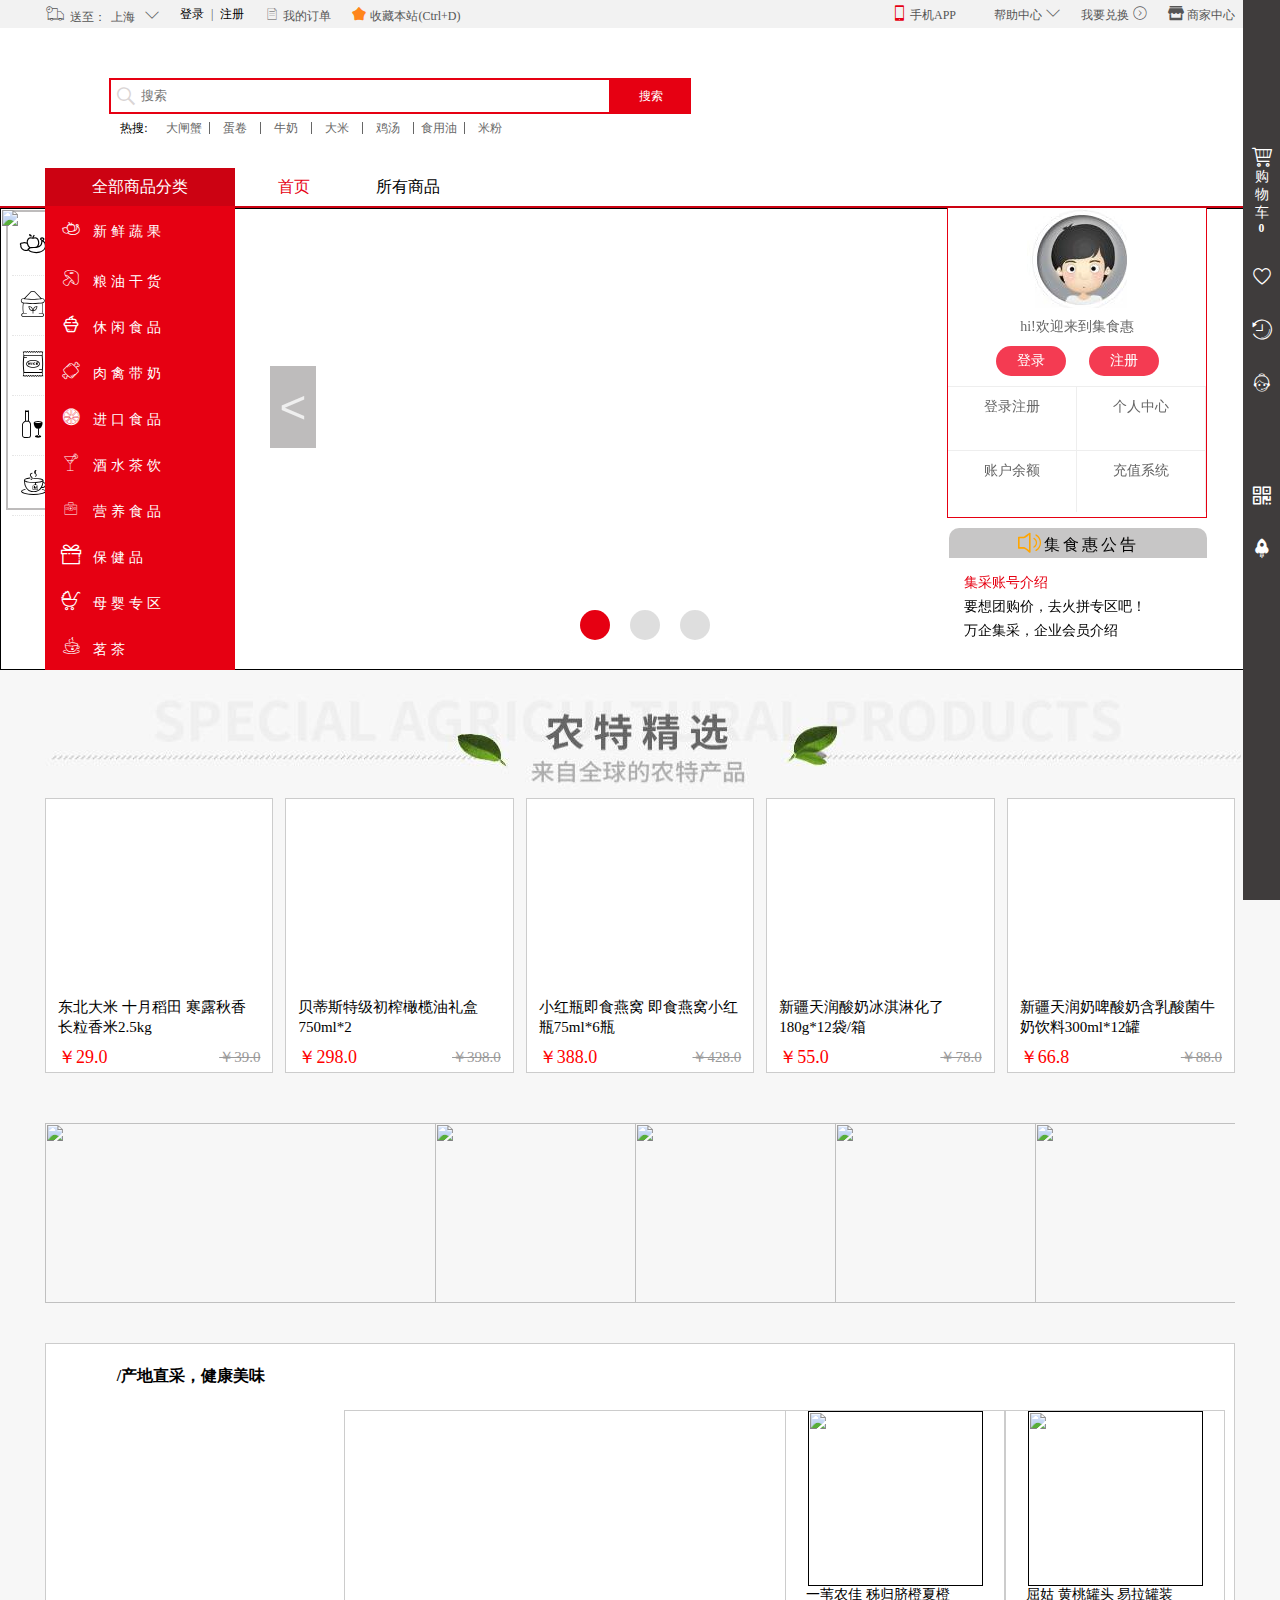
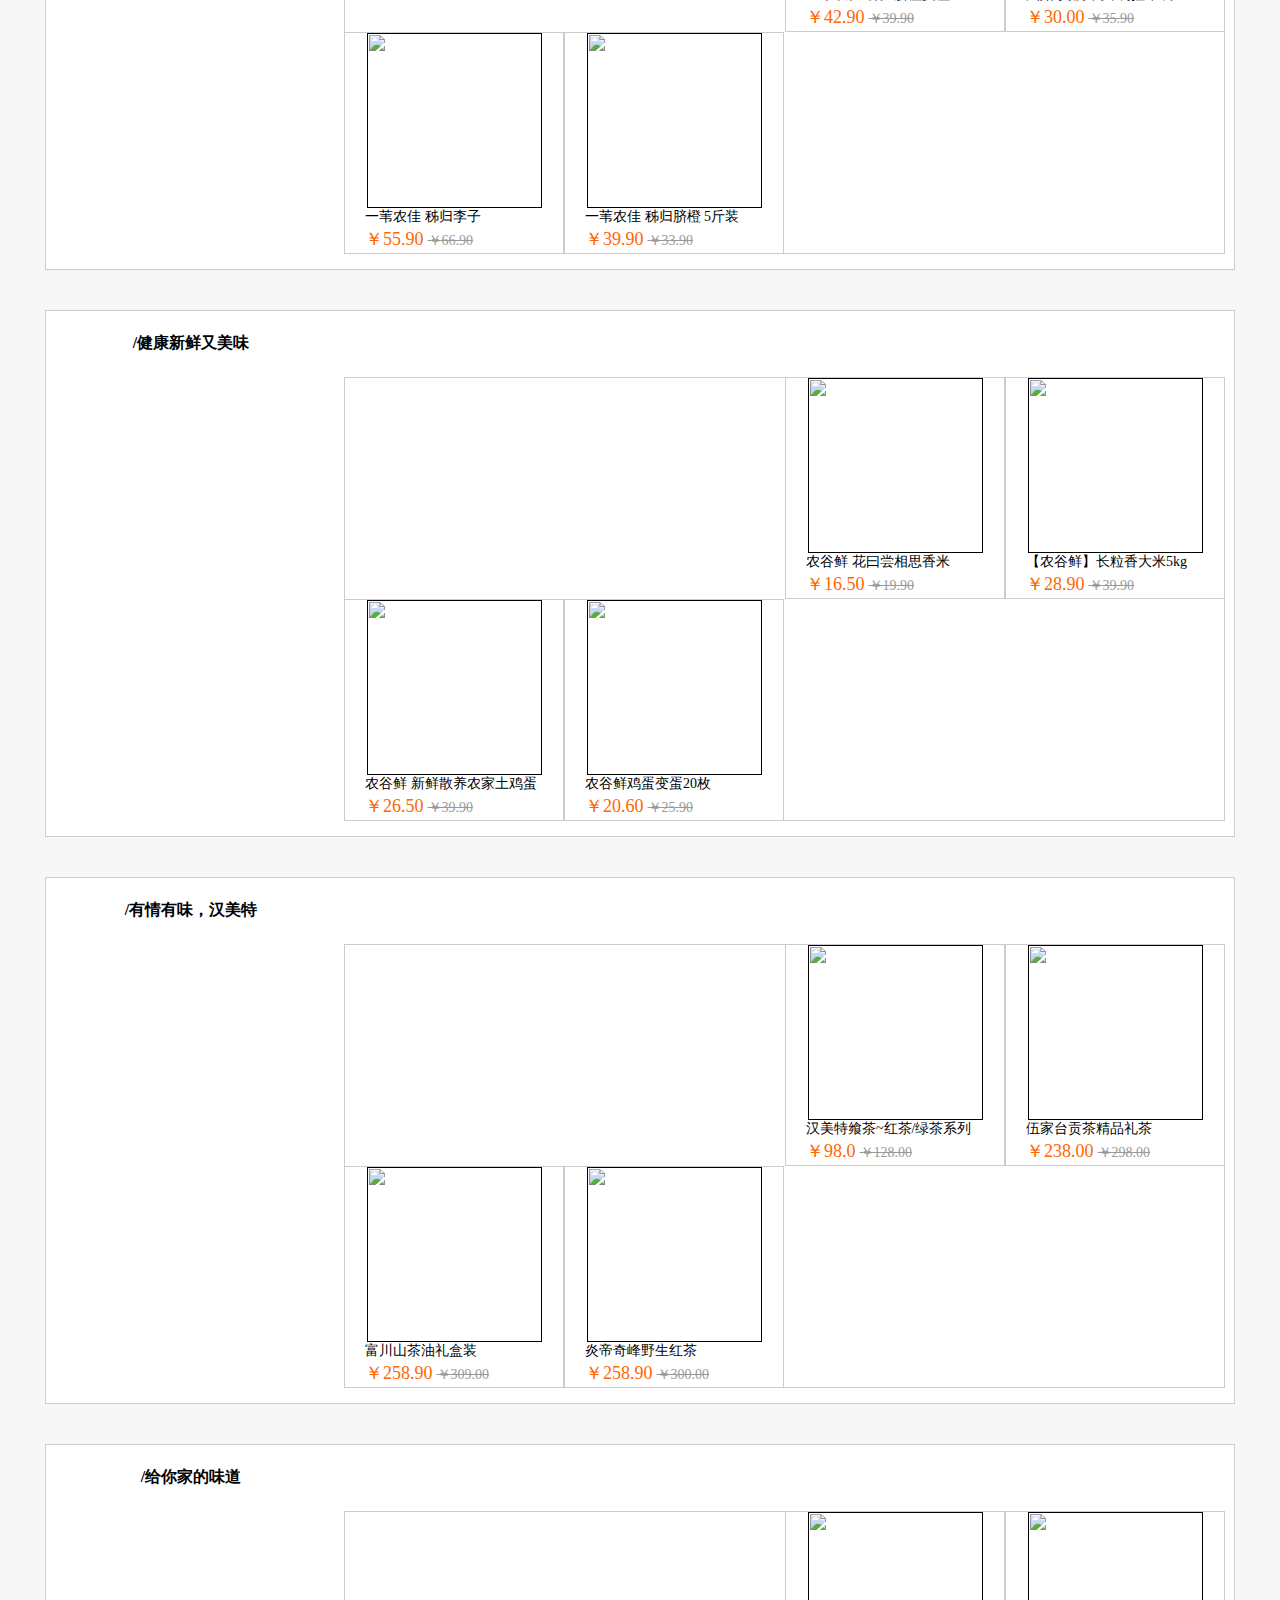
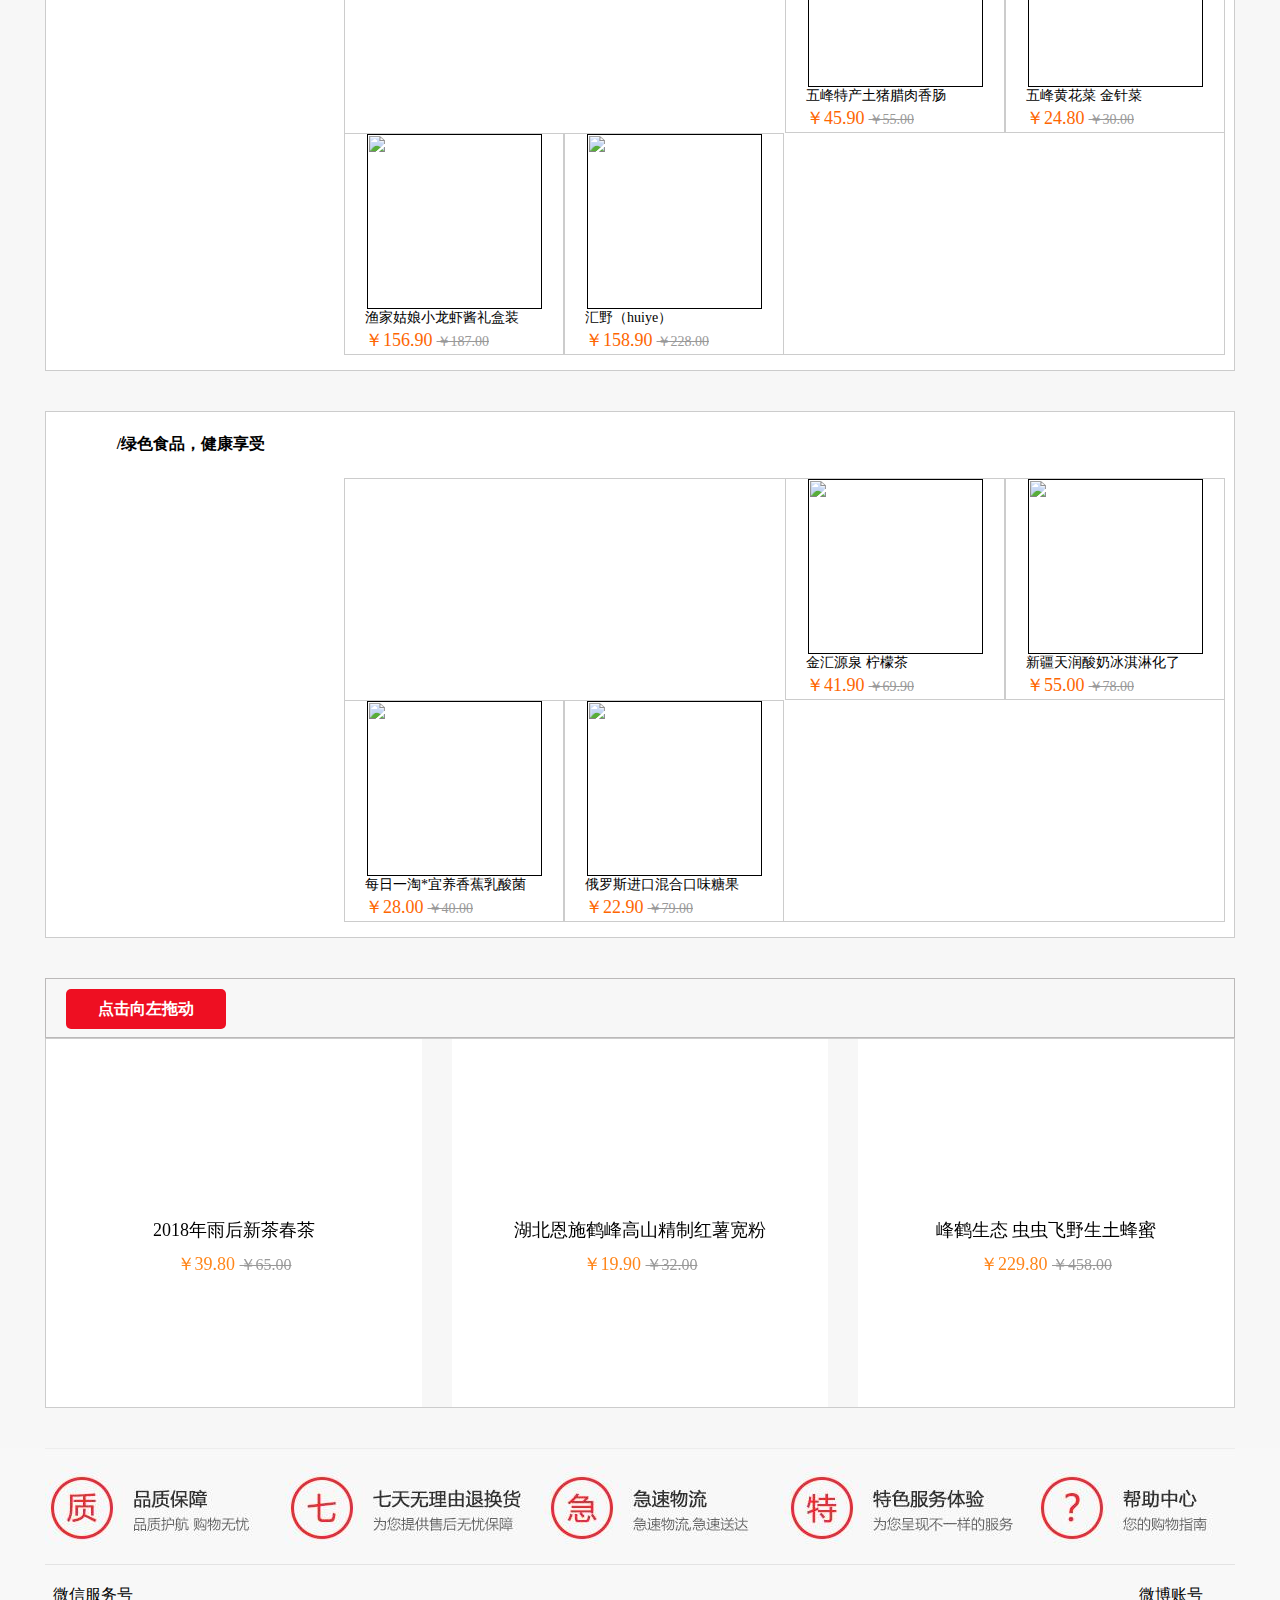
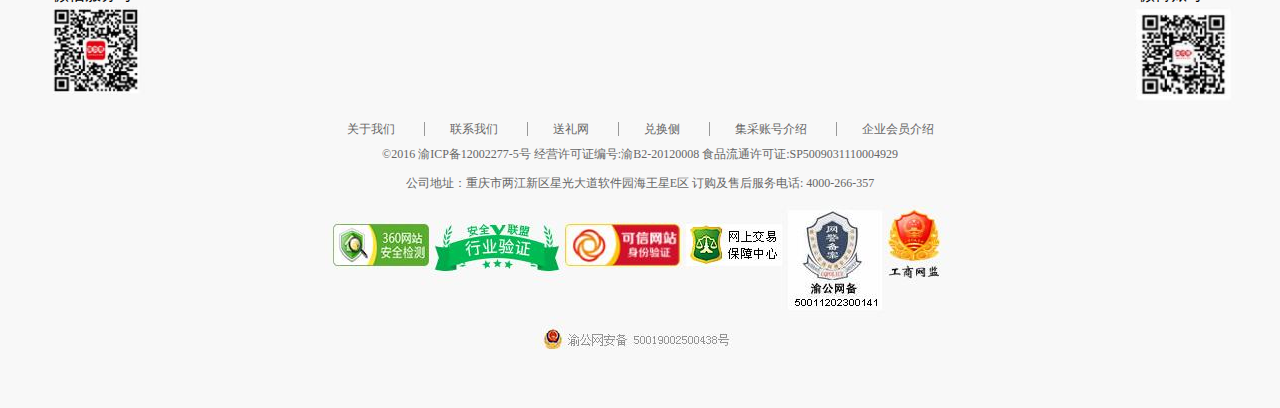
==== project/web/index.html @ 1cdd9e8d "第一次上传项目" ====
<!DOCTYPE html>
<html lang="en">

<head>
    <meta charset="UTF-8">
    <meta name="viewport" content="width=device-width, initial-scale=1.0">
    <meta http-equiv="X-UA-Compatible" content="ie=edge">
    <title>Document</title>
    <link rel="stylesheet" href="../libs/iconfont/iconfont.css">
    <link rel="stylesheet" href="../css/index.css">
    <link rel="stylesheet" href="../libs/css/swiper.min.css">
</head>

<body>
    <!-- 顶部小导航 -->
    <div class="s_top">
        <div class="container clearfix">
            <ul class="left">
                <li>
                    <i class="iconfont t">&#xe697;</i>
                    送至：
                    <span class="area">上海</span>
                    <i class="iconfont drop">&#xe60a;</i>
                    <!-- 鼠标经过 .drop时再显示 -->
                    <div class="dropdown">
                        <p class="title">请选择所在地区</p>
                        <div class="dropcity clearfix">
                            <label for="">热门省市</label>
                            <span>北京</span>
                            <span>上海</span>
                            <span>天津</span>
                            <span>江苏省</span>
                            <span>浙江省</span>
                            <span>山东省</span>
                            <span>河北省</span>
                            <span>福建省</span>
                        </div>
                        <div class="dropcity clearfix">
                            <label for="">华东</label>
                            <span>上海</span>
                            <span>江苏省</span>
                            <span>浙江省</span>
                            <span>山东省</span>
                            <span>江西省</span>
                            <span>安徽省</span>
                            <span>福建省</span>
                        </div>
                        <div class="dropcity clearfix">
                            <label for="">华南</label>
                            <span>广东省</span>
                            <span>海南区</span>
                            <span>广西区</span>
                        </div>
                        <div class="dropcity clearfix">
                            <label for="">华北</label>
                            <span>北京</span>
                            <span>内蒙古</span>
                            <span>天津</span>
                            <span>河北省</span>
                            <span>山西省</span>
                        </div>
                    </div>
                </li>
                <li>
                    <a href="" class="s_login">登录</a>
                    <span>|</span>
                    <a href="" class="s_register">注册</a>
                </li>
                <li>
                    <i class="iconfont">&#xe61e;</i>
                    我的订单
                </li>
                <li>
                    <i class="iconfont">&#xe65a;</i>
                    收藏本站(Ctrl+D)
                </li>
            </ul>
            <ul class="right">
                <li class="firstli">
                    <i class="iconfont">&#xe641;</i>
                    手机APP
                    <div class="dropdown_p">
                        <div class="dropdown_c clearfix">
                            <div class="item-qrcode">
                                <img src="http://www.lyzb.com/global/images/index2.0/qrcode-1.jpg"
                                    style="height:75px;width:75px">
                            </div>
                            <div class="item-info">
                                <p>集食惠手机客户端</p>
                                <p class="fc-red">手机下单，更多方便、实惠</p>
                                <div>
                                    <img src="http://www.lyzb.com/global/images/index2.0/thumb-iPhone.jpg">
                                    <img src="http://www.lyzb.com/global/images/index2.0/thumb-android.jpg">
                                </div>
                            </div>
                        </div>
                        <div class="dropdown_c clearfix">
                            <div class="item-qrcode">
                                <img src="http://www.lyzb.com/global/images/index2.0/qrcode-1.jpg"
                                    style="height:75px;width:75px">
                            </div>
                            <div class="item-info">
                                <p>集食惠手机网页版</p>
                                <p class="fc-red">手机下单，更多方便、实惠</p>
                                <div>
                                    <img src="http://www.lyzb.com/global/images/index2.0/thumb-iPhone.jpg">
                                    <img src="http://www.lyzb.com/global/images/index2.0/thumb-android.jpg">
                                    <img src="http://www.lyzb.com/global/images/index2.0/thumb-ipad.jpg">
                                </div>
                            </div>
                        </div>
                    </div>
                </li>
                <li class="uli">
                    帮助中心
                    <i class="iconfont">&#xe60a;</i>
                    <div class="drop_u">
                        <a href=""><span>售货服务</span></a>
                        <a href=""><span>会员介绍</span></a>
                        <a href=""><span>支付方式</span></a>
                    </div>
                </li>
                <li>
                    我要兑换
                    <i class="iconfont">&#xe84f;</i>
                </li>
                <li>
                    <i class="iconfont">&#xe634;</i>
                    商家中心
                </li>
            </ul>
        </div>
    </div>
    <!-- 中间logo部分 -->
    <div class="logo">
        <div class="container">
            <img src="http://www.lyzb.com/global/images/index2.0/logo.png" alt="">
            <div class="box">
                <div class="top clearfix">
                    <i class="iconfont mig">&#xe631;</i>
                    <input type="text" placeholder="搜索" name="" id="search">
                    <span>搜索</span>
                </div>
                <div class="bottom clearfix">
                    <a href="">热搜:</a>
                    <a href="">大闸蟹</a>
                    <a href="">蛋卷</a>
                    <a href="">牛奶</a>
                    <a href="">大米</a>
                    <a href="">鸡汤</a>
                    <a href="">食用油</a>
                    <a href="">米粉</a>
                </div>
            </div>
        </div>
    </div>
    <!-- 一级、二级、三级菜单 -->
    <div class="container">
        <div class="s_menu">
            <span>
                <a href="" class="num11">全部商品分类</a>
                <ul class="menu">
                    <li><a href="">
                            <i class="iconfont">&#xe63c;</i>新鲜蔬果
                        </a>
                        <!--  -->
                        <div class="displayno">
                            <div class="lists">
                                <dl>
                                    <dt>水果：</dt>
                                    <dd>水蜜桃</dd>
                                    <dd>苹果</dd>
                                    <dd>西瓜</dd>
                                    <dd>草莓</dd>
                                    <dd>樱桃</dd>
                                    <dd>车厘子</dd>
                                    <dd>李子</dd>
                                    <dd>火龙果</dd>
                                    <dd>葡萄</dd>
                                    <dd>百香果</dd>
                                    <dd>杏子</dd>
                                    <dd>香蕉</dd>
                                </dl>
                                <dl>
                                    <dt>蔬菜：</dt>
                                    <dd>有机蔬菜</dd>
                                    <dd>叶菜类</dd>
                                    <dd>根菜类</dd>
                                    <dd>菌菇类</dd>
                                    <dd>茄类</dd>
                                    <dd>瓜果类</dd>
                                    <dd>花菜类</dd>
                                    <dd>块茎类</dd>
                                    <dd>豆荚类</dd>
                                    <dd>蒜葱类</dd>
                                </dl>
                            </div>
                            <div class="listsimg">
                                <img src="http://www.tugoo.net/template/platform_default/new/images/pic1.jpg" alt="">
                            </div>
                        </div>
                    </li>
                    <li><a href="">
                            <i class="iconfont">&#xe603;</i>粮油干货
                        </a>
                        <div class="displayno">
                            <div class="lists">
                                <dl>
                                    <dt>食用油：</dt>
                                    <dd>山茶油</dd>
                                    <dd>调和油</dd>
                                    <dd>葵花籽油</dd>
                                    <dd>菜籽油</dd>
                                    <dd>花生油</dd>
                                    <dd>大豆油</dd>
                                    <dd>亚麻籽油</dd>
                                    <dd>玉米油</dd>
                                    <dd>葡萄籽油</dd>
                                    <dd>核桃油</dd>
                                    <dd>椰子油</dd>
                                    <dd>动物油</dd>
                                </dl>
                                <dl>
                                    <dt>米面杂粮：</dt>
                                    <dd>八宝粥黑豆</dd>
                                    <dd>黄豆红豆</dd>
                                    <dd>绿豆红薯</dd>
                                    <dd>玉米</dd>
                                    <dd>国产大米</dd>
                                    <dd>泰国香米</dd>
                                    <dd>薏仁米</dd>
                                    <dd>糯米黑米</dd>
                                    <dd>红米面</dd>
                                    <dd>面制品</dd>
                                </dl>
                            </div>
                            <div class="listsimg">
                                <img src="../data/images/liangyou.jpg" alt="">
                            </div>
                        </div>
                    </li>

                    <li><a href="">
                            <i class="iconfont">&#xe621;</i>休闲食品
                        </a>
                        <div class="displayno">
                            <div class="lists">
                                <dl>
                                    <dt>坚果炒货：</dt>
                                    <dd>核桃碧根果</dd>
                                    <dd>长寿果</dd>
                                    <dd>巴旦木</dd>
                                    <dd>夏威夷果</dd>
                                    <dd>开心果</dd>
                                    <dd>腰果</dd>
                                    <dd>无花果</dd>
                                    <dd>鲍鱼</dd>
                                    <dd>银杏果</dd>
                                    <dd>松子</dd>
                                    <dd>榛子</dd>
                                    <dd>瓜子</dd>
                                </dl>
                                <dl>
                                    <dt>肉类膨化：</dt>
                                    <dd>笋类</dd>
                                    <dd>牛羊类</dd>
                                    <dd>猪肉类</dd>
                                    <dd>禽类</dd>
                                    <dd>虾制品</dd>
                                    <dd>豆腐干</dd>
                                    <dd>牛肉干</dd>
                                    <dd>猪肉脯</dd>
                                    <dd>蟹贝制品</dd>
                                    <dd>豆干制品</dd>
                                </dl>
                            </div>
                            <div class="listsimg">
                                <img src="../data/images/niu.jpg" alt="">
                            </div>
                        </div>
                    </li>
                    <li><a href="">
                            <i class="iconfont">&#xe606;</i>肉禽带奶
                        </a>
                        <div class="displayno">
                            <div class="lists">
                                <dl>
                                    <dt>蛋禽肉类：</dt>
                                    <dd>猪肉</dd>
                                    <dd>牛肉</dd>
                                    <dd>羊肉</dd>
                                    <dd>鸡肉</dd>
                                    <dd>鸭肉</dd>
                                    <dd>鹅肉</dd>
                                    <dd>鱼肉</dd>
                                    <dd>鸡蛋</dd>
                                    <dd>腊肉</dd>
                                    <dd>腊肠</dd>
                                    <dd>鸭蛋</dd>
                                    <dd>卤蛋</dd>
                                </dl>

                                <dl>
                                    <dt>海鲜水产：</dt>
                                    <dd>鲍鱼</dd>
                                    <dd>鱼类</dd>
                                    <dd>虾类蟹</dd>
                                    <dd>贝类</dd>
                                    <dd>虾制品</dd>
                                    <dd>龟鳖类</dd>
                                    <dd>藻类</dd>
                                    <dd>软体类</dd>
                                    <dd>蟹贝制品</dd>
                                    <dd>海产干货</dd>
                                </dl>
                            </div>
                            <div class="listsimg">
                                <img src="../data/images/dan.jpg" alt="">
                            </div>
                        </div>
                    </li>
                    <li><a href="">
                            <i class="iconfont">&#xe62c;</i>进口食品
                        </a>
                        <div class="displayno">
                            <div class="lists">
                                <dl>
                                    <dt>进口水果：</dt>
                                    <dd>奇异果</dd>
                                    <dd>车厘子</dd>
                                    <dd>蓝莓</dd>
                                    <dd>牛油果</dd>
                                    <dd>提子</dd>
                                    <dd>苹果</dd>
                                    <dd>柑橘</dd>
                                    <dd>橙子</dd>
                                    <dd>菠萝</dd>
                                    <dd>火龙果</dd>
                                    <dd>橘子</dd>
                                    <dd>其他进口水果</dd>
                                </dl>
                                <dl>
                                    <dt>进口：</dt>
                                    <dd>红酒</dd>
                                    <dd>啤酒</dd>
                                    <dd>饮料 </dd>
                                    <dd>进口冲饮</dd>
                                    <dd>咖啡</dd>
                                    <dd>果茶</dd>
                                    <dd>藻类</dd>
                                    <dd>麦片</dd>
                                    <dd>蜂蜜</dd>
                                    <dd>饮料</dd>
                                </dl>
                            </div>
                            <div class="listsimg">
                                <img src="../data/images/jin.jpg" alt="">
                            </div>
                        </div>
                    </li>
                    <li><a href="">
                            <i class="iconfont">&#xe61a;</i>酒水茶饮
                        </a>
                        <div class="displayno">
                            <div class="lists">
                                <dl>
                                    <dt>白酒：</dt>
                                    <dd>茅台</dd>
                                    <dd>五粮液</dd>
                                    <dd>剑南春</dd>
                                    <dd>洋河</dd>
                                    <dd>泸州老窖</dd>
                                    <dd>郎酒</dd>
                                    <dd>古井贡酒</dd>
                                    <dd>衡水老白干</dd>
                                    <dd>洋河大曲</dd>
                                    <dd>二锅头</dd>
                                    <dd>汾酒</dd>
                                    <dd>其他酒类</dd>
                                </dl>
                                <!-- *剑南春牛栏山西汾酒其他 -->
                                <dl>
                                    <dt>黄酒：</dt>
                                    <dd>糯米黄酒</dd>
                                    <dd>大米黄酒</dd>
                                    <dd>黍米黄酒 </dd>
                                    <dd>红曲黄酒</dd>
                                    <dd>绍兴黄酒</dd>
                                    <dd>即墨黄酒</dd>
                                    <dd>客家黄酒</dd>
                                    <dd>客家黄酒</dd>
                                    <dd>其他</dd>

                                </dl>
                            </div>
                            <div class="listsimg">
                                <img src="../data/images/jiu.jpg" alt="">
                            </div>
                        </div>
                    </li>
                    <li><a href="">
                            <i class="iconfont">&#xe60c;</i>营养食品
                        </a>
                        <div class="displayno">
                            <div class="lists">
                                <dl>
                                    <dt>进口水果：</dt>
                                    <dd>奇异果</dd>
                                    <dd>车厘子</dd>
                                    <dd>蓝莓</dd>
                                    <dd>牛油果</dd>
                                    <dd>提子</dd>
                                    <dd>苹果</dd>
                                    <dd>柑橘</dd>
                                    <dd>橙子</dd>
                                    <dd>菠萝</dd>
                                    <dd>火龙果</dd>
                                    <dd>橘子</dd>
                                    <dd>其他进口水果</dd>
                                </dl>
                                <dl>
                                    <dt>进口：</dt>
                                    <dd>红酒</dd>
                                    <dd>啤酒</dd>
                                    <dd>饮料 </dd>
                                    <dd>进口冲饮</dd>
                                    <dd>咖啡</dd>
                                    <dd>果茶</dd>
                                    <dd>藻类</dd>
                                    <dd>麦片</dd>
                                    <dd>蜂蜜</dd>
                                    <dd>饮料</dd>
                                </dl>
                            </div>
                            <div class="listsimg">
                                <img src="../data/images/ying.jpg" alt="">
                            </div>
                        </div>
                    </li>
                    <li><a href="">
                            <i class="iconfont">&#xe602;</i>保健品
                        </a>
                        <div class="displayno">
                            <div class="lists">
                                <dl>
                                    <dt>进口水果：</dt>
                                    <dd>奇异果</dd>
                                    <dd>车厘子</dd>
                                    <dd>蓝莓</dd>
                                    <dd>牛油果</dd>
                                    <dd>提子</dd>
                                    <dd>苹果</dd>
                                    <dd>柑橘</dd>
                                    <dd>橙子</dd>
                                    <dd>菠萝</dd>
                                    <dd>火龙果</dd>
                                    <dd>橘子</dd>
                                    <dd>其他进口水果</dd>
                                </dl>
                                <dl>
                                    <dt>进口：</dt>
                                    <dd>红酒</dd>
                                    <dd>啤酒</dd>
                                    <dd>饮料 </dd>
                                    <dd>进口冲饮</dd>
                                    <dd>咖啡</dd>
                                    <dd>果茶</dd>
                                    <dd>藻类</dd>
                                    <dd>麦片</dd>
                                    <dd>蜂蜜</dd>
                                    <dd>饮料</dd>
                                </dl>
                            </div>
                            <div class="listsimg">
                                <img src="../data/images/bao.jpg" alt="">
                            </div>
                        </div>
                    </li>
                    <li><a href="">
                            <i class="iconfont">&#xe600;</i>母婴专区
                        </a>
                        <div class="displayno">
                            <div class="lists">
                                <dl>
                                    <dt>进口水果：</dt>
                                    <dd>奇异果</dd>
                                    <dd>车厘子</dd>
                                    <dd>蓝莓</dd>
                                    <dd>牛油果</dd>
                                    <dd>提子</dd>
                                    <dd>苹果</dd>
                                    <dd>柑橘</dd>
                                    <dd>橙子</dd>
                                    <dd>菠萝</dd>
                                    <dd>火龙果</dd>
                                    <dd>橘子</dd>
                                    <dd>其他进口水果</dd>
                                </dl>
                                <dl>
                                    <dt>进口：</dt>
                                    <dd>红酒</dd>
                                    <dd>啤酒</dd>
                                    <dd>饮料 </dd>
                                    <dd>进口冲饮</dd>
                                    <dd>咖啡</dd>
                                    <dd>果茶</dd>
                                    <dd>藻类</dd>
                                    <dd>麦片</dd>
                                    <dd>蜂蜜</dd>
                                    <dd>饮料</dd>
                                </dl>
                            </div>
                            <div class="listsimg">
                                <img src="../data/images/mu.jpg" alt="">
                            </div>
                        </div>
                    </li>
                    <li><a href="">
                            <i class="iconfont">&#xe609</i>茗茶
                        </a>
                        <div class="displayno">
                            <div class="lists">
                                <dl>
                                    <dt>进口水果：</dt>
                                    <dd>奇异果</dd>
                                    <dd>车厘子</dd>
                                    <dd>蓝莓</dd>
                                    <dd>牛油果</dd>
                                    <dd>提子</dd>
                                    <dd>苹果</dd>
                                    <dd>柑橘</dd>
                                    <dd>橙子</dd>
                                    <dd>菠萝</dd>
                                    <dd>火龙果</dd>
                                    <dd>橘子</dd>
                                    <dd>其他进口水果</dd>
                                </dl>
                                <dl>
                                    <dt>进口：</dt>
                                    <dd>红酒</dd>
                                    <dd>啤酒</dd>
                                    <dd>饮料 </dd>
                                    <dd>进口冲饮</dd>
                                    <dd>咖啡</dd>
                                    <dd>果茶</dd>
                                    <dd>藻类</dd>
                                    <dd>麦片</dd>
                                    <dd>蜂蜜</dd>
                                    <dd>饮料</dd>
                                </dl>
                            </div>
                            <div class="listsimg">
                                <img src="../data/images/cha.jpg" alt="">
                            </div>
                        </div>
                    </li>
                </ul>
                <a href="" class="num22 active">首页</a>
                <a href="" class="num33">所有商品</a>
            </span>

        </div>
    </div>
    <!-- 中间大的banner图部分 -->
    <div class="b_banner">
        <div class="i_banner">
            <!-- 子绝父相 -->
            <li class="autofirst listonly"><a href=""><img
                        src="http://admin.lyzb.cn/Upload/Banner/2018072715424848395683.jpg" alt=""></a></li>
            <li class="listonly"><a href=""><img src="http://admin.lyzb.cn/Upload/Banner/2018041116525095299870.jpg"
                        alt=""></a></li>
            <li class="listonly"><a href=""><img src="http://admin.lyzb.cn/Upload/Banner/2018041116530731178011.jpg"
                        alt=""></a></li>
        </div>
        <div class="container">
            <div class="btn">
                <input type="text" name="" id="leftbtn" value="<" readonly="true">
                <input type="text" name="" id="rightbtn" value=">" readonly="true">
            </div>
            <!-- 接下来是右侧部分 -->
            <div class="user">
                <div class="user_info">
                    <img src="../data/images/user.jpg" alt="">
                </div>
                <div class="login_info">
                    <div class="say">
                        hi!欢迎来到集食惠
                    </div>
                    <div class="lbtn">
                        <span class="userlogin">
                            <a href="">登录</a>
                        </span>
                        <span class="userregister">
                            <a href="">
                                注册
                            </a>
                        </span>

                    </div>
                </div>
                <div class="four">
                    <ul>
                        <li>
                            <img src="http://www.hangowa.com/shop/templates/default/images/shop/01_login_icon.png"
                                alt="">
                            <a href="##">登录注册</a>
                        </li>
                        <li>
                            <img src="http://www.hangowa.com/shop/templates/default/images/shop/02_mine_icon.png"
                                alt="">
                            <a href="##">个人中心</a>
                        </li>
                        <li>
                            <img src="http://www.hangowa.com/shop/templates/default/images/shop/03_wallet_icon.png"
                                alt="">
                            <a href="##">账户余额</a>
                        </li>
                        <li>
                            <img src="http://www.hangowa.com/shop/templates/default/images/shop/04_card_icon.png"
                                alt="">
                            <a href="##">充值系统</a>
                        </li>
                    </ul>
                </div>
            </div>
            <div class="text">
                <span><i class="iconfont">&#xe60f;</i>集食惠公告</span>
                <div class="content">
                    <dl>
                        <dt>集采账号介绍</dt>
                        <dd>要想团购价，去火拼专区吧！</dd>
                        <dd>万企集采，企业会员介绍</dd>
                    </dl>
                   
                </div>
            </div>
        </div>
    </div>

    <!-- 推荐部分 -->
    <div class="t_Recom">
        <div class="container">
            <img src="../data/images/texuan.jpg" alt="">
        </div>
    </div>
    <div class="c_Recom">
        <div class="container">
            <!-- 这是选项卡的标题部分 -->
            <div class="option_title">

            </div>

            <!-- glist为选项卡内容部分 -->
            <div class="glist">
                <li>
                    <div class="goodimg">
                        <a href="">
                            <img src="http://www.hangowa.com/data/upload/shop/store/goods/229/2019/229_06058844010817613_240.png"
                                alt="">
                        </a>
                    </div>
                    <div class="goodcontent">
                        <div class="gname">
                            <a href="">东北大米 十月稻田 寒露秋香长粒香米2.5kg</a>
                        </div>
                        <div class="gprice">
                            <span class="now">￥29.0</span>
                            <span class="before">￥39.0</span>
                        </div>
                    </div>
                </li>
                <li>
                    <div class="goodimg">
                        <a href="">
                            <img src="http://www.hangowa.com/data/upload/shop/store/goods/201/2018/201_05994198335248307_240.jpg"
                                alt="">
                        </a>
                    </div>
                    <div class="goodcontent">
                        <div class="gname">
                            <a href="">贝蒂斯特级初榨橄榄油礼盒750ml*2</a>
                        </div>
                        <div class="gprice">
                            <span class="now">￥298.0</span>
                            <span class="before">￥398.0</span>
                        </div>
                    </div>
                </li>
                <li>
                    <div class="goodimg">
                        <a href="">
                            <img src="http://www.hangowa.com/data/upload/shop/store/goods/234/2019/234_06111688907357378_240.jpg"
                                alt="">
                        </a>
                    </div>
                    <div class="goodcontent">
                        <div class="gname">
                            <a href="">小红瓶即食燕窝 即食燕窝小红瓶75ml*6瓶</a>
                        </div>
                        <div class="gprice">
                            <span class="now">￥388.0</span>
                            <span class="before">￥428.0</span>
                        </div>
                    </div>
                </li>
                <li>
                    <div class="goodimg">
                        <a href="">
                            <img src="http://www.hangowa.com/data/upload/shop/store/goods/177/2018/177_05745237497250547_240.jpg"
                                alt="">
                        </a>
                    </div>
                    <div class="goodcontent">
                        <div class="gname">
                            <a href="">新疆天润酸奶冰淇淋化了180g*12袋/箱</a>
                        </div>
                        <div class="gprice">
                            <span class="now">￥55.0</span>
                            <span class="before">￥78.0</span>
                        </div>
                    </div>
                </li>
                <li>
                    <div class="goodimg">
                        <a href="">
                            <img src="http://www.hangowa.com/data/upload/shop/store/goods/238/2019/238_06150364566155086_240.jpg"
                                alt="">
                        </a>
                    </div>
                    <div class="goodcontent">
                        <div class="gname">
                            <a href="">新疆天润奶啤酸奶含乳酸菌牛奶饮料300ml*12罐</a>
                        </div>
                        <div class="gprice">
                            <span class="now">￥66.8</span>
                            <span class="before">￥88.0</span>
                        </div>
                    </div>
                </li>
                
            </div>
        </div>
    </div>



    <!-- 两边的固定定位 -->
    <div class="nav_left">
        <ul>
            <li class="lou">
                <a href="##">
                    <i class="iconfont">&#xe63c;</i>

                </a>
            </li>
            <li>
                <a href="##">
                    <i class="iconfont">&#xe60d;</i>

                </a>
            </li>
            <li>
                <a href="##">
                    <i class="iconfont">&#xe618;</i>

                </a>
            </li>
            <li>
                <a href="##">
                    <i class="iconfont">&#xe60e;</i>

                </a>
            </li>
            <li>
                <a href="##">
                    <i class="iconfont">&#xe609;</i>

                </a>
            </li>
        </ul>
    </div>

    <div class="nav_right">
        <div class="sort1">
            <div class="car">
                <i class="iconfont">&#xe6b8;</i>
                <p>购</p><p>物</p>
                <p>车</p>
                <h5>0</h5>
            </div>
            <div class="like">
                <i class="iconfont">&#xe617;</i>
                <span>我的收藏</span>
            </div>
            <div class="history">
                <i class="iconfont">&#xe614;</i>
                <span>浏览记录</span>
            </div>
            <div class="server">
                <i class="iconfont">&#xe646;</i>
                <img src="../data/images/kefu.jpg" alt="">
            </div>
        </div>
        <div class="sort2">
            <div class="ma">
                <i class="iconfont">&#xe616;</i>
                <img src="../data/images/erweima.jpg" alt="">
            </div>
            <div class="backtop">
                <i class="iconfont">&#xe633;</i>
            </div>
        </div>
    </div>





    <!-- 手风琴banner图 -->
    <div class="b_img">
        <div class="container">
            <div class="wrap">
                <ul>
                    <li style='width:390px'><img src="http://admin.lyzb.cn/Upload/Banner/2017092817035832989539.jpg"
                            alt="">
                    </li>
                    <li><img src="http://admin.lyzb.cn/Upload/Banner/2017041111111800614400.jpg" alt=""></li>
                    <li><img src="http://admin.lyzb.cn/Upload/Banner/2017041111215009230278.jpg" alt=""></li>
                    <li><img src="http://admin.lyzb.cn/Upload/Banner/2017092817051373992781.jpg" alt=""></li>
                    <li><img src="http://admin.lyzb.cn/Upload/Banner/2017041113104980313374.jpg" alt=""></li>
                </ul>
            </div>
        </div>
    </div>

    <!-- 生鲜果蔬部分 -->
    <div class="outerlayer">
        <div class="container">
            <div class="f_layout clearfix">
                <div class="f_top">
                    <div class="title">
                        <a href="">
                            <img src="http://www.hangowa.com/data/upload/shop/editor/web-1-11.png?900" alt="">
                        </a>
                        <span>/产地直采，健康美味</span>
                    </div>
                </div>
                <div class="f_middle clearfix">

                    <div class="left_side ">
                        <div id="sbox fruit">
                            <li>
                                <a href="">
                                    <img src="http://www.hangowa.com/data/upload/shop/editor/web-1-18-1.jpg?578" alt="">
                                </a>
                            </li>
                        </div>
                    </div>
                    <div class="right_side clearfix">
                        <div class="f_img1">
                            <a href="">
                                <img src="http://www.hangowa.com/data/upload/shop/editor/web-1-18-2.jpg?413" alt="">
                            </a>
                        </div>
                        <li>
                            <dl>
                                <dd class="goodsig"><a href=""><img
                                            src="http://www.hangowa.com/data/upload/shop/store/goods/41/2018/41_05818578862919515_240.jpg"
                                            alt=""></a></dd>
                                <dt><a href="">一苇农佳 秭归脐橙夏橙 </a></dt>
                                <dd class="goodsp">
                                    <span class="now">￥42.90</span>
                                    <span class="before">￥39.90</span>
                                </dd>
                            </dl>
                        </li>
                        <li>
                            <dl>
                                <dd class="goodsig"><a href=""><img
                                            src="http://www.hangowa.com/data/upload/shop/store/goods/41/2018/41_05823046628935574_240.jpg"
                                            alt=""></a></dd>
                                <dt><a href="">屈姑 黄桃罐头 易拉罐装</a></dt>
                                <dd class="goodsp">
                                    <span class="now">￥30.00</span>
                                    <span class="before">￥35.90</span>
                                </dd>
                            </dl>
                        </li>
                        <li>
                            <dl>
                                <dd class="goodsig"><a href=""><img
                                            src="http://www.hangowa.com/data/upload/shop/store/goods/41/2018/41_05842715329287940_240.jpg"
                                            alt=""></a></dd>
                                <dt><a href="">一苇农佳 秭归李子</a></dt>
                                <dd class="goodsp">
                                    <span class="now">￥55.90</span>
                                    <span class="before">￥66.90</span>
                                </dd>
                            </dl>
                        </li>
                        <li>
                            <dl>
                                <dd class="goodsig"><a href=""><img
                                            src="http://www.hangowa.com/data/upload/shop/store/goods/41/2018/41_05818583086201462_240.jpg"
                                            alt=""></a></dd>
                                <dt><a href="">一苇农佳 秭归脐橙 5斤装</a></dt>
                                <dd class="goodsp">
                                    <span class="now">￥39.90</span>
                                    <span class="before">￥33.90</span>
                                </dd>
                            </dl>
                        </li>
                        <div class="f_img2">
                            <a href="">
                                <img src="http://www.hangowa.com/data/upload/shop/editor/web-1-18-3.jpg?608" alt="">
                            </a>
                        </div>
                    </div>
                </div>
            </div>

        </div>
    </div>

    <!-- 农谷鲜部分 -->
    <div class="outerlayer">
        <div class="container">
            <div class="f_layout clearfix">
                <div class="f_top">
                    <div class="title">
                        <a href="">
                            <img src="http://www.hangowa.com/data/upload/shop/editor/web-5-51.png?642" alt="">
                        </a>
                        <span>/健康新鲜又美味</span>
                    </div>
                </div>
                <div class="f_middle clearfix">

                    <div class="left_side ">
                        <div id="sbox rice">
                            <li><a href="">
                                    <img src="http://www.hangowa.com/data/upload/shop/editor/web-5-58-1.jpg?567" alt="">
                                </a></li>
                        </div>
                    </div>
                    <div class="right_side clearfix">
                        <div class="f_img1">
                            <a href="">
                                <img src="http://www.hangowa.com/data/upload/shop/editor/web-5-58-2.jpg?137" alt="">
                            </a>
                        </div>
                        <li>
                            <dl>
                                <dd class="goodsig"><a href=""><img
                                            src="http://www.hangowa.com/data/upload/shop/store/goods/15/2019/15_06058026489050633_240.jpg"
                                            alt=""></a></dd>
                                <dt><a href="">农谷鲜 花曰尝相思香米 </a></dt>
                                <dd class="goodsp">
                                    <span class="now">￥16.50</span>
                                    <span class="before">￥19.90</span>
                                </dd>
                            </dl>
                        </li>
                        <li>
                            <dl>
                                <dd class="goodsig"><a href=""><img
                                            src="http://www.hangowa.com/data/upload/shop/store/goods/213/2019/213_06150294687641136_240.jpg"
                                            alt=""></a></dd>
                                <dt><a href="">【农谷鲜】长粒香大米5kg</a></dt>
                                <dd class="goodsp">
                                    <span class="now">￥28.90</span>
                                    <span class="before">￥39.90</span>
                                </dd>
                            </dl>
                        </li>
                        <li>
                            <dl>
                                <dd class="goodsig"><a href=""><img
                                            src="http://www.hangowa.com/data/upload/shop/store/goods/15/2019/15_06058022446225494_240.jpg"
                                            alt=""></a></dd>
                                <dt><a href="">农谷鲜 新鲜散养农家土鸡蛋</a></dt>
                                <dd class="goodsp">
                                    <span class="now">￥26.50</span>
                                    <span class="before">￥39.90</span>
                                </dd>
                            </dl>
                        </li>
                        <li>
                            <dl>
                                <dd class="goodsig"><a href=""><img
                                            src="http://www.hangowa.com/data/upload/shop/store/goods/171/2019/171_06058007703676257_240.jpg"
                                            alt=""></a></dd>
                                <dt><a href="">农谷鲜鸡蛋变蛋20枚</a></dt>
                                <dd class="goodsp">
                                    <span class="now">￥20.60</span>
                                    <span class="before">￥25.90</span>
                                </dd>
                            </dl>
                        </li>
                        <div class="f_img2">
                            <a href="">
                                <img src="http://www.hangowa.com/data/upload/shop/editor/web-5-58-3.jpg?704" alt="">
                            </a>
                        </div>
                    </div>
                </div>
            </div>

        </div>
    </div>


    <!-- 汉美特部分 -->
    <div class="outerlayer">
        <div class="container">
            <div class="f_layout clearfix">
                <div class="f_top">
                    <div class="title">
                        <a href="">
                            <img src="http://www.hangowa.com/data/upload/shop/editor/web-6-61.png?777" alt="">
                        </a>
                        <span>/有情有味，汉美特</span>
                    </div>
                </div>
                <div class="f_middle clearfix">

                    <div class="left_side ">
                        <div id="sbox fruit">
                            <li>
                                <a href="">
                                    <img src="http://www.hangowa.com/data/upload/shop/editor/web-6-68-1.jpg?995" alt="">
                                </a>
                            </li>
                        </div>
                    </div>
                    <div class="right_side clearfix">
                        <div class="f_img1">
                            <a href="">
                                <img src="http://www.hangowa.com/data/upload/shop/editor/web-6-68-2.jpg?495" alt="">
                            </a>
                        </div>
                        <li>
                            <dl>
                                <dd class="goodsig"><a href=""><img
                                            src="http://www.hangowa.com/data/upload/shop/store/goods/202/2018/202_05854092634625425_240.jpg"
                                            alt=""></a></dd>
                                <dt><a href="">汉美特飨茶~红茶/绿茶系列 </a></dt>
                                <dd class="goodsp">
                                    <span class="now">￥98.0</span>
                                    <span class="before">￥128.00</span>
                                </dd>
                            </dl>
                        </li>
                        <li>
                            <dl>
                                <dd class="goodsig"><a href=""><img
                                            src="http://www.hangowa.com/data/upload/shop/store/goods/202/2018/202_05854346774067954_240.jpg"
                                            alt=""></a></dd>
                                <dt><a href="">伍家台贡茶精品礼茶</a></dt>
                                <dd class="goodsp">
                                    <span class="now">￥238.00</span>
                                    <span class="before">￥298.00</span>
                                </dd>
                            </dl>
                        </li>
                        <li>
                            <dl>
                                <dd class="goodsig"><a href=""><img
                                            src="http://www.hangowa.com/data/upload/shop/store/goods/202/2018/202_05854835912609539_240.jpg"
                                            alt=""></a></dd>
                                <dt><a href="">富川山茶油礼盒装</a></dt>
                                <dd class="goodsp">
                                    <span class="now">￥258.90</span>
                                    <span class="before">￥309.00</span>
                                </dd>
                            </dl>
                        </li>
                        <li>
                            <dl>
                                <dd class="goodsig"><a href=""><img
                                            src="http://www.hangowa.com/data/upload/shop/store/goods/202/2018/202_05855098490169079_240.jpg"
                                            alt=""></a></dd>
                                <dt><a href="">炎帝奇峰野生红茶 </a></dt>
                                <dd class="goodsp">
                                    <span class="now">￥258.90</span>
                                    <span class="before">￥300.00</span>
                                </dd>
                            </dl>
                        </li>
                        <div class="f_img2">
                            <a href="">
                                <img src="http://www.hangowa.com/data/upload/shop/editor/web-6-68-3.jpg?267" alt="">
                            </a>
                        </div>
                    </div>
                </div>
            </div>

        </div>
    </div>


    <!-- 汉购特产部分 -->
    <div class="outerlayer">
        <div class="container">
            <div class="f_layout clearfix">
                <div class="f_top">
                    <div class="title">
                        <a href="">
                            <img src="http://www.hangowa.com/data/upload/shop/editor/web-7-71.jpg?669" alt="">
                        </a>
                        <span>/给你家的味道</span>
                    </div>
                </div>
                <div class="f_middle clearfix">

                    <div class="left_side ">
                        <div id="sbox fruit">
                            <li>
                                <a href="">
                                    <img src="http://www.hangowa.com/data/upload/shop/editor/web-7-78-1.jpg?760" alt="">
                                </a>
                            </li>
                        </div>
                    </div>
                    <div class="right_side clearfix">
                        <div class="f_img1">
                            <a href="">
                                <img src="http://www.hangowa.com/data/upload/shop/editor/web-7-78-2.jpg?890" alt="">
                            </a>
                        </div>
                        <li>
                            <dl>
                                <dd class="goodsig"><a href=""><img
                                            src="http://www.hangowa.com/data/upload/shop/store/goods/58/2019/58_06046607266071653_240.jpg"
                                            alt=""></a></dd>
                                <dt><a href="">五峰特产土猪腊肉香肠 </a></dt>
                                <dd class="goodsp">
                                    <span class="now">￥45.90</span>
                                    <span class="before">￥55.00</span>
                                </dd>
                            </dl>
                        </li>
                        <li>
                            <dl>
                                <dd class="goodsig"><a href=""><img
                                            src="http://www.hangowa.com/data/upload/shop/store/goods/58/2019/58_06062223325214362_240.jpg"
                                            alt=""></a></dd>
                                <dt><a href="">五峰黄花菜 金针菜</a></dt>
                                <dd class="goodsp">
                                    <span class="now">￥24.80</span>
                                    <span class="before">￥30.00</span>
                                </dd>
                            </dl>
                        </li>
                        <li>
                            <dl>
                                <dd class="goodsig"><a href=""><img
                                            src="http://www.hangowa.com/data/upload/shop/store/goods/202/2018/202_05855010161512299_240.jpg"
                                            alt=""></a></dd>
                                <dt><a href="">渔家姑娘小龙虾酱礼盒装</a></dt>
                                <dd class="goodsp">
                                    <span class="now">￥156.90</span>
                                    <span class="before">￥187.00</span>
                                </dd>
                            </dl>
                        </li>
                        <li>
                            <dl>
                                <dd class="goodsig"><a href=""><img
                                            src="http://www.hangowa.com/data/upload/shop/store/goods/231/2019/231_06112359975776319_240.jpg"
                                            alt=""></a></dd>
                                <dt><a href="">汇野（huiye） </a></dt>
                                <dd class="goodsp">
                                    <span class="now">￥158.90</span>
                                    <span class="before">￥228.00</span>
                                </dd>
                            </dl>
                        </li>
                        <div class="f_img2">
                            <a href="">
                                <img src="http://www.hangowa.com/data/upload/shop/editor/web-7-78-3.jpg?545" alt="">
                            </a>
                        </div>
                    </div>
                </div>
            </div>

        </div>
    </div>



    <!-- 食品饮料部分 -->
    <div class="outerlayer">
        <div class="container">
            <div class="f_layout clearfix">
                <div class="f_top">
                    <div class="title">
                        <a href="">
                            <img src="http://www.hangowa.com/data/upload/shop/editor/web-3-31.png?598" alt="">
                        </a>
                        <span>/绿色食品，健康享受</span>
                    </div>
                </div>
                <div class="f_middle clearfix">

                    <div class="left_side ">
                        <div id="sbox fruit">
                            <li>
                                <a href="">
                                    <img src="http://www.hangowa.com/data/upload/shop/editor/web-3-38-1.jpg?994" alt="">
                                </a>
                            </li>
                        </div>
                    </div>
                    <div class="right_side clearfix">
                        <div class="f_img1">
                            <a href="">
                                <img src="http://www.hangowa.com/data/upload/shop/editor/web-3-38-2.jpg?917" alt="">
                            </a>
                        </div>
                        <li>
                            <dl>
                                <dd class="goodsig"><a href=""><img
                                            src="http://www.hangowa.com/data/upload/shop/store/goods/213/2019/213_06179867927684925_240.jpg"
                                            alt=""></a></dd>
                                <dt><a href="">金汇源泉 柠檬茶 </a></dt>
                                <dd class="goodsp">
                                    <span class="now">￥41.90</span>
                                    <span class="before">￥69.90</span>
                                </dd>
                            </dl>
                        </li>
                        <li>
                            <dl>
                                <dd class="goodsig"><a href=""><img
                                            src="http://www.hangowa.com/data/upload/shop/store/goods/177/2018/177_05745237497250547_240.jpg"
                                            alt=""></a></dd>
                                <dt><a href="">新疆天润酸奶冰淇淋化了</a></dt>
                                <dd class="goodsp">
                                    <span class="now">￥55.00</span>
                                    <span class="before">￥78.00</span>
                                </dd>
                            </dl>
                        </li>
                        <li>
                            <dl>
                                <dd class="goodsig"><a href=""><img
                                            src="http://www.hangowa.com/data/upload/shop/store/goods/243/2019/243_06166925683893218_240.jpg"
                                            alt=""></a></dd>
                                <dt><a href="">每日一淘*宜养香蕉乳酸菌</a></dt>
                                <dd class="goodsp">
                                    <span class="now">￥28.00</span>
                                    <span class="before">￥40.00</span>
                                </dd>
                            </dl>
                        </li>
                        <li>
                            <dl>
                                <dd class="goodsig"><a href=""><img
                                            src="http://www.hangowa.com/data/upload/shop/store/goods/231/2019/231_06066558733186295_240.jpg"
                                            alt=""></a></dd>
                                <dt><a href="">俄罗斯进口混合口味糖果 </a></dt>
                                <dd class="goodsp">
                                    <span class="now">￥22.90</span>
                                    <span class="before">￥79.00</span>
                                </dd>
                            </dl>
                        </li>
                        <div class="f_img2">
                            <a href="">
                                <img src="http://www.hangowa.com/data/upload/shop/editor/web-3-38-3.jpg?518" alt="">
                            </a>
                        </div>
                    </div>
                </div>
            </div>

        </div>
    </div>

    <!-- 更多商品 -->
    <div class="more">
        <div class="container">
            <div class="lookm">
                <h3>点击向左拖动</h3>

            </div>

            <div class="borders swiper-container">
                <div class="swiper-wrapper">
                    <div class="swiper-slide">
                        <dl>
                            <dd class="goodsig"><a href=""><img
                                        src="http://www.tujiago.com/Public/Upload/Store/16/201807/17/1531810573_5b4d930d7e836_240.jpg"
                                        alt=""></a></dd>
                            <dt><a href="">2018年雨后新茶春茶 </a></dt>
                            <dd class="goodsp">
                                <span class="now">￥39.80</span>
                                <span class="before">￥65.00</span>
                            </dd>
                        </dl>
                    </div>
                    <div class="swiper-slide">
                        <dl>
                            <dd class="goodsig"><a href=""><img
                                        src="http://www.tujiago.com/Public/Upload/Store/2/201807/17/1531811665_5b4d97515fe67_240.jpg"
                                        alt=""></a></dd>
                            <dt><a href="">湖北恩施鹤峰高山精制红薯宽粉</a></dt>
                            <dd class="goodsp">
                                <span class="now">￥19.90</span>
                                <span class="before">￥32.00</span>
                            </dd>
                        </dl>
                    </div>
                    <div class="swiper-slide">
                        <dl>
                            <dd class="goodsig"><a href=""><img
                                        src="http://www.tujiago.com/Public/Upload/Store/20/201807/17/1531813075_5b4d9cd3b6283_240.jpg"
                                        alt=""></a></dd>
                            <dt><a href="">峰鹤生态 虫虫飞野生土蜂蜜 </a></dt>
                            <dd class="goodsp">
                                <span class="now">￥229.80</span>
                                <span class="before">￥458.00</span>
                            </dd>
                        </dl>
                    </div>
                    <div class="swiper-slide">
                        <dl>
                            <dd class="goodsig"><a href=""><img
                                        src="http://www.tujiago.com/Public/Upload/Store/13/201805/31/1527751787_5b0fa46b9b796_240.jpg"
                                        alt=""></a></dd>
                            <dt><a href="">鑫农绿茶毛茶</a></dt>
                            <dd class="goodsp">
                                <span class="now">￥15.80</span>
                                <span class="before">￥29.00</span>
                            </dd>
                        </dl>
                    </div>
                    <div class="swiper-slide">
                        <dl>
                            <dd class="goodsig"><a href=""><img
                                        src="http://www.tujiago.com/Public/Upload/Store/20/201803/30/1522397597_5abdf21dc89e8_240.jpg"
                                        alt=""></a></dd>
                            <dt><a href="">峰鹤生态 虫虫飞野生蜂蜜</a></dt>
                            <dd class="goodsp">
                                <span class="now">￥49.80</span>
                                <span class="before">￥78.00</span>
                            </dd>
                        </dl>
                    </div>
                    <div class="swiper-slide">
                        <dl>
                            <dd class="goodsig"><a href=""><img
                                        src="http://www.tujiago.com/Public/Upload/Store/20/201803/30/1522398294_5abdf37c0ee7d_240.jpg"
                                        alt=""></a></dd>
                            <dt><a href="">峰鹤生态 走马葛仙米臻稀系列 </a></dt>
                            <dd class="goodsp">
                                <span class="now">￥980.00</span>
                                <span class="before">￥1960.00</span>
                            </dd>
                        </dl>
                    </div>
                    <div class="swiper-slide">
                        <dl>
                            <dd class="goodsig"><a href=""><img
                                        src="http://www.tujiago.com/Public/Upload/Store/20/201803/30/1522398533_5abdf37e4ead8_240.jpg"
                                        alt=""></a></dd>
                            <dt><a href="">峰鹤生态 走马葛仙米水精系列 </a></dt>
                            <dd class="goodsp">
                                <span class="now">￥480.80</span>
                                <span class="before">￥960.00</span>
                            </dd>
                        </dl>
                    </div>
                </div>
            </div>
        </div>
    </div>



    <!-- 这是底部 -->
    <div class="lastbottom">
        <div class="container">
            <div class="b1">
                <img src="../data/images/bottom.jpg" alt="">
            </div>
            <div class="b2 clearfix">
                <div class="wechat">
                    &nbsp;&nbsp;微信服务号<img src="../data/images/er1.jpg" alt="">
                </div>
                <div class="webo">
                    &nbsp;微博账号<img src="../data/images/er2.jpg" alt="">
                </div>
            </div>
            <div class="b3">
                <ul class="clearfix">
                    <li><a href="">关于我们</a></li>
                    <li><a href="">联系我们</a></li>
                    <li><a href="">送礼网</a></li>
                    <li><a href="">兑换侧</a></li>
                    <li><a href="">集采账号介绍</a></li>
                    <li><a href="">企业会员介绍</a></li>
                </ul>
                <p>
                    &copy;2016 渝ICP备12002277-5号 经营许可证编号:渝B2-20120008 食品流通许可证:SP5009031110004929
                </p>
                <p>
                    公司地址：重庆市两江新区星光大道软件园海王星E区 订购及售后服务电话: 4000-266-357
                </p>
            </div>
            <div class="b4">
                <img src="../data/images/last.jpg" alt="">
            </div>
        </div>
    </div>




</body>
<script src="../js/move.js"></script>
<script src="../libs/js/jquery.1.12.4.js"></script>
<script src="../js/jq.banner.js"></script>
<script src="../libs/js/swiper.min.js"></script>
<script src="../js/index.js"></script>
<script>

</script>


</html>
---- project/libs/iconfont/iconfont.css ----
@font-face {font-family: "iconfont";
  src: url('iconfont.eot?t=1564832148485'); /* IE9 */
  src: url('iconfont.eot?t=1564832148485#iefix') format('embedded-opentype'), /* IE6-IE8 */
  url('[data-uri]') format('woff2'),
  url('iconfont.woff?t=1564832148485') format('woff'),
  url('iconfont.ttf?t=1564832148485') format('truetype'), /* chrome, firefox, opera, Safari, Android, iOS 4.2+ */
  url('iconfont.svg?t=1564832148485#iconfont') format('svg'); /* iOS 4.1- */
}

.iconfont {
  font-family: "iconfont" !important;
  font-size: 16px;
  font-style: normal;
  -webkit-font-smoothing: antialiased;
  -moz-osx-font-smoothing: grayscale;
}

.icon-muyingwanju:before {
  content: "\e600";
}

.icon-gouwuche:before {
  content: "\e726";
}

.icon-unie62d:before {
  content: "\e6b8";
}

.icon-liulanjilu:before {
  content: "\e614";
}

.icon-shouye:before {
  content: "\e619";
}

.icon-dianhua:before {
  content: "\e688";
}

.icon-kefu:before {
  content: "\e646";
}

.icon-huoche01:before {
  content: "\e697";
}

.icon-mima54:before {
  content: "\e673";
}

.icon-iconfontzhizuobiaozhun20:before {
  content: "\e613";
}

.icon-tel:before {
  content: "\e641";
}

.icon-jiantou6:before {
  content: "\e60a";
}

.icon-shangjia:before {
  content: "\e634";
}

.icon-aixin:before {
  content: "\e617";
}

.icon-yonghu:before {
  content: "\e811";
}

.icon-fanhuidingbu:before {
  content: "\e633";
}

.icon-sousuo:before {
  content: "\e631";
}

.icon-shoucang:before {
  content: "\e61f";
}

.icon-xiaohuoche1:before {
  content: "\e620";
}

.icon-laba-:before {
  content: "\e623";
}

.icon-lihe:before {
  content: "\e602";
}

.icon-xiaohuoche:before {
  content: "\e674";
}

.icon-shoucang1:before {
  content: "\e65a";
}

.icon-meishi:before {
  content: "\e608";
}

.icon-v-icon-horn:before {
  content: "\e60f";
}

.icon-jiantou:before {
  content: "\e615";
}

.icon-erweima:before {
  content: "\e616";
}

.icon-shuiguo:before {
  content: "\e63c";
}

.icon-chengzi-danse-:before {
  content: "\e62c";
}

.icon-liangyou:before {
  content: "\e60d";
}

.icon-xianqulingshi:before {
  content: "\e618";
}

.icon-yaoxiang:before {
  content: "\e60c";
}

.icon-rou:before {
  content: "\e606";
}

.icon-mogu:before {
  content: "\e603";
}

.icon-milk:before {
  content: "\e6fc";
}

.icon-tubiao-:before {
  content: "\e609";
}

.icon-jiushui:before {
  content: "\e60e";
}

.icon-jiweijiubeigaojiaobei:before {
  content: "\e61a";
}

.icon-pingguo:before {
  content: "\e61b";
}

.icon-icon-test:before {
  content: "\e622";
}

.icon-brightness:before {
  content: "\e69b";
}

.icon-jiantou1:before {
  content: "\e84f";
}

.icon-Cake:before {
  content: "\e621";
}

.icon-ding_huabanfuben:before {
  content: "\e61e";
}

.icon-icon-test1:before {
  content: "\e635";
}

.icon-icon-test2:before {
  content: "\e636";
}

.icon-icon-test3:before {
  content: "\e658";
}

.icon-icon-test4:before {
  content: "\e659";
}

.icon-alipay:before {
  content: "\e666";
}

.icon-lizhi:before {
  content: "\e89a";
}

.icon-lizi:before {
  content: "\e89b";
}

.icon-xiangjiao:before {
  content: "\e89c";
}

.icon-yingtao:before {
  content: "\e89d";
}
---- project/css/index.css ----
/*预定义样式*/
html,body,div,a,i,input,span,ul,li,h1,h2,h3,h4,h5,h6,p,dl,dt,dd,ol,img,form,input,textarea,th,td,select{
	margin: 0;
	padding: 0;
}
span,li,a,dt,dd{
	cursor: pointer;
}
span:hover,li:hover,a:hover,dt:hover,dd:hover{
	color: #E60012;
}
a{
	text-decoration: none;
	color: black;
	font-weight: normal;
}
/* i{
	display: inline-block;
	margin-top: 2px;
} */
body{
	position: relative;
}
ul li,ul ol,li{
	list-style: none;
}
input, textarea {
    outline: none;
    border: none;
}
textarea {
    resize: none;
    overflow: auto;
}
img{
	border: none;
	vertical-align: middle;
}
.container{
	width:1190px;
	margin: 0 auto; 
}
.clearfix {
    *zoom: 1;
}

.clearfix:before, .clearfix:after {
    content: " ";
    display: table;
}
.clearfix:after {
    clear: both;
}

/* 这是顶部小导航条部分 */
.s_top{
	width: 100%;
	height: 28px;
	background: #F2F2F2;
	font-size: 12px;
	color:#555;
}
.s_top .left{
	float: left;
	display: flex;
	height: 27px;
	line-height: 28px;
}

.s_top .left li{
	margin-right:20px;
}
.s_top .left li:last-child i{
	color:#FF861B ;
}
.s_top .left li:first-child:hover .dropdown{
	display: block;
}
.s_top .left li:first-child:hover{
	background: #fff;
}
.left .dropdown{
	padding: 0 10px 10px 10px;
    width: 390px;
    position: absolute;
    top: 27px;
    left:80px;
    line-height: 30px;
    margin-top: 1px;
    border-left: 1px solid #e5e5e5;
    border-right: 1px solid #e5e5e5;
    border-bottom: 1px solid #e5e5e5;
    background-color: #fff;
    z-index: 11;
	zoom: 1;
	display: none;
}
.left .dropdown p{
	border-bottom: 1px dashed #e5e5e5;
}
.left .dropdown .dropcity{
	display: block;
    position: relative;
	line-height: 30px;
	
}
.left .dropdown .dropcity label{
	float: left;
    width: 52px;
    text-align: left;
    margin-right: 8px;
    color: #333;
}
.left .dropdown .dropcity span{
	margin-right: 10px;
    margin-top: 2.5px;
    display: block;
    float: left;
    width: 50px;
    height: 25px;
    line-height: 25px;
    text-align: center;
	color: #666;
}



.s_top .left li:nth-child(1) .t{
	font-size: 20px;
	margin-right: 2px;
}
.s_top .left li:nth-child(1) span{
	margin-left:2px;
	margin-right: 6px;
}
.s_top .left li:nth-child(2) span{
	margin-left: 4px;
	margin-right: 4px;
}
.s_top .right{
	float: right;
	display: flex;
	height: 27px;
	line-height: 27px;
}
.s_top .right li{
	margin-left:20px;
}
.s_top .right li:first-child i{
	color: #E60012;
}
.right .firstli .dropdown_p{
	width: 250px;
	right:350px;
	padding: 0 10px 10px 10px;
    position: absolute;
    top: 27px;
    line-height: 30px;
    margin-top: 1px;
    border-left: 1px solid #e5e5e5;
    border-right: 1px solid #e5e5e5;
    border-bottom: 1px solid #e5e5e5;
    background-color: #fff;
    z-index: 11;
	zoom: 1;
	display: none;
}
.right .firstli{
	padding: 0 10px;
}
.right .firstli:hover{
	background: #fff;
}
.right .firstli:hover .dropdown_p{
	display: block;
}
.right .firstli .dropdown_p .dropdown_c{
	height: auto;
    padding-top: 10px;
	border-bottom: 1px dashed #e5e5e5;
	display: block;
    position: relative;
    line-height: 30px;
}
.right .firstli .dropdown_p .dropdown_c .item-qrcode{
	float: left;
    width: 76px;
	height: 76px;
}
.right .firstli .dropdown_p .dropdown_c .item-qrcode img{
	width: 75px;
	height: 75px;
	vertical-align:middle;
}
.right .firstli .dropdown_c .item-info{
	float: left;
	padding-left: 10px;
	line-height: 12px;
}
.right .firstli .dropdown_c .item-info p{
	display: block;
    /* margin-block-start: 1em;
    margin-block-end: 1em;
    margin-inline-start: 0px;
	margin-inline-end: 0px; */
	line-height: 18px;
}
.right .uli .drop_u{
	padding: 0 10px 10px 10px;
    width: 68px;
    position: absolute;
    top: 27px;
    right:254px;
    line-height: 30px;
    margin-top: 1px;
    border-left: 1px solid #e5e5e5;
    border-right: 1px solid #e5e5e5;
    border-bottom: 1px solid #e5e5e5;
    background-color: #fff;
    z-index: 11;
	zoom: 1;
	display: none;
}
.right .uli:hover .drop_u{
	display: block
}
.right .uli{
	padding-left:8px;
}
.right .uli:hover{
	background: white;
}
.right .uli .drop_u a{
	display: block;
    position: relative;
	line-height: 30px;
	cursor: pointer;
}
.right .uli .drop_u a span{
	width: auto;
    line-height: 30px;
	margin-right: 0;
	margin-top: 2.5px;
    display: block;
	float: left;
	height: 25px;
	text-align: center;
    cursor: pointer;
}


/* 中间banner部分 */
.logo{
	width: 100%;
	height: 140px;
	padding: 30px 0;
	box-sizing: border-box;
}
.logo img{
	display: inline-block;
	margin-top:-40px;
}
.logo .box{
	
	width: 600px;
	height: 60px;
	display: inline-block;
	margin-left: 60px;
	
}
.logo .box .top{
	width: 600px;
	position: relative;
	
}
.logo .box .top .mig{
	position: absolute;
	color: rgb(218, 213, 213);
	font-size: 18px;
	left:8px;
	top:28px;
}

.logo .box .top input{
	box-sizing: border-box;
	width: 502px;
	height: 36px;
	border:2px solid #E60012;
	margin-top: 20px;
	line-height: 36px;
	padding-left:30px;
	float: left;
}
.logo .box .top span{
	margin-top: 20px;
	display: block;
	width: 80px;
	height: 36px;
	line-height: 36px;
	text-align: center;
	font-size: 12px;
	color: white;
	background: #E60012;
	float: left;
}
.logo .bottom{
	box-sizing: border-box;
	width: 600px;
	height: 23px;
	padding:8px 0; 
}
.logo .bottom a{
	float: left;
	width: 50px;
	height: 12px;
	line-height: 12px;
	font-size: 12px;
	color: #666;
	text-align: center;
	border-right: 1px solid #666;
}
.logo .bottom a:first-child{
	color: black;
}
.logo .bottom a:first-child,.logo .bottom a:last-child{
	border: none;
}

/* 一级、二级、三级菜单 */
.s_menu{
	width: 100%;
	height:38px; 
	display: flex;
}
.s_menu span{
	position: relative;
	display: inline-block;
}
.s_menu>span .num11{
	display: inline-block;
	width: 190px;
	height: 38px;
	font-size: 16px;
	line-height: 38px;
	text-align: center;
	background: #CC0212;
	color: #fff;
}
.s_menu span .num22,.s_menu span .num33{
	display: inline-block;
	width: 110px;
	height: 38px;
	font-size: 16px;
	line-height: 38px;
	text-align: center;
	font-style: normal;
}
.s_menu>li:nth-child(2) a,.s_menu>li:nth-child(3) a{
	display: inline-block;
	width: 100px;
	height: 38px;
	font-size: 16px;
	line-height: 38px;
	text-align: center;
}
.s_menu .menu .displayno{
	width: 300px;
	height: 463px;
	position: absolute;
	left: 190px;
	top:2px;;
	background: #fff;
	box-sizing: border-box;
	color: #333;
	padding: 20px 0 0 30px;
	display: none;
	z-index: 4;
}

.s_menu .menu .displayno .lists dl dt{
	color: orangered;
}
.s_menu .menu .displayno .lists dl dd{
	display: inline-block;
	font-size: 14px;
	margin:4px 6px;
}
.s_menu .menu .displayno .listsimg{
	padding-top: 50px;
	width: 100%;
	text-align: right;
}

.active{
	color: #E60012;
}
.s_menu .menu{
	position: absolute;
	left: 0;
	top:38px;
	z-index:5; 

}
.menu li{
	width:190px;
	background: #E60012;
	color: #fff; 
}

.menu li a{
	display: block;
	letter-spacing:4px;
	height: 46px;
	line-height: 46px;
	background: #E60012;
	color: #fff;
	width: 150px;
	text-align: left;
	margin-left: 16px;
	font-size: 14px;
}
.menu li:first-child a{
	height:50px;
}
.menu li a i{
	font-size: 20px;
	margin-right:8px;
}
.menu li:hover{
	background: #fff;
}
.menu li:hover a{
	background: #fff;
	color: #E60012;
	margin-left: 40px;
}
.menu li:hover>.displayno{
	display: block;
}

/* 中间大banner图部分 */
.b_banner{
	z-index: 3;
	width: 100%;
	box-sizing: border-box;
	border-top:2px solid  #CC0212;
	position: relative;
	overflow: hidden;
	/* margin-bottom:30px; */
}
/* 子绝父相 */
.b_banner .i_banner{
	width: 100%;
	height: 462px;
}
/* 显示第一个 */
.b_banner .i_banner .autofirst{
	left: 0;
}
.b_banner .i_banner li{
	width: 100%;
	height: 462px;
	position: absolute;
	left: 1349px;
	top: 0;
}
.b_banner .i_banner li:first-child{
	left: 0;
}
.b_banner .i_banner li a img{
	width: 100%;
	height: 462px;
	
}
.b_banner .btn  input{
	cursor: pointer;
	width: 46px;
	height: 82px;
	position: absolute;
	top: 158px;
	left:270px;
	font-size: 46px;
	color: rgba(253, 253, 253, 0.8);
	text-align: center;
	line-height: 82px;
	background: rgba(146, 143, 143, 0.6);
	border: none;
}
.b_banner .btn #rightbtn{
	left:980px;
}
/* 接下来是右侧部分 */
.b_banner .user{
	position: absolute;
	width: 260px;
	height:310px;
	background: #fff;
	border: 1px solid #E60012;
	border-top: none;
	right:73px;
	top: 0;
	box-sizing: border-box;
	overflow: hidden;
}
.user .user_info{
	width: 100px;
    height: 100px;
    overflow: hidden;
    margin: auto;
    text-align: center;
    position: relative;
}
.user .login_info .say{
	padding: 10px 0;
    font-size: 14px;
    color: #666;
    text-align: center;
}
.user .login_info .lbtn{
	text-align: center;
    font-size: 12px;
	color: #999;
	margin-bottom: 10px;
}
.user .login_info .lbtn span{
	margin: 0 10px;
	text-align: center;
    font-size: 12px;
    color: #999;
}
.user .login_info .lbtn span a{
	background: #F43B52;
	color: #fff;
	font-size: 14px;
    width: 70px;
    height: 30px;
    display: inline-block;
    line-height: 30px;
    border-radius: 15px;
    text-align: center;
}
.user .four{
	width: 100%;
	height: 125px;
}
.user .four ul{
	width: 100%;
    height: 125px;
    overflow: hidden;
    border-top: 1px solid #EEEEEE;
}
.user .four ul li{
	float: left;
    width: 50%;
    height: 64px;
    overflow: hidden;
    border-bottom: 1px solid #EEEEEE;
    border-right: 1px solid #EEEEEE;
    box-sizing: border-box;
    text-align: center;
}
.user .four ul li img{
	display: block;
	margin: 5px auto 5px;
	text-align: center;
} 
.user .four ul li a{
	color: #666666;
	font-size: 14px;
	text-align: center;
}


.b_banner .text{
	width: 258px;
	height:140px;
	box-sizing: border-box;
	background: #fff;
	position: absolute;
	top: 320px;
	right: 73px;
	border-radius:10px 10px 0 0;
	overflow: hidden;
}
.text span{
	display: block;
	width: 258px;
	height:30px;
	text-align: center;
	line-height: 30px;
	letter-spacing: 3px;
	background: rgba(185, 184, 184,0.8);
}
.text span .iconfont{
	font-size: 20px;
	color: orange;
}
.text .content{
	width: 258px;
	height:220px;
	box-sizing: border-box;
	padding-left: 15px;
	padding-right: 15px;
	padding-top: 10px;
	font-size: 14px; 
}
.text .content dl dt{
	color: #E60012;
	margin:6px 0;
}
.text .content dl dd{
	margin:6px 0;
}



/* 推荐部分 */
.t_Recom{
	width: 100%;
	background: #F7F7F7;
}
.c_Recom{
	width:100%;
	background: #F7F7F7;
	padding-bottom: 50px;
}
.c_Recom .glist{
	width: 100%;
	display: flex;
}
.c_Recom li{
	width: 228px;
	border: 1px solid rgba(204,204,204,1);
	margin-left: 12px;
	overflow: hidden;
	background: white;
}
.c_Recom li:hover{
	box-shadow: 0px 0px 15px #cdcdcd;
}

.c_Recom li:first-child{
	margin-left: 0;
}
.c_Recom li .goodimg{
	width: 191px;
    height: 193px;
    overflow: hidden;
    position: relative;
	margin: auto;
}

.c_Recom li .goodimg a{
	display: table-cell;
    width: 191px;
    height: 193px;
    vertical-align: middle;
    text-align: center;
}
.c_Recom li .goodimg a img{
	width: 176px;
    max-height: 183px;
	vertical-align: middle;
	transition: all 0.6s;
    
}
.c_Recom li .goodimg:hover a img{
	transform: scale(1.1);
}
.c_Recom li .goodcontent .gname{
	font-size: 15px;
    color: #333;
    line-height: 20px;
    padding: 5px 12px;
    box-sizing: border-box;
}
.c_Recom li .gprice{
	line-height: 30px;
    overflow: hidden;
    width: 100%;
    font-weight: normal;
    padding: 0 12px;
    box-sizing: border-box;
}
.c_Recom li .gprice .now{
	font-size: 18px;
    color: #FF0000;
    float: left !important;
}
.c_Recom li .gprice .before{
	text-decoration: line-through;
    font-size: 15px;
    color: #999;
    float: right;
}



/* 两边固定定位 */
.nav_left{
	width: 54px;
	height:300px;
	box-sizing: border-box;
	position:fixed;
	left:6px;
	top:210px;
	padding: 4px;
	border: 2px solid rgba(146, 143, 143, 0.6);
}
.nav_left ul li{
	border-bottom: 1px dotted #e6e6e6;
	width: 100%;
	height:60px;
	padding: 5px 0;
	display: block;
	box-sizing: border-box;
}
.nav_left ul li a{
	width: 42px;
	height: 47px;
	line-height: 47px;
	text-align: center;
	display: block;
}
.nav_left ul li a .iconfont{
	font-size: 30px;
}


.nav_left ul li:hover .iconfont{
	font-size: 34px;
	color: orangered;
}
.nav_right{
	position: fixed;
	width: 37px;
	height: 100%;
	background: #3f3c3c;
	z-index: 33;
	right: 0;
	top: 0;
	box-sizing: border-box;
	padding-top: 120px;
	color: #fff;
	font-size: 14px;
}
.nav_right .iconfont{
	font-size: 20px;
}
.nav_right .sort1{
	width: 100%;
}
.nav_right .sort1>div{
	width: 100%;
	text-align: center;
	margin:20px 0;
	cursor: pointer;
	padding: 5px 0;
	position: relative;
}
.nav_right .sort1>div:hover{
	background: #E60012;
}
.nav_right .sort1 .car{
	display: flex;
	flex-direction: column;
	text-align: center;
}
.nav_right .sort1>div span{
	width: 90px;
	height:34px;
	text-align: center;
	line-height:34px;
	display: block;
	position: absolute;
	top: 0;
	right: 37px;
	background: #CC0212;
	color: #fff;
	display: none;
}
.nav_right .sort1>div:hover span{
	display: block;
}
.nav_right .sort1 .server img{
	display: block;
	position: absolute;
	bottom: 0;
	right: 37px;
	display: none;	
}
.nav_right .sort1 .server:hover img{
	display: block;
}
.nav_right .sort2{
	width: 100%;
	margin-top: 80px;
}
.nav_right .sort2>div{
	width: 100%;
	text-align: center;
	margin:20px 0;
	cursor: pointer;
	padding: 5px 0;
}
.nav_right .sort2>div:hover{
	background: #E60012;
}
.nav_right .sort2 .ma img{
	display: block;
	position: absolute;
	bottom: 0;
	right: 37px;
	display: none;
}
.nav_right .sort2 .ma:hover img{
	display: block;
}









/* 手风琴banner图 */
.b_img{
	width: 100%;
	background: #F7F7F7;
	padding-bottom: 40px;
}
.wrap{
	width: 1190px;;
	height: 180px;
	overflow: hidden;
	position: relative;
}
.wrap  ul li{
	float: left;
	width: 200px;
	height: 180px;
	overflow: hidden;
	position: relative;
}
.wrap  ul{
	width: 2000px;
}
.wrap  ul li img{
	display: inline-block;
	width:590px;
	height: 180px;
	position: absolute;
	left: 0;
	top: 0;
}



/* 公共部分 */
.outerlayer{
	width: 100%;
	background: #F7F7F7;
	padding-bottom:40px;
}
.outerlayer .f_layout{
	width: 100%;
	border: 1px solid rgba(204, 204, 204, 1);
	box-sizing: border-box;
	background: #fff;
	padding: 17px 8px 14px 11px;
}
.f_layout .f_top{
	float: left;
	width: 100%;
	box-sizing: border-box;
	padding: 5px 0 14px 20px;
}
.f_top .title span{
	box-sizing: border-box;
	display: inline-block;
	width: 220px;
	height: 30px;
	text-align: center;
	font-weight: bold;
}





/* 左侧要做光波效果的部分 */
.f_middle .left_side{
	width: 286px;
	height: 445px;
	float: left;
	position: relative;
	overflow: hidden;
	box-sizing: border-box;
}
.f_middle .left_side #sbox{
	width: 100%;
	height: 445px;
}
.f_middle .left_side #sbox li{
	width: 100%;
	height: 445px;
	position: absolute;
	left: 286px;
	top: 0;
}
.f_middle .left_side:before {
	content: "";
	position: absolute;
	width: 40px;
	height:560px;
	background:white;
	transform: rotate(30deg);
	opacity: 0.1;
	top: -300px;
	left: -300px;
  }
  @keyframes blink {
	0% {
	  top: -480px;
	  left: -300px;
	}
	100% {
	  top: 80px;
	  left: 300px;
	}
  }
  .f_middle .left_side:hover::before {
	animation: blink 1s 5 linear;
  }



.f_middle .left_side #sbox li:first-child{
	left: 0;
}
.f_middle .left_side #sbox li a img{
	width: 286px;
	height: 445px;
}

/* 截止 */

.f_middle .right_side{
	width:882px !important;
	height: 445px;
	float: right;
	overflow: hidden;
}
.f_middle .right_side .f_img1{
	width: 440px;
    height: 221px;
    float: left;
    overflow: hidden;
    background: #fff;
    border-left: 1px solid rgba(204,204,204,1);
    border-top: 1px solid rgba(204,204,204,1);
}
.f_middle .right_side .f_img2{
	width: 440px;
    height: 221px;
    float: left;
    overflow: hidden;
    background: #fff;
    border-right: 1px solid rgba(204,204,204,1);
    border-bottom: 1px solid rgba(204,204,204,1);
}
.f_middle .right_side .f_img1 a img,.f_middle .right_side .f_img2 a img{
	transition: all 1s;
}
.f_middle .right_side .f_img1:hover a img,.f_middle .right_side .f_img2:hover a img{
	transform: scale(1.06);
}
.f_middle .right_side li{
	float: left;
    overflow: hidden;
    width: 220px;
    height: 222px;
    border: 1px solid rgba(204,204,204,1);
    box-sizing: border-box;
}
.f_middle .right_side li dl{
	width: 100%;
	height: 100%;
}
.f_middle .right_side li dl .goodsig{
	width: 175px;
	height: 175px;
	margin: auto;
	overflow: hidden;
}
.f_middle .right_side li dl .goodsig a{
	vertical-align: middle;
	text-align: center;
	width: 175px;
	height: 175px;
	overflow: hidden;
}
.f_middle .right_side li dl .goodsig a img{
	display: inline-block;
	width: 175px;
	height: 175px;
	vertical-align: middle;
	transition: all 1s;
}
.f_middle .right_side li dl .goodsig a:hover img{
	transform: scale(1.1);
}
.f_middle .right_side li dl dt{
	width: 100%;
	height: 20px;
	font-size: 14px;
	text-align: left;
	padding: 0 20px;
	box-sizing: border-box;
}
.f_middle .right_side li dl .goodsp{
	height: 20px;
	line-height: 20px;
	box-sizing: border-box;
	font-family: Verdana;
	padding: 1px 20px 0 20px ;
}
.f_middle .right_side li dl .goodsp .now{
	font-size: 18px;
	color: #fe6601;
	
}
.f_middle .right_side li dl .goodsp .before{
	font-size: 14px;
	text-decoration: line-through;
	color: #999;
}




/* 更多商品部分 */
.more{
	width: 100%;
	background: #F7F7F7;
	padding-bottom: 40px;
}
.more .lookm{
	width: 100%;
	height: 60px;
	box-sizing: border-box;
	border: 1px solid rgba(146, 143, 143, 0.6);
	padding: 10px 0 2px 20px;
	display: flex;
}
.more .lookm h3{
	display: inline-block;
	width: 160px;
	height:40px;
	text-align: center;
	font-size: 16px;
	line-height: 40px;
	border-radius: 5px;
	background: rgb(238, 15, 34);
	color: #fff;
	margin-right: 10px;

}
.more .lookm p{
	height: 40px;
	line-height: 40px;
}
.more .lookm p i{
	font-size: 24px;
	font-weight: bolder;
	letter-spacing: 6px;
	color: lightcoral;
}
.more .lookm span{
	font-size: 20px;
	color: #E60012;
	float: right;
	margin-right: 30px;
	
}
.more .borders{
	width: 100%;
	height: 370px;
	box-sizing: border-box;
	overflow: hidden;
	border: 1px solid rgba(204,204,204,1);
}
/* .more .borders div{
	
	height: 265px;
	float: left;
} */

.swiper-slide {
	width: 228px;
	text-align: center;
	font-size: 18px;
	background: #fff;

	/* Center slide text vertically */
	display: -webkit-box;
	display: -ms-flexbox;
	display: -webkit-flex;
	display: flex;
	-webkit-box-pack: center;
	-ms-flex-pack: center;
	-webkit-justify-content: center;
	justify-content: center;
	-webkit-box-align: center;
	-ms-flex-align: center;
	-webkit-align-items: center;
	align-items: center;
  }

  .swiper-slide dt{
	  margin:26px 0 10px 0;
  }
  .swiper-slide dd .now{
	  color: #FF861B;
  }
  .swiper-slide dd .before{
	  text-decoration: line-through;
	  font-size: 16px;
	  color: #999;
  }

/* 这是底部 */
.lastbottom{
	width: 100%;
	background: #F8F8F8;
	padding-bottom: 50px;
}
.lastbottom .b1{
	width: 100%;
}
.lastbottom .b1 img{
	width: 100%;
	border-bottom: 1px solid rgba(146, 143, 143, 0.2);
}

.lastbottom .b2{
	width: 100%;
	height: 154px;
	box-sizing: border-box;
	padding:20px 0;
}
.lastbottom .b2 .wechat img{
	width:100px;
	height: 89px;
}
.lastbottom .b2 .wechat{
	display: flex;
	flex-direction: column;
	float: left;
}
.lastbottom .b2 .webo{
	width: 100px;
	display: flex;
	flex-direction: column;
	float: right;
}
.lastbottom .b2 .webo img{
	width: 100px;
	height: 100px;
}
.lastbottom .b3{
	width: 100%;
}
.lastbottom .b3 ul{
	width: 100%;
	text-align: center;
}
.lastbottom .b3 ul li{
    line-height: 12px;
    display: inline;
    border-left: 1px
}
.lastbottom .b3 ul li a{
	border-left: 1px solid #999;
    height: 12px;
    padding: 0 25px;
    line-height: 12px;
	font-size: 12px;
	cursor: pointer;
    color: #666;
}
.lastbottom .b3 ul li a:hover{
	color: #333;
}
.lastbottom .b3 ul li:first-child a{
	border: none;
}

.lastbottom .b3 p{
	height: 24px;
    line-height: 24px;
	text-align: center;
	margin: 5px 0;
	font-family: "宋体";
	color: #666;
	font-size: 12px;
}
.lastbottom .b4{
	width: 100%;
	text-align: center;
	margin-top: 10px;
}
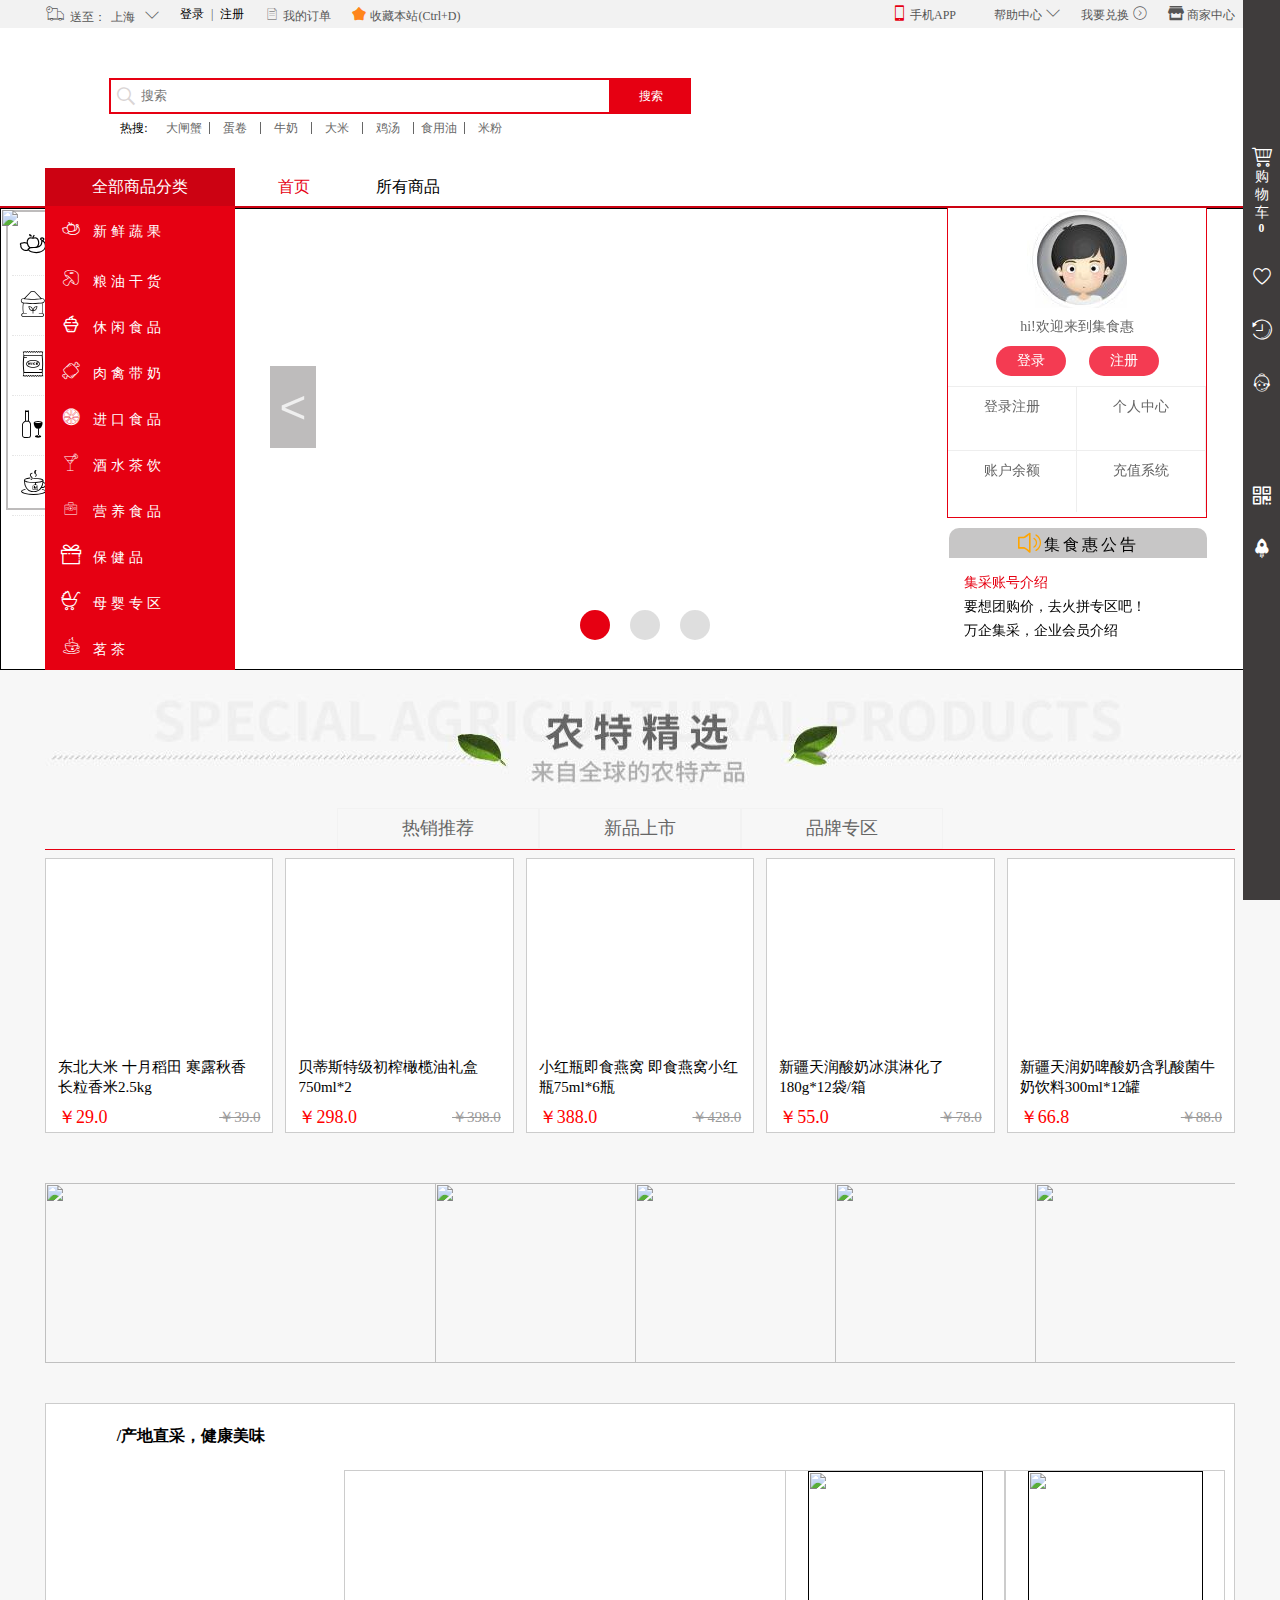
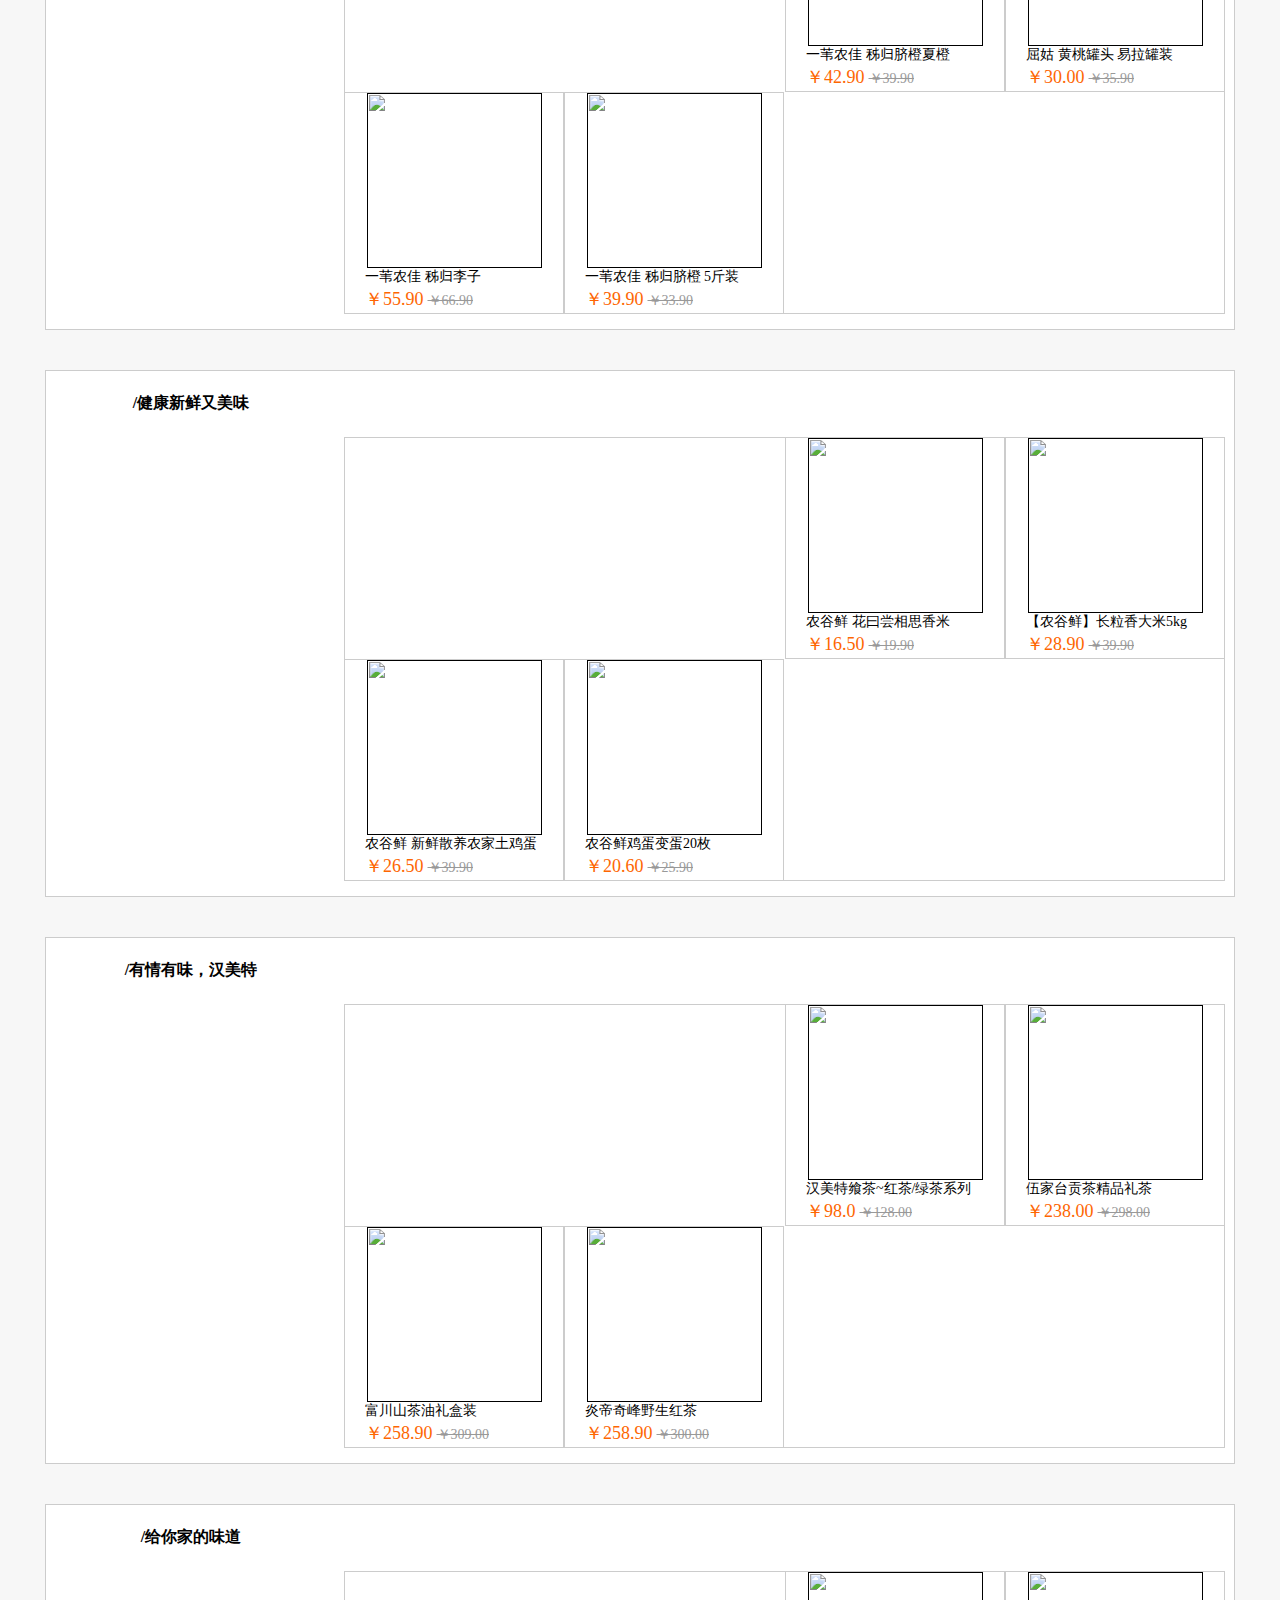
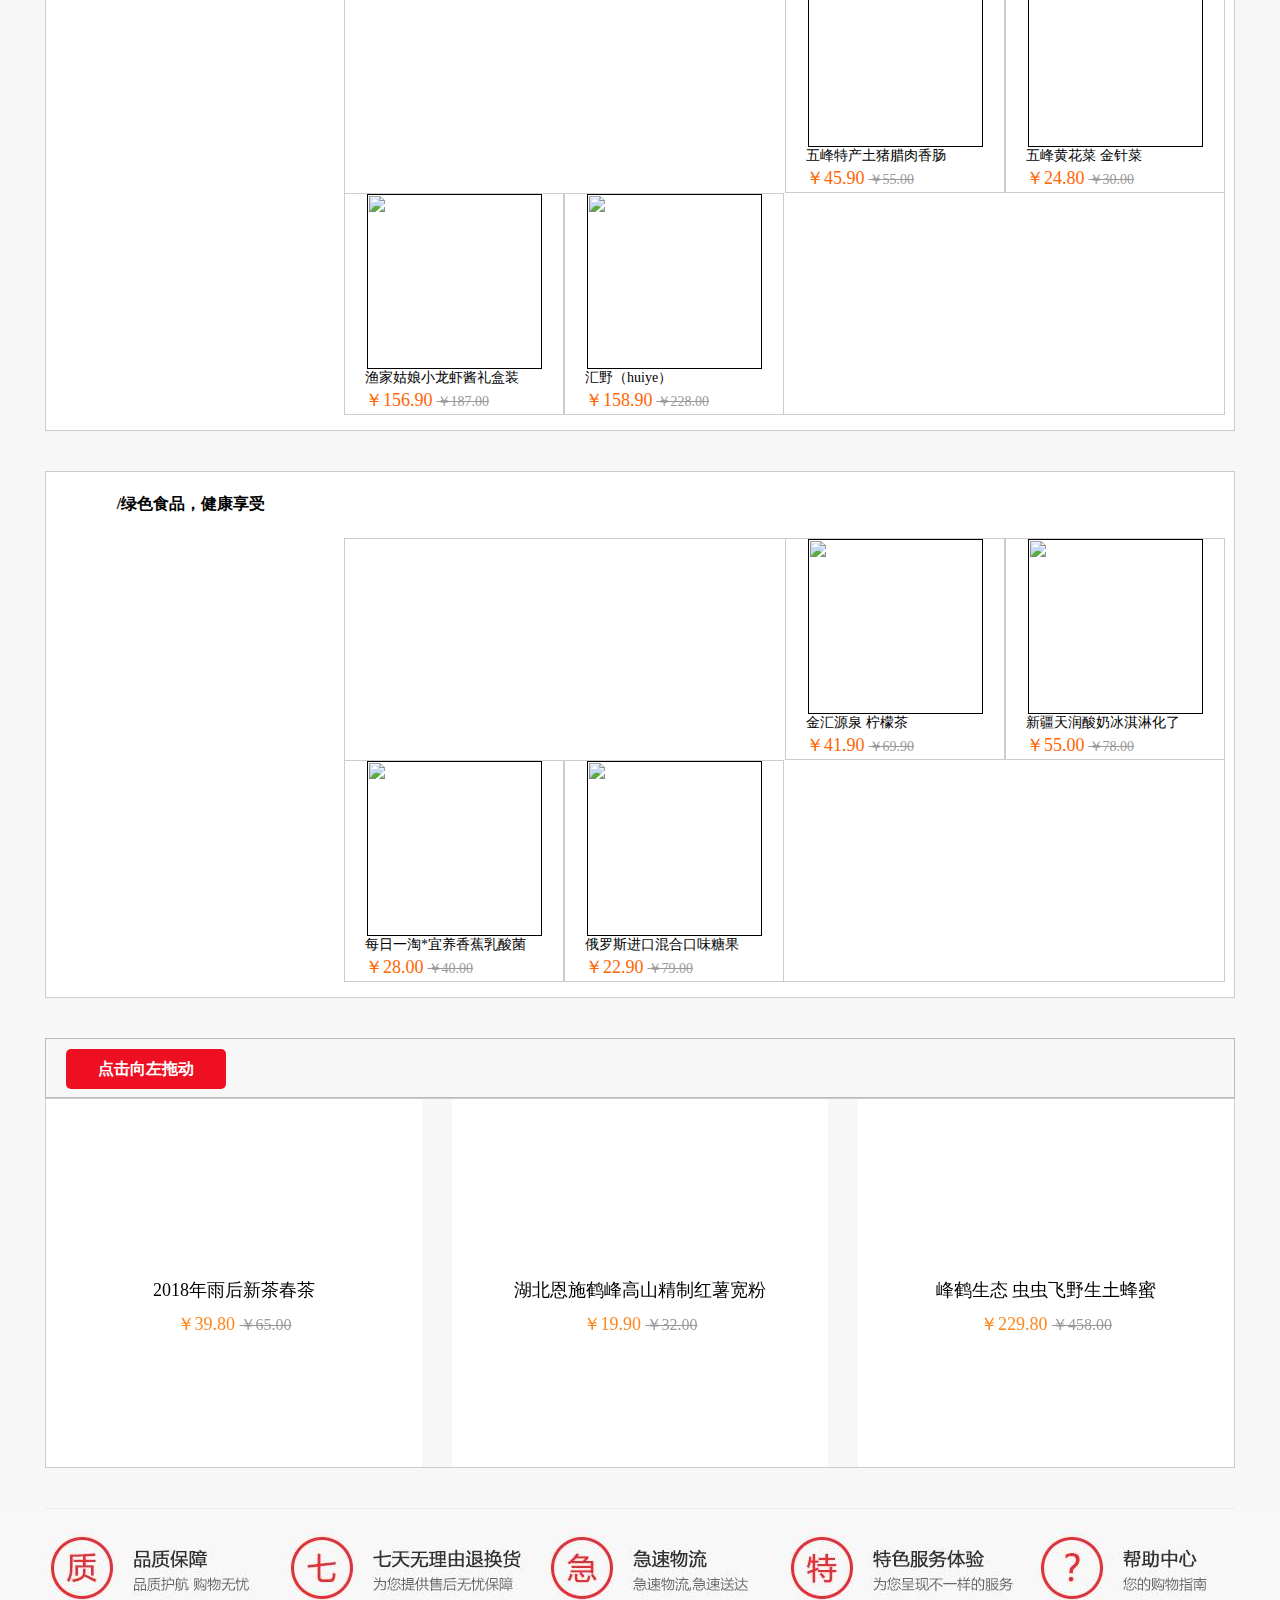
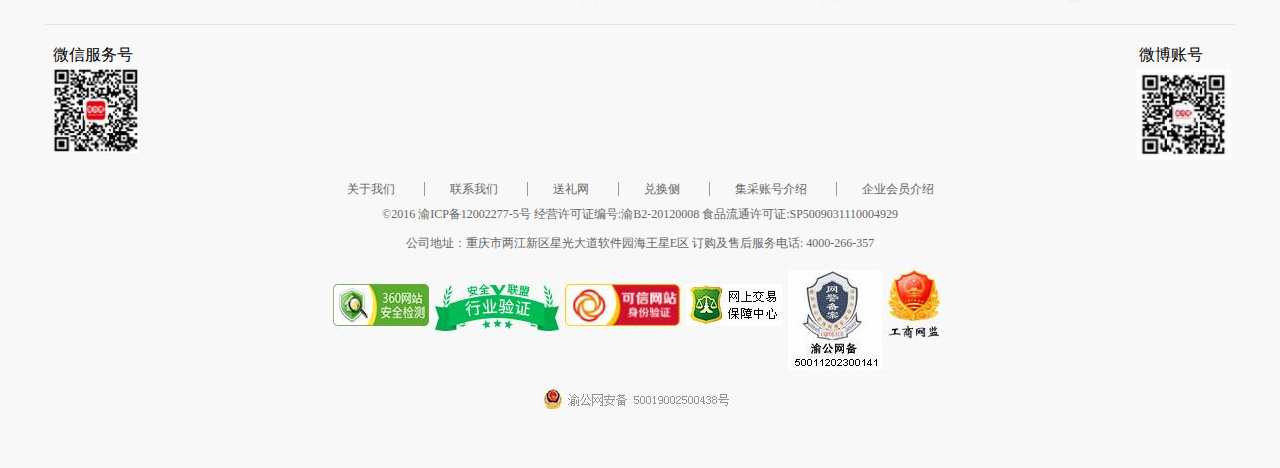
==== commit 7e6a8b37: "这是第二次上传" ====
--- a/project/web/index.html
+++ b/project/web/index.html
@@ -631,7 +631,7 @@
                         <dd>要想团购价，去火拼专区吧！</dd>
                         <dd>万企集采，企业会员介绍</dd>
                     </dl>
-                   
+
                 </div>
             </div>
         </div>
@@ -645,9 +645,14 @@
     </div>
     <div class="c_Recom">
         <div class="container">
+
             <!-- 这是选项卡的标题部分 -->
             <div class="option_title">
-
+                <ul class="only">
+                    <li><a href="##" class="option_active">热销推荐</a></li>
+                    <li><a href="##">新品上市</a></li>
+                    <li><a href="##">品牌专区</a></li>
+                </ul>
             </div>
 
             <!-- glist为选项卡内容部分 -->
@@ -737,7 +742,185 @@
                         </div>
                     </div>
                 </li>
-                
+
+            </div>
+            <!-- 第二层 -->
+            <div class="glist" style="display:none;">
+                <li>
+                    <div class="goodimg">
+                        <a href="">
+                            <img src="http://www.snjgo.com/Public/Upload/Store/181/201804/17/1523958073_5ad5c139a81a6_240.jpg"
+                                alt="">
+                        </a>
+                    </div>
+                    <div class="goodcontent">
+                        <div class="gname">
+                            <a href=""> 2017新茶神农架北纬31.6°绿茶</a>
+                        </div>
+                        <div class="gprice">
+                            <span class="now">￥29.0</span>
+                            <span class="before">￥39.0</span>
+                        </div>
+                    </div>
+                </li>
+                <li>
+                    <div class="goodimg">
+                        <a href="">
+                            <img src="http://www.snjgo.com/Public/Upload/Store/180/201804/17/1523958073_5ad5c1395290f_240.jpg"
+                                alt="">
+                        </a>
+                    </div>
+                    <div class="goodcontent">
+                        <div class="gname">
+                            <a href="">神农架 狮象坪 炒青绿茶 袋装</a>
+                        </div>
+                        <div class="gprice">
+                            <span class="now">￥298.0</span>
+                            <span class="before">￥398.0</span>
+                        </div>
+                    </div>
+                </li>
+                <li>
+                    <div class="goodimg">
+                        <a href="">
+                            <img src="http://www.snjgo.com/Public/Upload/Store/167/201807/06/1530840995_5b3ec7a396f70_240.jpg"
+                                alt="">
+                        </a>
+                    </div>
+                    <div class="goodcontent">
+                        <div class="gname">
+                            <a href="">【神农架】脱水紫薯低温烘焙紫薯丁</a>
+                        </div>
+                        <div class="gprice">
+                            <span class="now">￥388.0</span>
+                            <span class="before">￥428.0</span>
+                        </div>
+                    </div>
+                </li>
+                <li>
+                    <div class="goodimg">
+                        <a href="">
+                            <img src="http://www.snjgo.com/Public/Upload/Store/167/201807/06/1530844337_5b3ed4b19801c_240.jpg"
+                                alt="">
+                        </a>
+                    </div>
+                    <div class="goodcontent">
+                        <div class="gname">
+                            <a href="">神农架休闲零食3袋组合装370g</a>
+                        </div>
+                        <div class="gprice">
+                            <span class="now">￥55.0</span>
+                            <span class="before">￥78.0</span>
+                        </div>
+                    </div>
+                </li>
+                <li>
+                    <div class="goodimg">
+                        <a href="">
+                            <img src="http://www.snjgo.com/Public/Upload/Store/167/201807/06/1530844664_5b3ed5f8cc6ce_240.jpg"
+                                alt="">
+                        </a>
+                    </div>
+                    <div class="goodcontent">
+                        <div class="gname">
+                            <a href="">神农架休闲零食4袋组合装438g</a>
+                        </div>
+                        <div class="gprice">
+                            <span class="now">￥66.8</span>
+                            <span class="before">￥88.0</span>
+                        </div>
+                    </div>
+                </li>
+
+            </div>
+            <!-- 第三层 -->
+            <div class="glist" style="display:none;">
+                <li>
+                    <div class="goodimg">
+                        <a href="">
+                            <img src="http://www.snjgo.com/Public/Upload/Store/176/201804/17/1523958071_5ad5c137aaf57_240.jpg"
+                                alt="">
+                        </a>
+                    </div>
+                    <div class="goodcontent">
+                        <div class="gname">
+                            <a href="">湖北特产劲酒集团神农架森级松子</a>
+                        </div>
+                        <div class="gprice">
+                            <span class="now">￥29.0</span>
+                            <span class="before">￥39.0</span>
+                        </div>
+                    </div>
+                </li>
+                <li>
+                    <div class="goodimg">
+                        <a href="">
+                            <img src="http://www.snjgo.com/Public/Upload/Store/168/201804/17/1523958067_5ad5c133d23fc_240.jpg"
+                                alt="">
+                        </a>
+                    </div>
+                    <div class="goodcontent">
+                        <div class="gname">
+                            <a href="">【神农架】高山水源 纯正无添加天然四季水</a>
+                        </div>
+                        <div class="gprice">
+                            <span class="now">￥298.0</span>
+                            <span class="before">￥398.0</span>
+                        </div>
+                    </div>
+                </li>
+                <li>
+                    <div class="goodimg">
+                        <a href="">
+                            <img src="http://www.snjgo.com/Public/Upload/Store/175/201804/17/1523958071_5ad5c13761cbd_240.jpg"
+                                alt="">
+                        </a>
+                    </div>
+                    <div class="goodcontent">
+                        <div class="gname">
+                            <a href="">神农架绿源野生开口箭200g</a>
+                        </div>
+                        <div class="gprice">
+                            <span class="now">￥388.0</span>
+                            <span class="before">￥428.0</span>
+                        </div>
+                    </div>
+                </li>
+                <li>
+                    <div class="goodimg">
+                        <a href="">
+                            <img src="http://www.snjgo.com/Public/Upload/Store/173/201804/17/1523958068_5ad5c1349cd86_240.jpg"
+                                alt="">
+                        </a>
+                    </div>
+                    <div class="goodcontent">
+                        <div class="gname">
+                            <a href="">神农架 野人家园 何首乌袋泡茶</a>
+                        </div>
+                        <div class="gprice">
+                            <span class="now">￥55.0</span>
+                            <span class="before">￥78.0</span>
+                        </div>
+                    </div>
+                </li>
+                <li>
+                    <div class="goodimg">
+                        <a href="">
+                            <img src="http://www.snjgo.com/Public/Upload/Store/176/201804/17/1523958071_5ad5c1379566a_240.jpg"
+                                alt="">
+                        </a>
+                    </div>
+                    <div class="goodcontent">
+                        <div class="gname">
+                            <a href="">神农架松子酱香型原浆健康无污染</a>
+                        </div>
+                        <div class="gprice">
+                            <span class="now">￥66.8</span>
+                            <span class="before">￥88.0</span>
+                        </div>
+                    </div>
+                </li>
+
             </div>
         </div>
     </div>
@@ -784,7 +967,8 @@
         <div class="sort1">
             <div class="car">
                 <i class="iconfont">&#xe6b8;</i>
-                <p>购</p><p>物</p>
+                <p>购</p>
+                <p>物</p>
                 <p>车</p>
                 <h5>0</h5>
             </div>
@@ -1425,6 +1609,8 @@
 <script src="../libs/js/jquery.1.12.4.js"></script>
 <script src="../js/jq.banner.js"></script>
 <script src="../libs/js/swiper.min.js"></script>
+<!-- <script src="../libs/js/require.js"></script>
+<script src="../js/main.js"></script> -->
 <script src="../js/index.js"></script>
 <script>
 
--- a/project/css/index.css
+++ b/project/css/index.css
@@ -624,25 +624,57 @@
 	background: #F7F7F7;
 	padding-bottom: 50px;
 }
+.c_Recom .option_title{
+	width: 100%;
+	height:60px;
+	background: #F7F7F7;
+	box-sizing: border-box;
+	padding: 10px 0;
+}
+.c_Recom .option_title .only{
+	display: block;
+	display: flex;
+	justify-content: center;
+	border-bottom: 1px solid #E60012;
+}
+
+.c_Recom .option_title .only li a{
+	width: 200px;
+    text-align: center;
+    font-size: 18px;
+    height: 39px;
+    line-height: 39px;
+	background: #F7F7F7;
+	color: #666;
+	display: block;
+	border: 1px solid #F2F2F2;
+}
+.c_Recom .option_title .only li:hover{
+	box-shadow: 0px 0px 15px #cdcdcd;
+}
+.c_Recom .option_title .only li:hover a{
+	background: #E60012;
+	color: #fff;
+}
 .c_Recom .glist{
 	width: 100%;
 	display: flex;
 }
-.c_Recom li{
+.glist li{
 	width: 228px;
 	border: 1px solid rgba(204,204,204,1);
 	margin-left: 12px;
 	overflow: hidden;
 	background: white;
 }
-.c_Recom li:hover{
+.glist li:hover{
 	box-shadow: 0px 0px 15px #cdcdcd;
 }
 
-.c_Recom li:first-child{
+.glist li:first-child{
 	margin-left: 0;
 }
-.c_Recom li .goodimg{
+.glist li .goodimg{
 	width: 191px;
     height: 193px;
     overflow: hidden;
@@ -650,24 +682,24 @@
 	margin: auto;
 }
 
-.c_Recom li .goodimg a{
+.glist li .goodimg a{
 	display: table-cell;
     width: 191px;
     height: 193px;
     vertical-align: middle;
     text-align: center;
 }
-.c_Recom li .goodimg a img{
+.glist li .goodimg a img{
 	width: 176px;
     max-height: 183px;
 	vertical-align: middle;
 	transition: all 0.6s;
     
 }
-.c_Recom li .goodimg:hover a img{
+.glist li .goodimg:hover a img{
 	transform: scale(1.1);
 }
-.c_Recom li .goodcontent .gname{
+.glist li .goodcontent .gname{
 	font-size: 15px;
     color: #333;
     line-height: 20px;
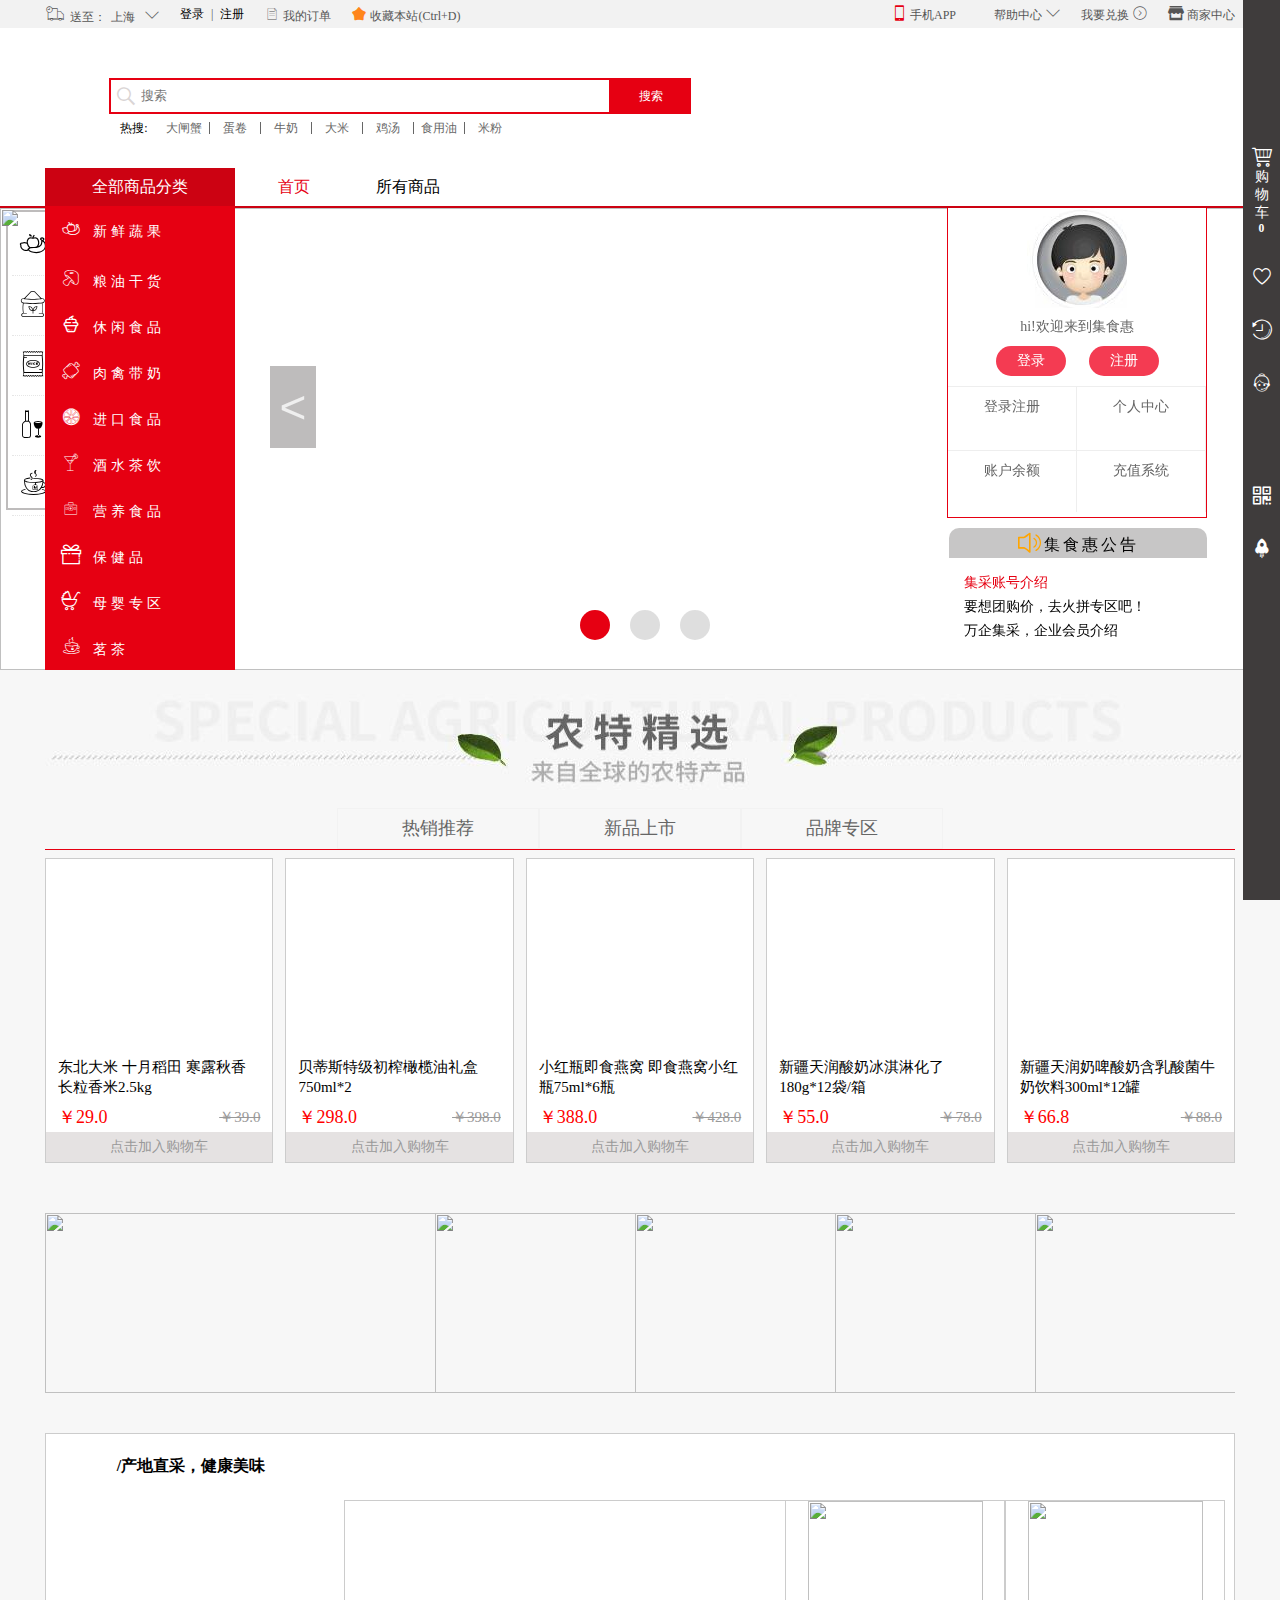
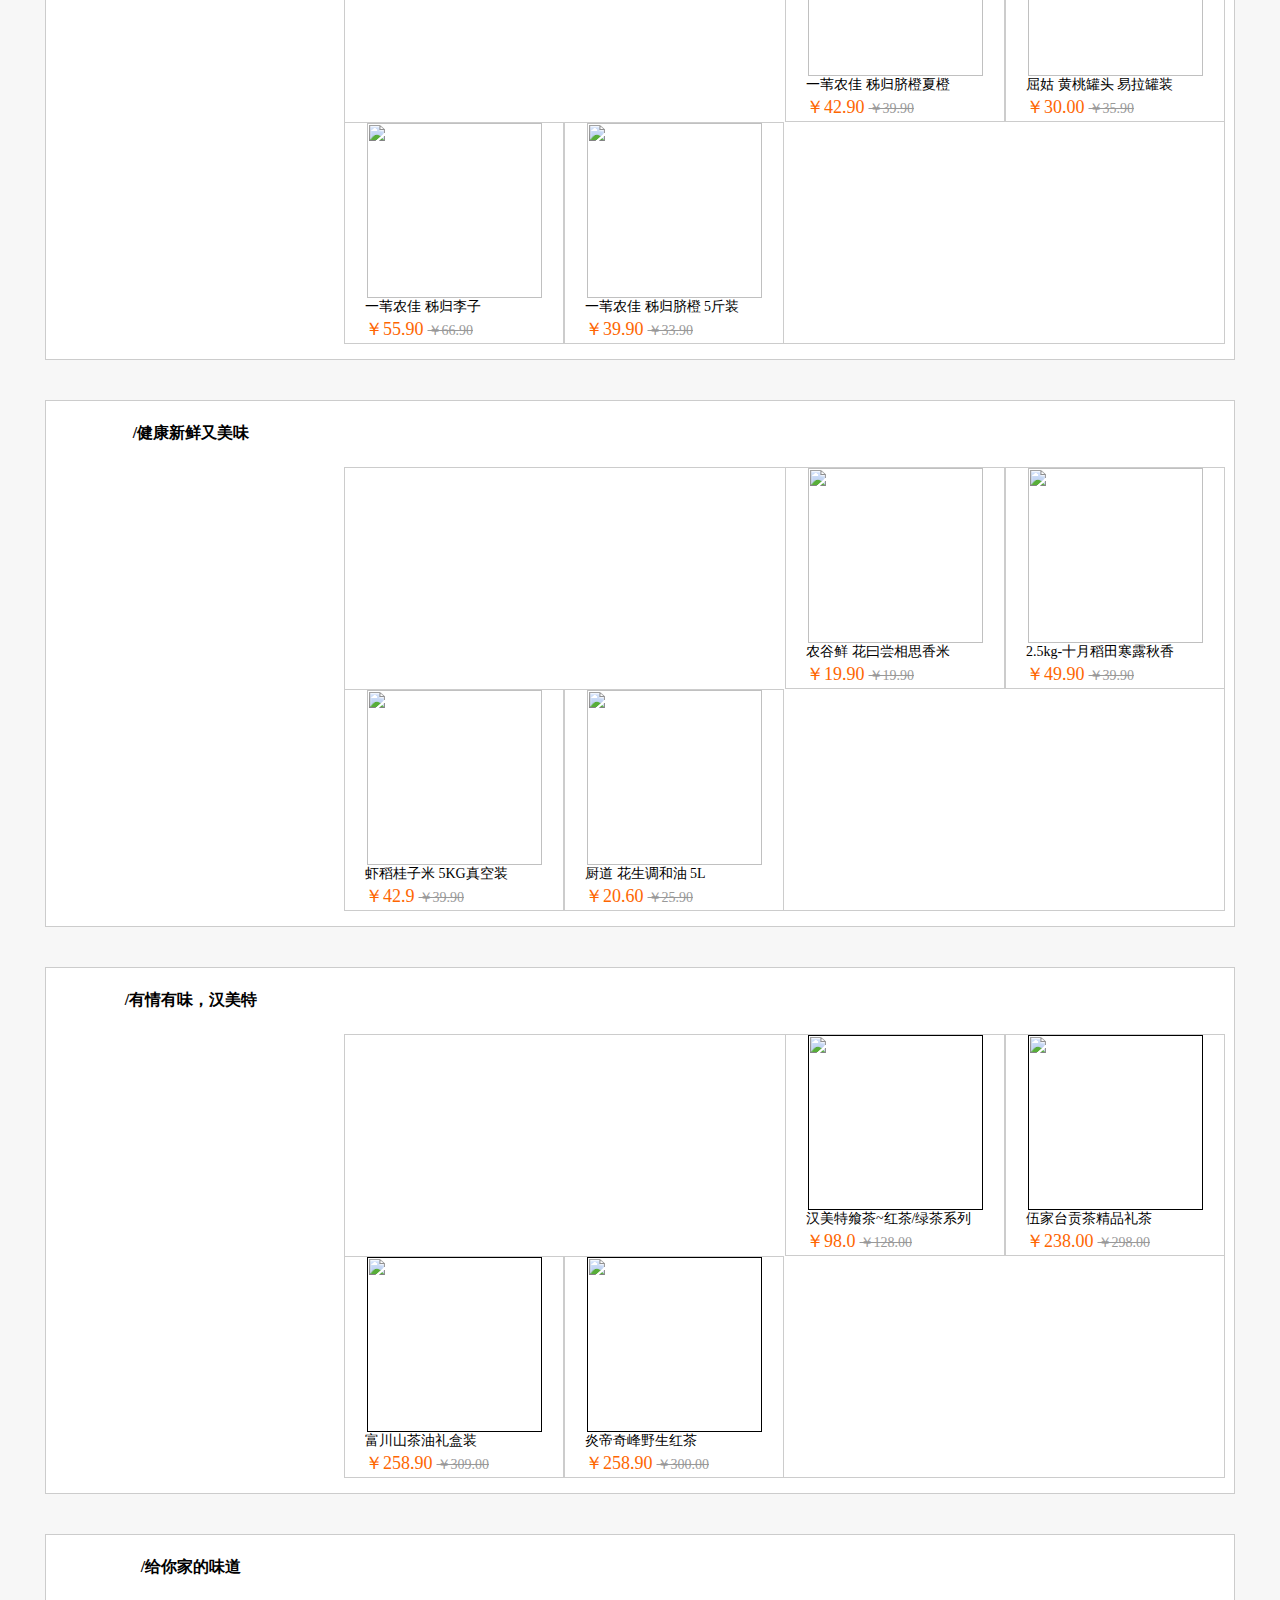
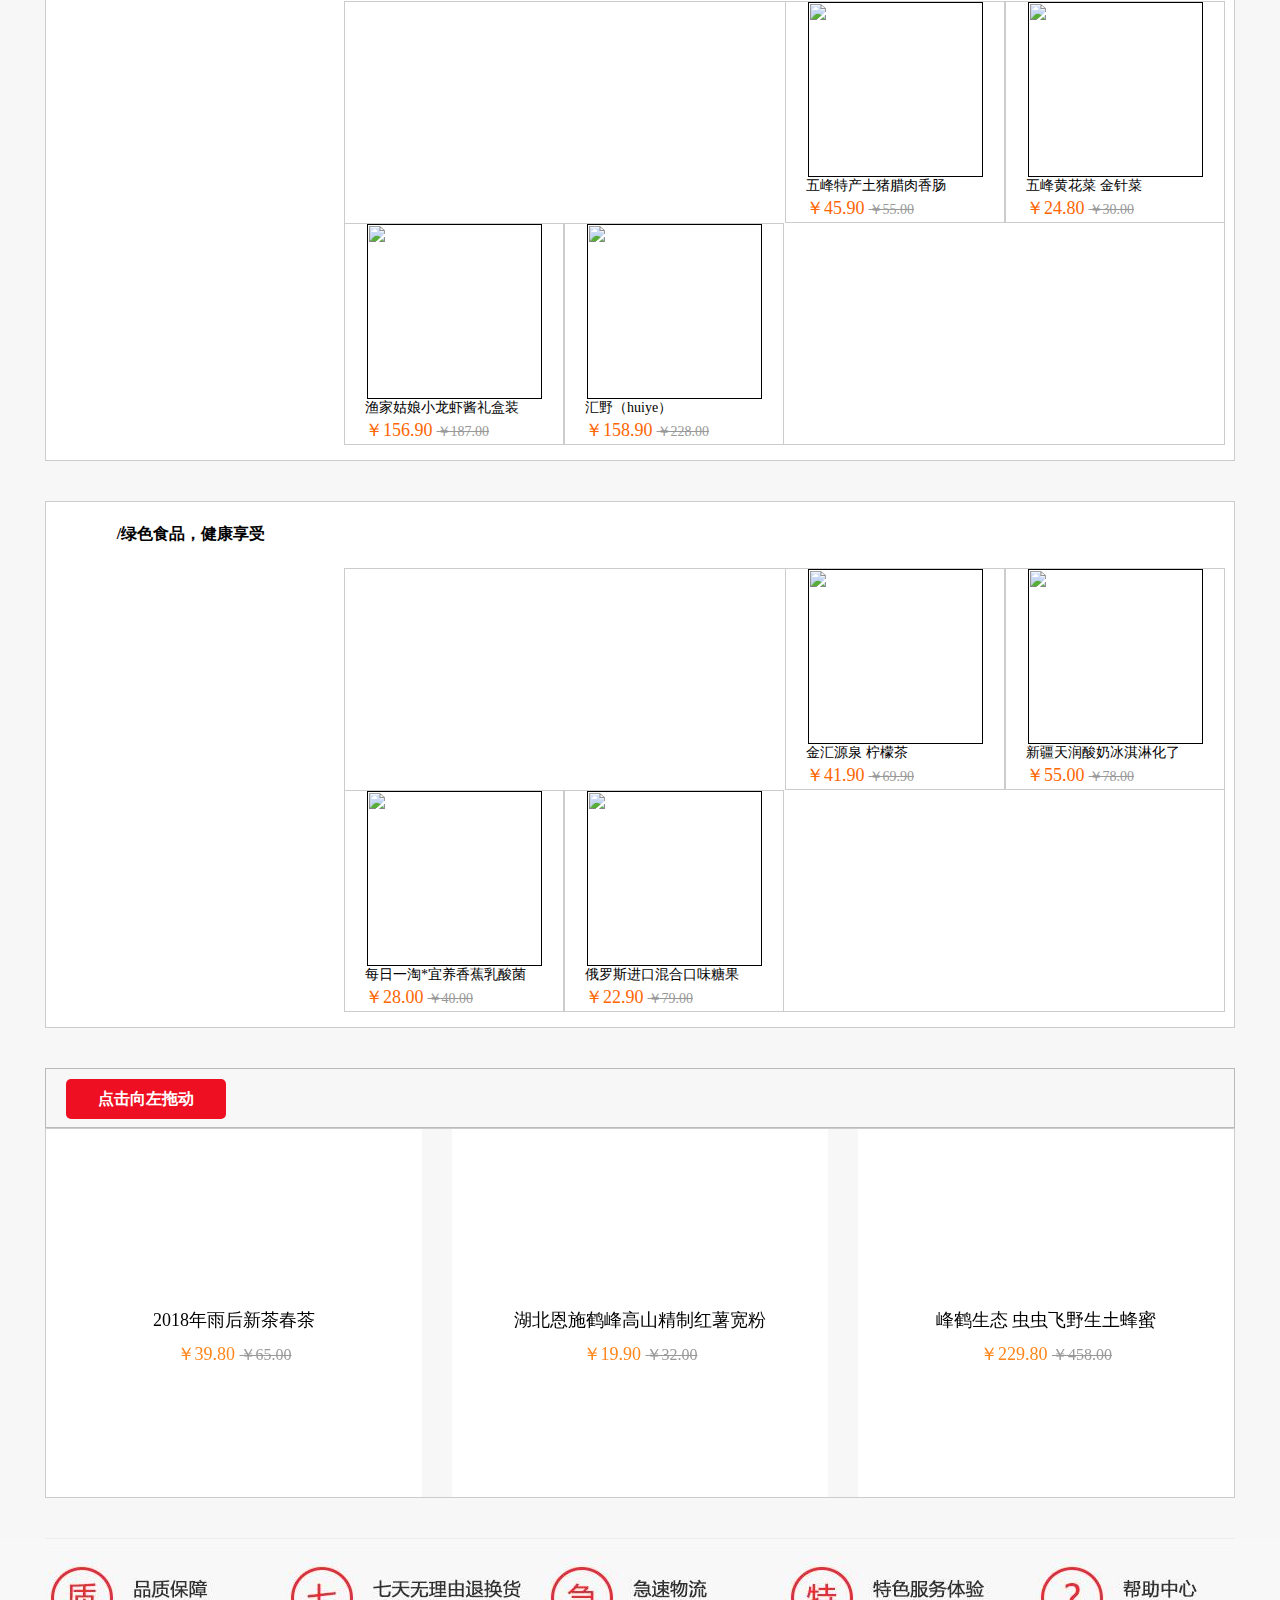
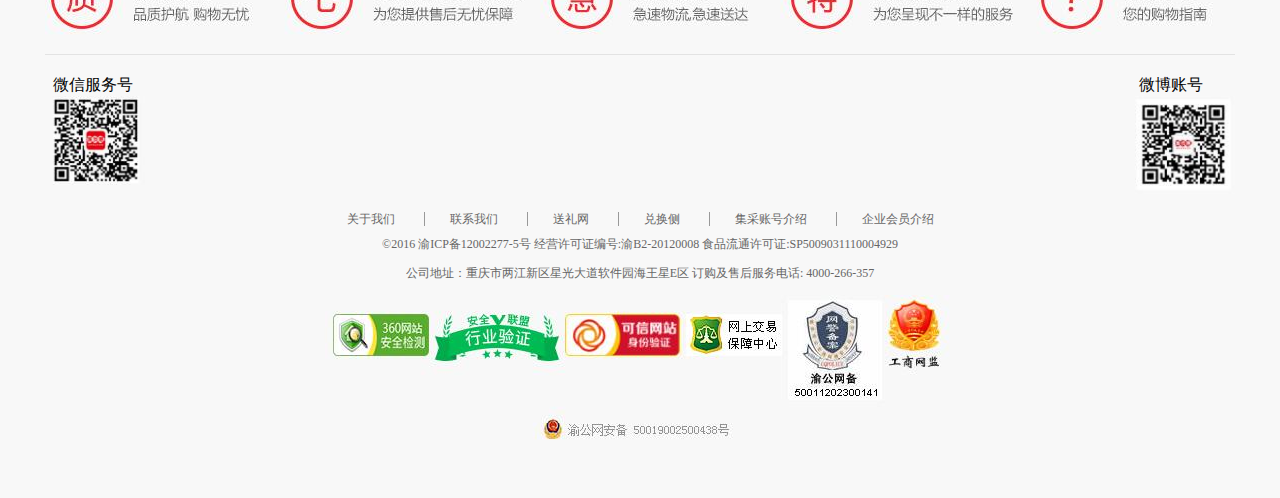
==== commit a58f7f4a: "这是第四次上传" ====
--- a/project/web/index.html
+++ b/project/web/index.html
@@ -62,9 +62,9 @@
                     </div>
                 </li>
                 <li>
-                    <a href="" class="s_login">登录</a>
+                    <a href="login.html" class="s_login">登录</a>
                     <span>|</span>
-                    <a href="" class="s_register">注册</a>
+                    <a href="register.html" class="s_register">注册</a>
                 </li>
                 <li>
                     <i class="iconfont">&#xe61e;</i>
@@ -565,11 +565,11 @@
     <div class="b_banner">
         <div class="i_banner">
             <!-- 子绝父相 -->
-            <li class="autofirst listonly"><a href=""><img
+            <li class="autofirst listonly"><a href="" id="1" class="alla"><img
                         src="http://admin.lyzb.cn/Upload/Banner/2018072715424848395683.jpg" alt=""></a></li>
-            <li class="listonly"><a href=""><img src="http://admin.lyzb.cn/Upload/Banner/2018041116525095299870.jpg"
+            <li class="listonly"><a href="" id="2" class="alla"><img src="http://admin.lyzb.cn/Upload/Banner/2018041116525095299870.jpg"
                         alt=""></a></li>
-            <li class="listonly"><a href=""><img src="http://admin.lyzb.cn/Upload/Banner/2018041116530731178011.jpg"
+            <li class="listonly"><a href="" id="3" class="alla"><img src="http://admin.lyzb.cn/Upload/Banner/2018041116530731178011.jpg"
                         alt=""></a></li>
         </div>
         <div class="container">
@@ -588,10 +588,10 @@
                     </div>
                     <div class="lbtn">
                         <span class="userlogin">
-                            <a href="">登录</a>
+                            <a href="login.html">登录</a>
                         </span>
                         <span class="userregister">
-                            <a href="">
+                            <a href="register.html">
                                 注册
                             </a>
                         </span>
@@ -656,10 +656,10 @@
             </div>
 
             <!-- glist为选项卡内容部分 -->
-            <div class="glist">
-                <li>
+            <div class="glist" >
+                <li id="4">
                     <div class="goodimg">
-                        <a href="">
+                        <a href="" id="4" class="alla">
                             <img src="http://www.hangowa.com/data/upload/shop/store/goods/229/2019/229_06058844010817613_240.png"
                                 alt="">
                         </a>
@@ -673,10 +673,11 @@
                             <span class="before">￥39.0</span>
                         </div>
                     </div>
-                </li>
-                <li>
+                    <div class="cartext">点击加入购物车</div>
+                </li>
+                <li id="5">
                     <div class="goodimg">
-                        <a href="">
+                        <a href="" id="5" class="alla">
                             <img src="http://www.hangowa.com/data/upload/shop/store/goods/201/2018/201_05994198335248307_240.jpg"
                                 alt="">
                         </a>
@@ -690,10 +691,11 @@
                             <span class="before">￥398.0</span>
                         </div>
                     </div>
-                </li>
-                <li>
+                    <div class="cartext">点击加入购物车</div>
+                </li>
+                <li id="6">
                     <div class="goodimg">
-                        <a href="">
+                        <a href="" id="6" class="alla">
                             <img src="http://www.hangowa.com/data/upload/shop/store/goods/234/2019/234_06111688907357378_240.jpg"
                                 alt="">
                         </a>
@@ -707,10 +709,11 @@
                             <span class="before">￥428.0</span>
                         </div>
                     </div>
-                </li>
-                <li>
+                    <div class="cartext">点击加入购物车</div>
+                </li>
+                <li id="7">
                     <div class="goodimg">
-                        <a href="">
+                        <a href="" id="7" class="alla">
                             <img src="http://www.hangowa.com/data/upload/shop/store/goods/177/2018/177_05745237497250547_240.jpg"
                                 alt="">
                         </a>
@@ -724,10 +727,11 @@
                             <span class="before">￥78.0</span>
                         </div>
                     </div>
-                </li>
-                <li>
+                    <div class="cartext">点击加入购物车</div>
+                </li>
+                <li id="8">
                     <div class="goodimg">
-                        <a href="">
+                        <a href="" id="8" class="alla">
                             <img src="http://www.hangowa.com/data/upload/shop/store/goods/238/2019/238_06150364566155086_240.jpg"
                                 alt="">
                         </a>
@@ -741,6 +745,7 @@
                             <span class="before">￥88.0</span>
                         </div>
                     </div>
+                    <div class="cartext">点击加入购物车</div>
                 </li>
 
             </div>
@@ -878,7 +883,7 @@
                     </div>
                     <div class="goodcontent">
                         <div class="gname">
-                            <a href="">神农架绿源野生开口箭200g</a>
+                            <a href="">神农架绿源野生开口箭200g清热利湿</a>
                         </div>
                         <div class="gprice">
                             <span class="now">￥388.0</span>
@@ -966,11 +971,13 @@
     <div class="nav_right">
         <div class="sort1">
             <div class="car">
+                <a href="car.html" style="color:white" >
                 <i class="iconfont">&#xe6b8;</i>
                 <p>购</p>
                 <p>物</p>
                 <p>车</p>
-                <h5>0</h5>
+                <h5 id="h5num">0</h5>
+                </a>
             </div>
             <div class="like">
                 <i class="iconfont">&#xe617;</i>
@@ -1034,7 +1041,7 @@
                     <div class="left_side ">
                         <div id="sbox fruit">
                             <li>
-                                <a href="">
+                                <a href="" id="9" class="alla">
                                     <img src="http://www.hangowa.com/data/upload/shop/editor/web-1-18-1.jpg?578" alt="">
                                 </a>
                             </li>
@@ -1042,13 +1049,13 @@
                     </div>
                     <div class="right_side clearfix">
                         <div class="f_img1">
-                            <a href="">
+                            <a href="" id="10" class="alla">
                                 <img src="http://www.hangowa.com/data/upload/shop/editor/web-1-18-2.jpg?413" alt="">
                             </a>
                         </div>
                         <li>
                             <dl>
-                                <dd class="goodsig"><a href=""><img
+                                <dd class="goodsig"><a href="" id="11" class="alla"><img
                                             src="http://www.hangowa.com/data/upload/shop/store/goods/41/2018/41_05818578862919515_240.jpg"
                                             alt=""></a></dd>
                                 <dt><a href="">一苇农佳 秭归脐橙夏橙 </a></dt>
@@ -1060,7 +1067,7 @@
                         </li>
                         <li>
                             <dl>
-                                <dd class="goodsig"><a href=""><img
+                                <dd class="goodsig"><a href="" id="12" class="alla"><img
                                             src="http://www.hangowa.com/data/upload/shop/store/goods/41/2018/41_05823046628935574_240.jpg"
                                             alt=""></a></dd>
                                 <dt><a href="">屈姑 黄桃罐头 易拉罐装</a></dt>
@@ -1072,7 +1079,7 @@
                         </li>
                         <li>
                             <dl>
-                                <dd class="goodsig"><a href=""><img
+                                <dd class="goodsig"><a href="" id="13" class="alla"><img
                                             src="http://www.hangowa.com/data/upload/shop/store/goods/41/2018/41_05842715329287940_240.jpg"
                                             alt=""></a></dd>
                                 <dt><a href="">一苇农佳 秭归李子</a></dt>
@@ -1084,7 +1091,7 @@
                         </li>
                         <li>
                             <dl>
-                                <dd class="goodsig"><a href=""><img
+                                <dd class="goodsig"><a href="" id="14" class="alla"><img
                                             src="http://www.hangowa.com/data/upload/shop/store/goods/41/2018/41_05818583086201462_240.jpg"
                                             alt=""></a></dd>
                                 <dt><a href="">一苇农佳 秭归脐橙 5斤装</a></dt>
@@ -1095,7 +1102,7 @@
                             </dl>
                         </li>
                         <div class="f_img2">
-                            <a href="">
+                            <a href="" id="15" class="alla">
                                 <img src="http://www.hangowa.com/data/upload/shop/editor/web-1-18-3.jpg?608" alt="">
                             </a>
                         </div>
@@ -1129,52 +1136,52 @@
                     </div>
                     <div class="right_side clearfix">
                         <div class="f_img1">
-                            <a href="">
+                            <a href="" id="16" class="alla">
                                 <img src="http://www.hangowa.com/data/upload/shop/editor/web-5-58-2.jpg?137" alt="">
                             </a>
                         </div>
                         <li>
                             <dl>
-                                <dd class="goodsig"><a href=""><img
-                                            src="http://www.hangowa.com/data/upload/shop/store/goods/15/2019/15_06058026489050633_240.jpg"
+                                <dd class="goodsig"><a href="" id="17" class="alla"><img
+                                            src="http://www.hangowa.com/data/upload/shop/store/goods/229/2019/229_06133229904784852_360.jpg"
                                             alt=""></a></dd>
                                 <dt><a href="">农谷鲜 花曰尝相思香米 </a></dt>
                                 <dd class="goodsp">
-                                    <span class="now">￥16.50</span>
+                                    <span class="now">￥19.90</span>
                                     <span class="before">￥19.90</span>
                                 </dd>
                             </dl>
                         </li>
                         <li>
                             <dl>
-                                <dd class="goodsig"><a href=""><img
-                                            src="http://www.hangowa.com/data/upload/shop/store/goods/213/2019/213_06150294687641136_240.jpg"
-                                            alt=""></a></dd>
-                                <dt><a href="">【农谷鲜】长粒香大米5kg</a></dt>
-                                <dd class="goodsp">
-                                    <span class="now">￥28.90</span>
+                                <dd class="goodsig"><a href="" id="18" class="alla"><img
+                                            src="http://www.hangowa.com/data/upload/shop/store/goods/229/2019/229_06070955098816504_360.jpg"
+                                            alt=""></a></dd>
+                                <dt><a href="">2.5kg-十月稻田寒露秋香</a></dt>
+                                <dd class="goodsp">
+                                    <span class="now">￥49.90</span>
                                     <span class="before">￥39.90</span>
                                 </dd>
                             </dl>
                         </li>
                         <li>
                             <dl>
-                                <dd class="goodsig"><a href=""><img
-                                            src="http://www.hangowa.com/data/upload/shop/store/goods/15/2019/15_06058022446225494_240.jpg"
-                                            alt=""></a></dd>
-                                <dt><a href="">农谷鲜 新鲜散养农家土鸡蛋</a></dt>
-                                <dd class="goodsp">
-                                    <span class="now">￥26.50</span>
+                                <dd class="goodsig"><a href="" id="20" class="alla"><img
+                                            src="http://www.hangowa.com/data/upload/shop/store/goods/15/2017/15_05653715322432321_360.jpg"
+                                            alt=""></a></dd>
+                                <dt><a href="">虾稻桂子米 5KG真空装</a></dt>
+                                <dd class="goodsp">
+                                    <span class="now">￥42.9</span>
                                     <span class="before">￥39.90</span>
                                 </dd>
                             </dl>
                         </li>
                         <li>
                             <dl>
-                                <dd class="goodsig"><a href=""><img
-                                            src="http://www.hangowa.com/data/upload/shop/store/goods/171/2019/171_06058007703676257_240.jpg"
-                                            alt=""></a></dd>
-                                <dt><a href="">农谷鲜鸡蛋变蛋20枚</a></dt>
+                                <dd class="goodsig"><a href="" id="22" class="alla"><img
+                                            src="http://www.hangowa.com/data/upload/shop/store/goods/15/2018/15_05735851907674559_360.jpg"
+                                            alt=""></a></dd>
+                                <dt><a href="">厨道 花生调和油 5L</a></dt>
                                 <dd class="goodsp">
                                     <span class="now">￥20.60</span>
                                     <span class="before">￥25.90</span>
@@ -1182,7 +1189,7 @@
                             </dl>
                         </li>
                         <div class="f_img2">
-                            <a href="">
+                            <a href="" id="21" class="alla">
                                 <img src="http://www.hangowa.com/data/upload/shop/editor/web-5-58-3.jpg?704" alt="">
                             </a>
                         </div>
@@ -1605,12 +1612,14 @@
 
 
 </body>
-<script src="../js/move.js"></script>
+
 <script src="../libs/js/jquery.1.12.4.js"></script>
 <script src="../js/jq.banner.js"></script>
 <script src="../libs/js/swiper.min.js"></script>
 <!-- <script src="../libs/js/require.js"></script>
 <script src="../js/main.js"></script> -->
+<script src="../js/cookie.js"></script>
+<script src="../js/ajax.3.0.js"></script>
 <script src="../js/index.js"></script>
 <script>
 
--- a/project/css/index.css
+++ b/project/css/index.css
@@ -659,6 +659,23 @@
 .c_Recom .glist{
 	width: 100%;
 	display: flex;
+	
+}
+.c_Recom .glist li{
+	position: relative;
+}
+.c_Recom .glist li .cartext{
+	width: 100%;
+	height:30px;
+	line-height: 30px;
+	text-align: center;
+	font-size: 14px;
+	color: #999;
+	background: rgba(218, 213, 213,0.7);
+}
+.c_Recom .glist li .cartext:hover{
+	background: #E60012;
+	color: #fff;
 }
 .glist li{
 	width: 228px;
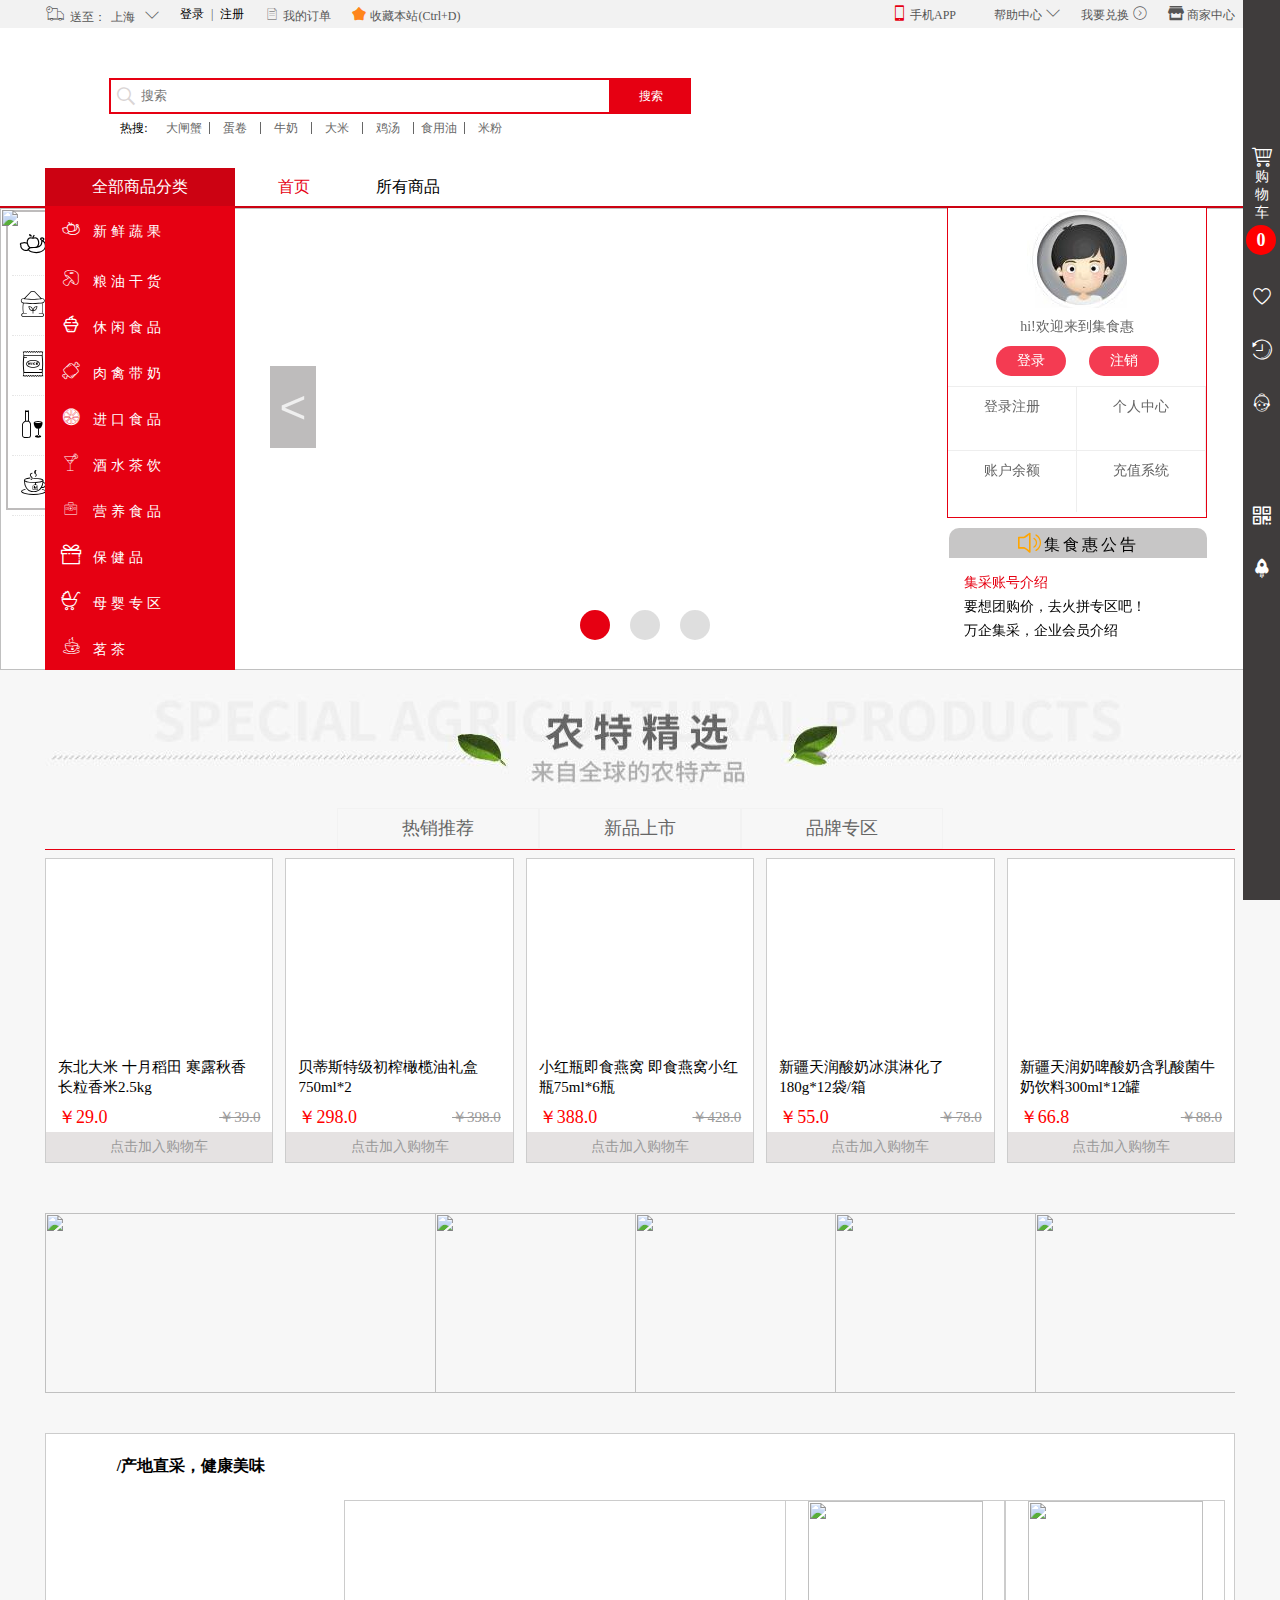
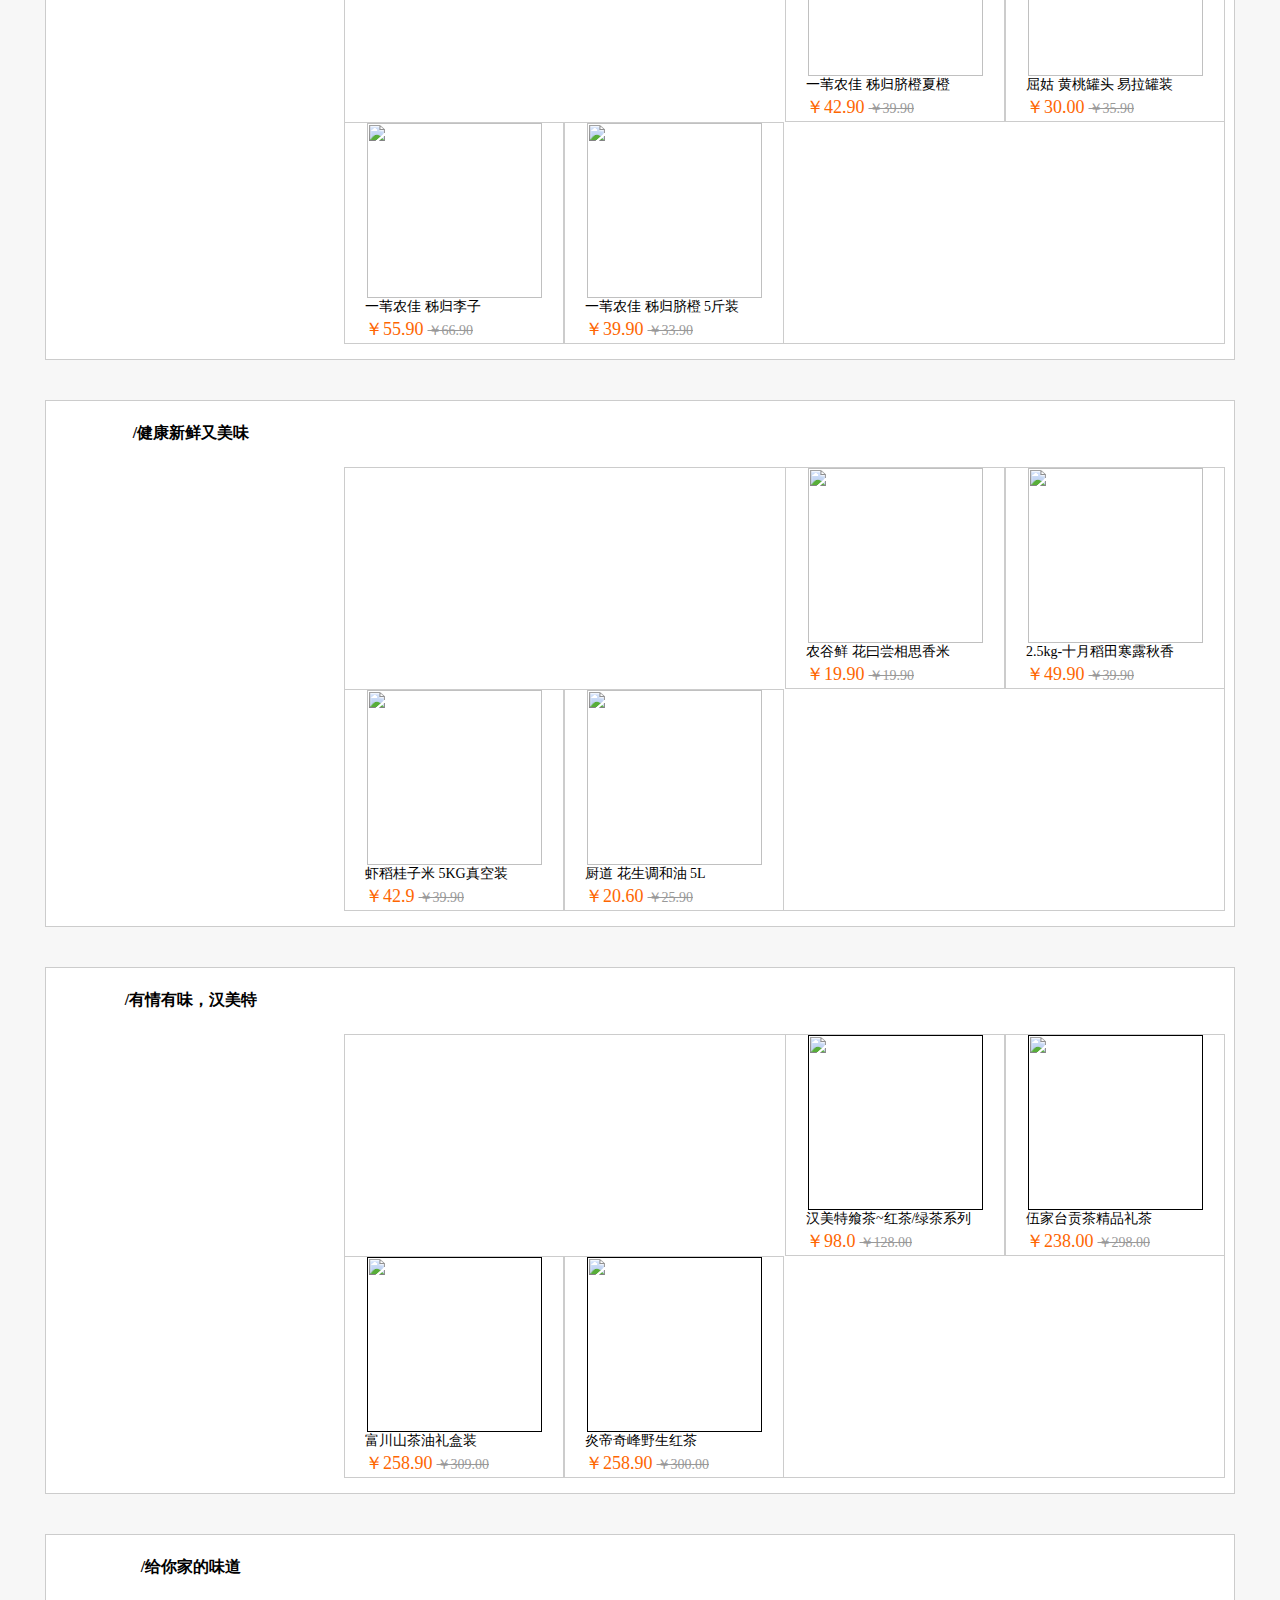
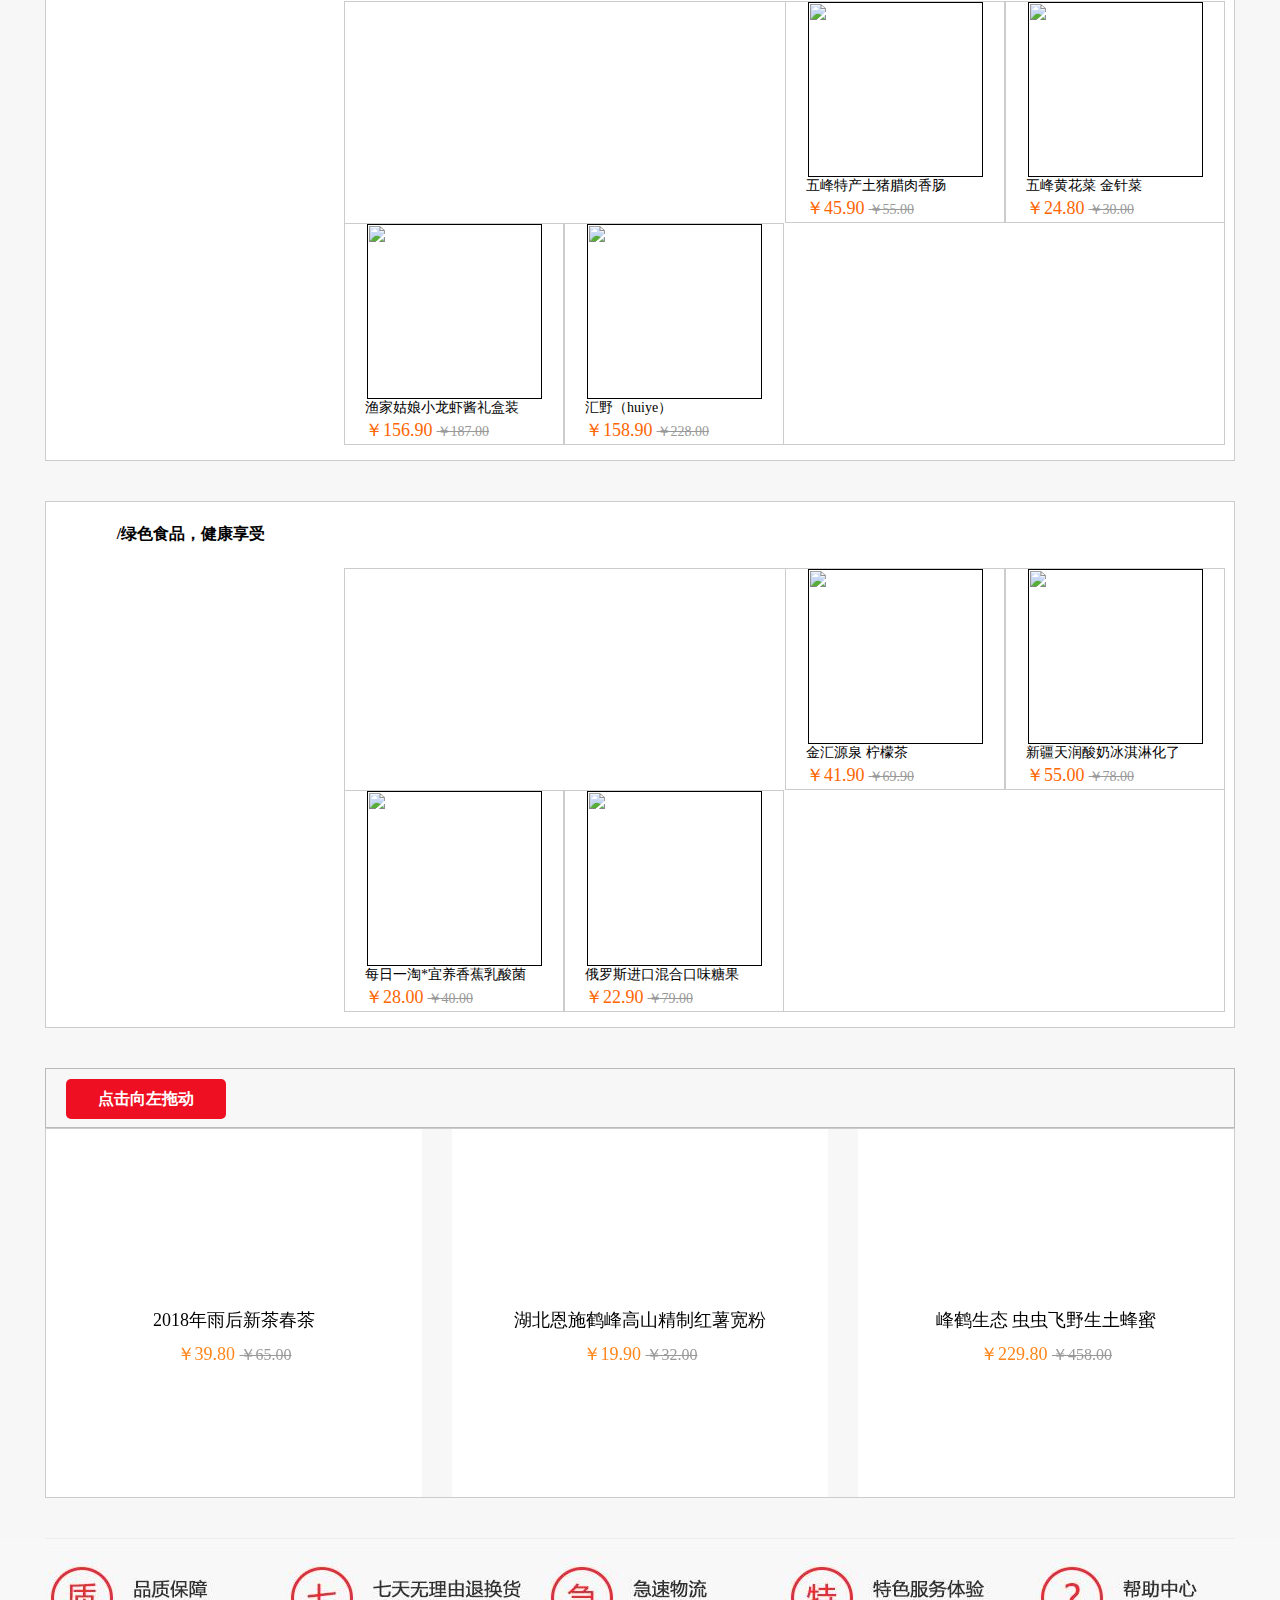
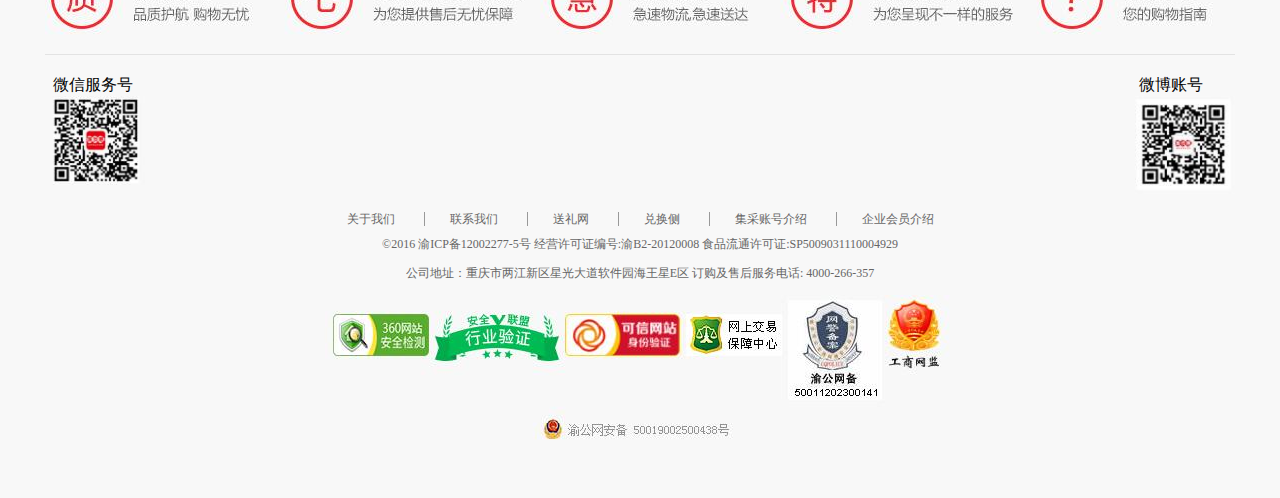
==== commit 72f5bf8d: "这是第五次上传了" ====
--- a/project/web/index.html
+++ b/project/web/index.html
@@ -556,7 +556,7 @@
                     </li>
                 </ul>
                 <a href="" class="num22 active">首页</a>
-                <a href="" class="num33">所有商品</a>
+                <a href="list.html" class="num33">所有商品</a>
             </span>
 
         </div>
@@ -583,16 +583,16 @@
                     <img src="../data/images/user.jpg" alt="">
                 </div>
                 <div class="login_info">
-                    <div class="say">
+                    <div class="say" id="usersayhello">
                         hi!欢迎来到集食惠
                     </div>
                     <div class="lbtn">
                         <span class="userlogin">
                             <a href="login.html">登录</a>
                         </span>
-                        <span class="userregister">
-                            <a href="register.html">
-                                注册
+                        <span class="userregister" id="backuser">
+                            <a href="##">
+                                注销
                             </a>
                         </span>
 
@@ -603,7 +603,7 @@
                         <li>
                             <img src="http://www.hangowa.com/shop/templates/default/images/shop/01_login_icon.png"
                                 alt="">
-                            <a href="##">登录注册</a>
+                            <a href="login.html">登录注册</a>
                         </li>
                         <li>
                             <img src="http://www.hangowa.com/shop/templates/default/images/shop/02_mine_icon.png"
@@ -673,7 +673,7 @@
                             <span class="before">￥39.0</span>
                         </div>
                     </div>
-                    <div class="cartext">点击加入购物车</div>
+                    <div class="recommend cartext">点击加入购物车</div>
                 </li>
                 <li id="5">
                     <div class="goodimg">
@@ -691,7 +691,7 @@
                             <span class="before">￥398.0</span>
                         </div>
                     </div>
-                    <div class="cartext">点击加入购物车</div>
+                    <div class="recommend cartext">点击加入购物车</div>
                 </li>
                 <li id="6">
                     <div class="goodimg">
@@ -709,7 +709,7 @@
                             <span class="before">￥428.0</span>
                         </div>
                     </div>
-                    <div class="cartext">点击加入购物车</div>
+                    <div class="recommend cartext">点击加入购物车</div>
                 </li>
                 <li id="7">
                     <div class="goodimg">
@@ -727,7 +727,7 @@
                             <span class="before">￥78.0</span>
                         </div>
                     </div>
-                    <div class="cartext">点击加入购物车</div>
+                    <div class="recommend cartext">点击加入购物车</div>
                 </li>
                 <li id="8">
                     <div class="goodimg">
@@ -745,7 +745,7 @@
                             <span class="before">￥88.0</span>
                         </div>
                     </div>
-                    <div class="cartext">点击加入购物车</div>
+                    <div class="recommend cartext">点击加入购物车</div>
                 </li>
 
             </div>
@@ -976,7 +976,7 @@
                 <p>购</p>
                 <p>物</p>
                 <p>车</p>
-                <h5 id="h5num">0</h5>
+                <h5 id="h5num" style="background:#FF0000;font-size:18px;width:30px;height: 30px;margin-left:3px;margin-top:3px;line-height: 30px;border-radius: 50%;color: #fff;">0</h5>
                 </a>
             </div>
             <div class="like">
@@ -1048,13 +1048,14 @@
                         </div>
                     </div>
                     <div class="right_side clearfix">
-                        <div class="f_img1">
+                        <div class="f_img1" id="10">
                             <a href="" id="10" class="alla">
                                 <img src="http://www.hangowa.com/data/upload/shop/editor/web-1-18-2.jpg?413" alt="">
                             </a>
-                        </div>
-                        <li>
-                            <dl>
+                            <div class="relativecar cartext">点击加入购物车</div>
+                        </div>
+                        <li>
+                            <dl id="11">
                                 <dd class="goodsig"><a href="" id="11" class="alla"><img
                                             src="http://www.hangowa.com/data/upload/shop/store/goods/41/2018/41_05818578862919515_240.jpg"
                                             alt=""></a></dd>
@@ -1063,10 +1064,11 @@
                                     <span class="now">￥42.90</span>
                                     <span class="before">￥39.90</span>
                                 </dd>
-                            </dl>
-                        </li>
-                        <li>
-                            <dl>
+                                <div class="relativecarsmall cartext">点击加入购物车</div>
+                            </dl>
+                        </li>
+                        <li>
+                            <dl id="12">
                                 <dd class="goodsig"><a href="" id="12" class="alla"><img
                                             src="http://www.hangowa.com/data/upload/shop/store/goods/41/2018/41_05823046628935574_240.jpg"
                                             alt=""></a></dd>
@@ -1075,10 +1077,11 @@
                                     <span class="now">￥30.00</span>
                                     <span class="before">￥35.90</span>
                                 </dd>
-                            </dl>
-                        </li>
-                        <li>
-                            <dl>
+                                <div class="relativecarsmall cartext">点击加入购物车</div>
+                            </dl>
+                        </li>
+                        <li>
+                            <dl id="13">
                                 <dd class="goodsig"><a href="" id="13" class="alla"><img
                                             src="http://www.hangowa.com/data/upload/shop/store/goods/41/2018/41_05842715329287940_240.jpg"
                                             alt=""></a></dd>
@@ -1087,10 +1090,11 @@
                                     <span class="now">￥55.90</span>
                                     <span class="before">￥66.90</span>
                                 </dd>
-                            </dl>
-                        </li>
-                        <li>
-                            <dl>
+                                <div class="relativecarsmall cartext">点击加入购物车</div>
+                            </dl>
+                        </li>
+                        <li>
+                            <dl id="14">
                                 <dd class="goodsig"><a href="" id="14" class="alla"><img
                                             src="http://www.hangowa.com/data/upload/shop/store/goods/41/2018/41_05818583086201462_240.jpg"
                                             alt=""></a></dd>
@@ -1099,12 +1103,14 @@
                                     <span class="now">￥39.90</span>
                                     <span class="before">￥33.90</span>
                                 </dd>
-                            </dl>
-                        </li>
-                        <div class="f_img2">
+                                <div class="relativecarsmall cartext">点击加入购物车</div>
+                            </dl>
+                        </li>
+                        <div class="f_img2" id="15">
                             <a href="" id="15" class="alla">
                                 <img src="http://www.hangowa.com/data/upload/shop/editor/web-1-18-3.jpg?608" alt="">
                             </a>
+                            <div class="relativecar cartext">点击加入购物车</div>
                         </div>
                     </div>
                 </div>
@@ -1135,13 +1141,14 @@
                         </div>
                     </div>
                     <div class="right_side clearfix">
-                        <div class="f_img1">
+                        <div class="f_img1" id="16">
                             <a href="" id="16" class="alla">
                                 <img src="http://www.hangowa.com/data/upload/shop/editor/web-5-58-2.jpg?137" alt="">
                             </a>
-                        </div>
-                        <li>
-                            <dl>
+                            <div class="relativecar cartext">点击加入购物车</div>
+                        </div>
+                        <li>
+                            <dl id="17">
                                 <dd class="goodsig"><a href="" id="17" class="alla"><img
                                             src="http://www.hangowa.com/data/upload/shop/store/goods/229/2019/229_06133229904784852_360.jpg"
                                             alt=""></a></dd>
@@ -1150,10 +1157,11 @@
                                     <span class="now">￥19.90</span>
                                     <span class="before">￥19.90</span>
                                 </dd>
-                            </dl>
-                        </li>
-                        <li>
-                            <dl>
+                                <div class="relativecarsmall cartext">点击加入购物车</div>
+                            </dl>
+                        </li>
+                        <li>
+                            <dl id="18">
                                 <dd class="goodsig"><a href="" id="18" class="alla"><img
                                             src="http://www.hangowa.com/data/upload/shop/store/goods/229/2019/229_06070955098816504_360.jpg"
                                             alt=""></a></dd>
@@ -1162,10 +1170,11 @@
                                     <span class="now">￥49.90</span>
                                     <span class="before">￥39.90</span>
                                 </dd>
-                            </dl>
-                        </li>
-                        <li>
-                            <dl>
+                                <div class="relativecarsmall cartext">点击加入购物车</div>
+                            </dl>
+                        </li>
+                        <li>
+                            <dl id="20">
                                 <dd class="goodsig"><a href="" id="20" class="alla"><img
                                             src="http://www.hangowa.com/data/upload/shop/store/goods/15/2017/15_05653715322432321_360.jpg"
                                             alt=""></a></dd>
@@ -1175,9 +1184,10 @@
                                     <span class="before">￥39.90</span>
                                 </dd>
                             </dl>
-                        </li>
-                        <li>
-                            <dl>
+                            <div class="relativecarsmall cartext">点击加入购物车</div>
+                        </li>
+                        <li>
+                            <dl id="22">
                                 <dd class="goodsig"><a href="" id="22" class="alla"><img
                                             src="http://www.hangowa.com/data/upload/shop/store/goods/15/2018/15_05735851907674559_360.jpg"
                                             alt=""></a></dd>
@@ -1186,12 +1196,14 @@
                                     <span class="now">￥20.60</span>
                                     <span class="before">￥25.90</span>
                                 </dd>
-                            </dl>
-                        </li>
-                        <div class="f_img2">
+                                <div class="relativecarsmall cartext">点击加入购物车</div>
+                            </dl>
+                        </li>
+                        <div class="f_img2" id="21">
                             <a href="" id="21" class="alla">
                                 <img src="http://www.hangowa.com/data/upload/shop/editor/web-5-58-3.jpg?704" alt="">
                             </a>
+                            <div class="relativecar cartext">点击加入购物车</div>
                         </div>
                     </div>
                 </div>
--- a/project/css/index.css
+++ b/project/css/index.css
@@ -664,7 +664,7 @@
 .c_Recom .glist li{
 	position: relative;
 }
-.c_Recom .glist li .cartext{
+.c_Recom .glist li .recommend{
 	width: 100%;
 	height:30px;
 	line-height: 30px;
@@ -673,7 +673,7 @@
 	color: #999;
 	background: rgba(218, 213, 213,0.7);
 }
-.c_Recom .glist li .cartext:hover{
+.c_Recom .glist li .recommend:hover{
 	background: #E60012;
 	color: #fff;
 }
@@ -1006,17 +1006,37 @@
 	width: 440px;
     height: 221px;
     float: left;
-    overflow: hidden;
+	overflow: hidden;
+	position: relative;
     background: #fff;
     border-left: 1px solid rgba(204,204,204,1);
     border-top: 1px solid rgba(204,204,204,1);
 }
+.f_middle .right_side .f_img1 .relativecar,.f_middle .right_side .f_img2 .relativecar{
+	width: 445px;
+	height: 26px;
+	font-size: 16px;
+	line-height: 26px;
+	position: absolute;
+	text-align: center;
+	left: 0;
+	bottom: 0;
+	cursor: pointer;
+	display: none;
+}
+.f_middle .right_side .f_img1:hover .relativecar,.f_middle .right_side .f_img2:hover .relativecar{
+	background: #E60012;
+	color: white;
+	display: block;
+}
+
 .f_middle .right_side .f_img2{
 	width: 440px;
     height: 221px;
     float: left;
     overflow: hidden;
-    background: #fff;
+	background: #fff;
+	position: relative;
     border-right: 1px solid rgba(204,204,204,1);
     border-bottom: 1px solid rgba(204,204,204,1);
 }
@@ -1027,12 +1047,28 @@
 	transform: scale(1.06);
 }
 .f_middle .right_side li{
+	position: relative;
 	float: left;
     overflow: hidden;
     width: 220px;
     height: 222px;
     border: 1px solid rgba(204,204,204,1);
     box-sizing: border-box;
+}
+.f_middle .right_side li .relativecarsmall{
+	width: 218px;
+	height: 26px;
+	line-height: 26px;
+	text-align: center;
+	position: absolute;
+	left: 0;
+	bottom: 0;
+	display: none;
+}
+.f_middle .right_side li:hover .relativecarsmall{
+	display: block;
+	background: #E60012;
+	color: #fff;
 }
 .f_middle .right_side li dl{
 	width: 100%;
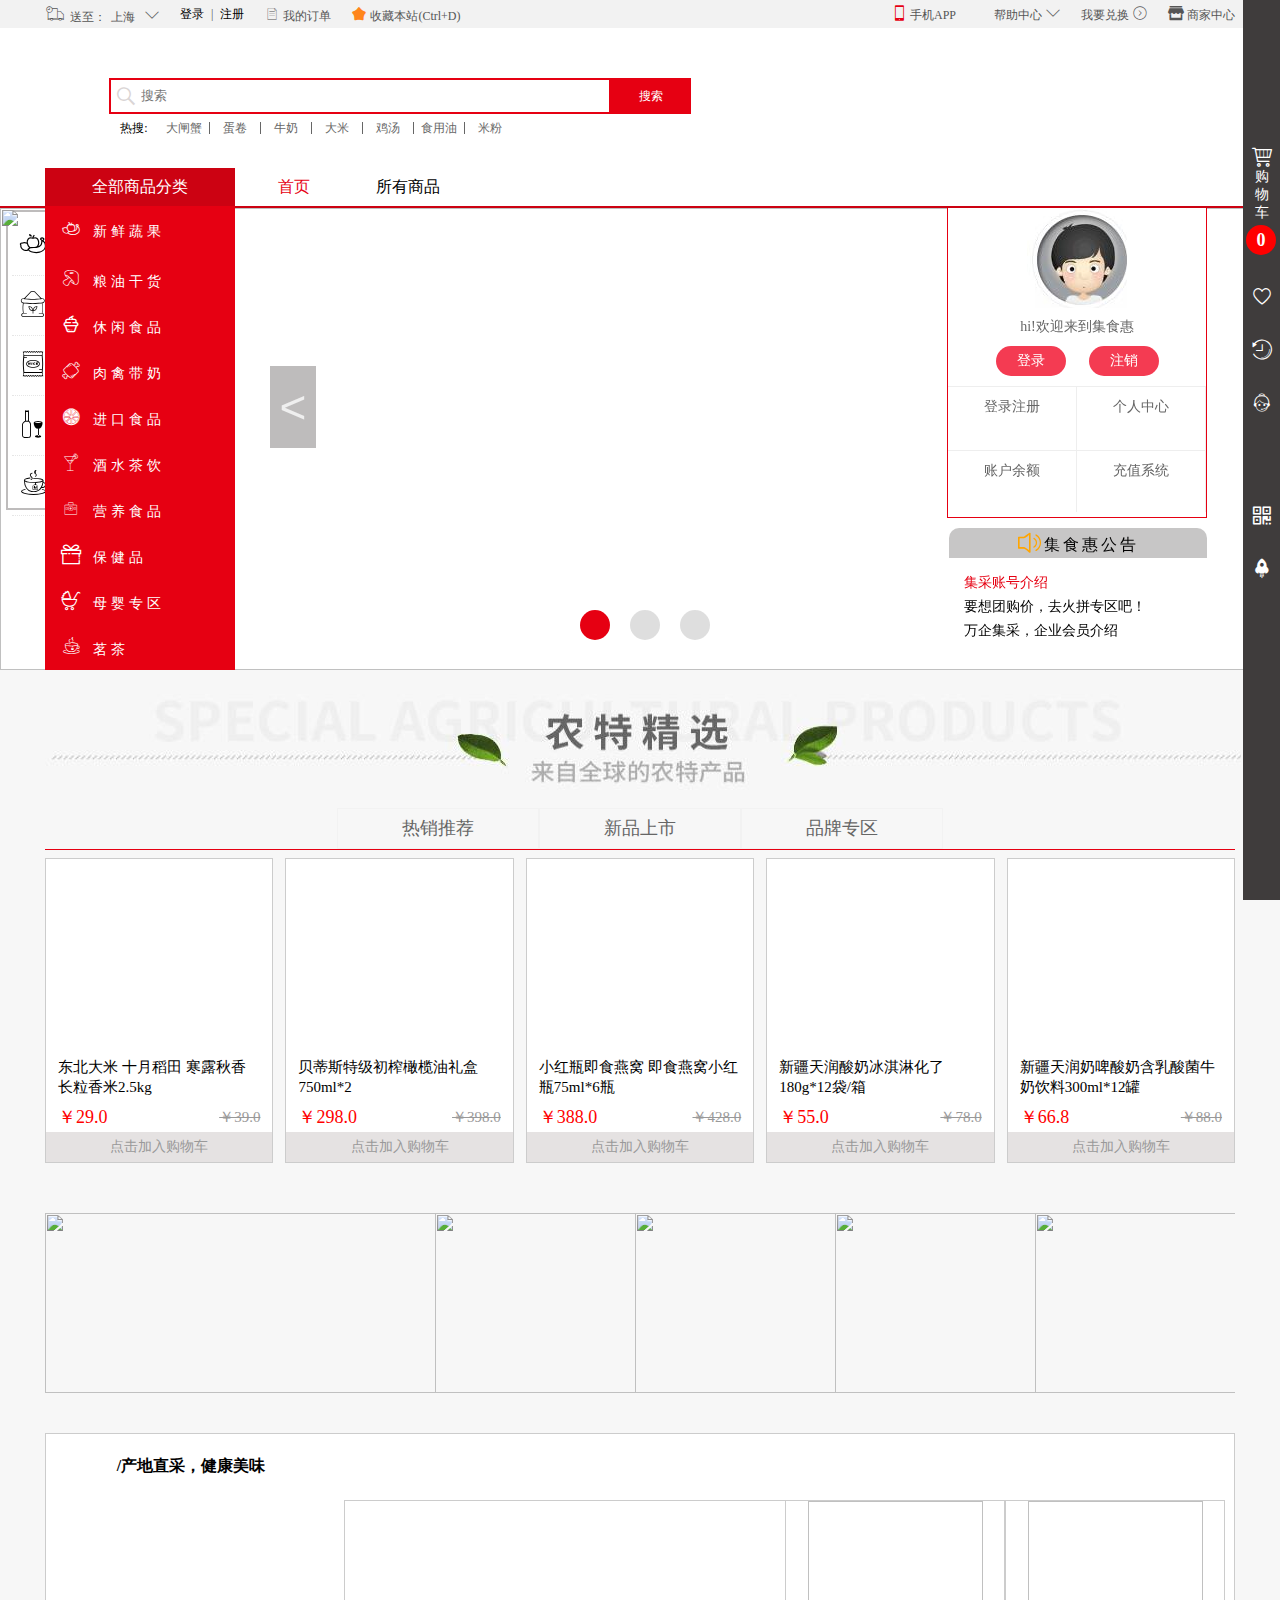
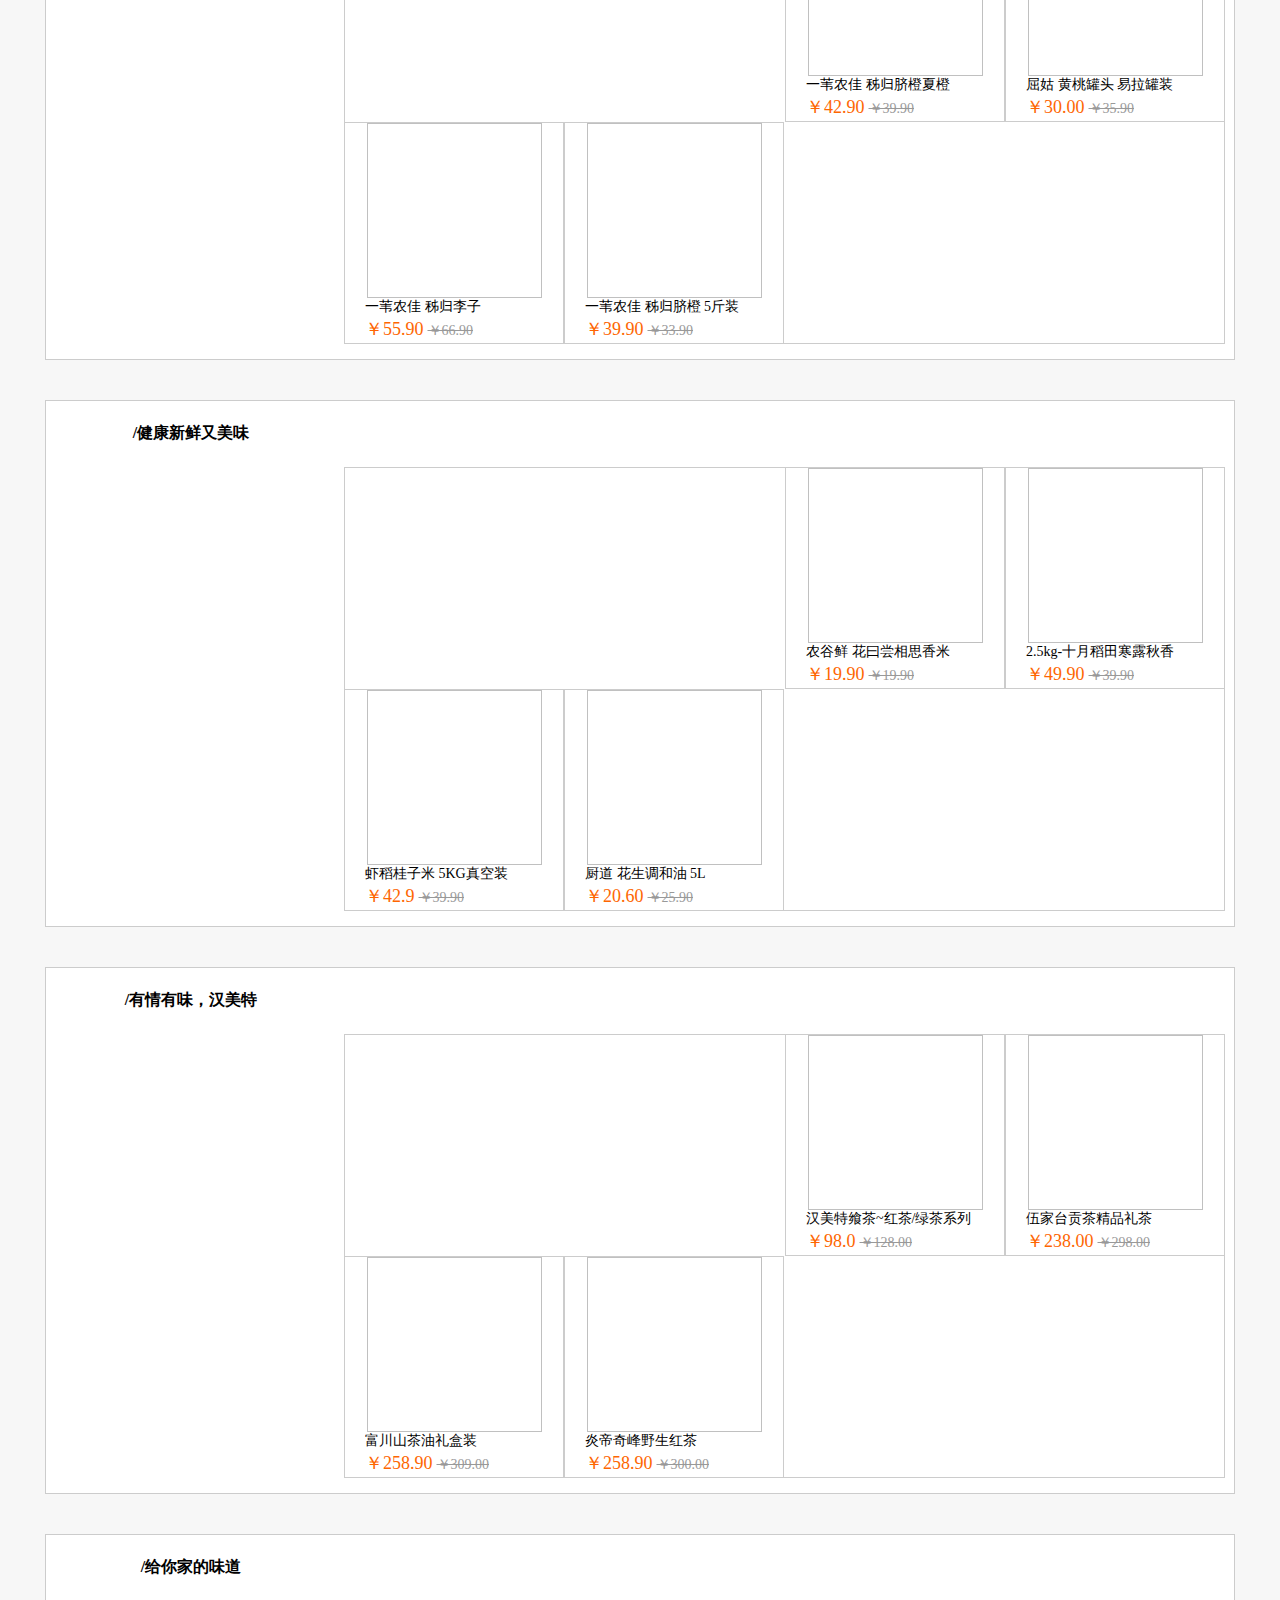
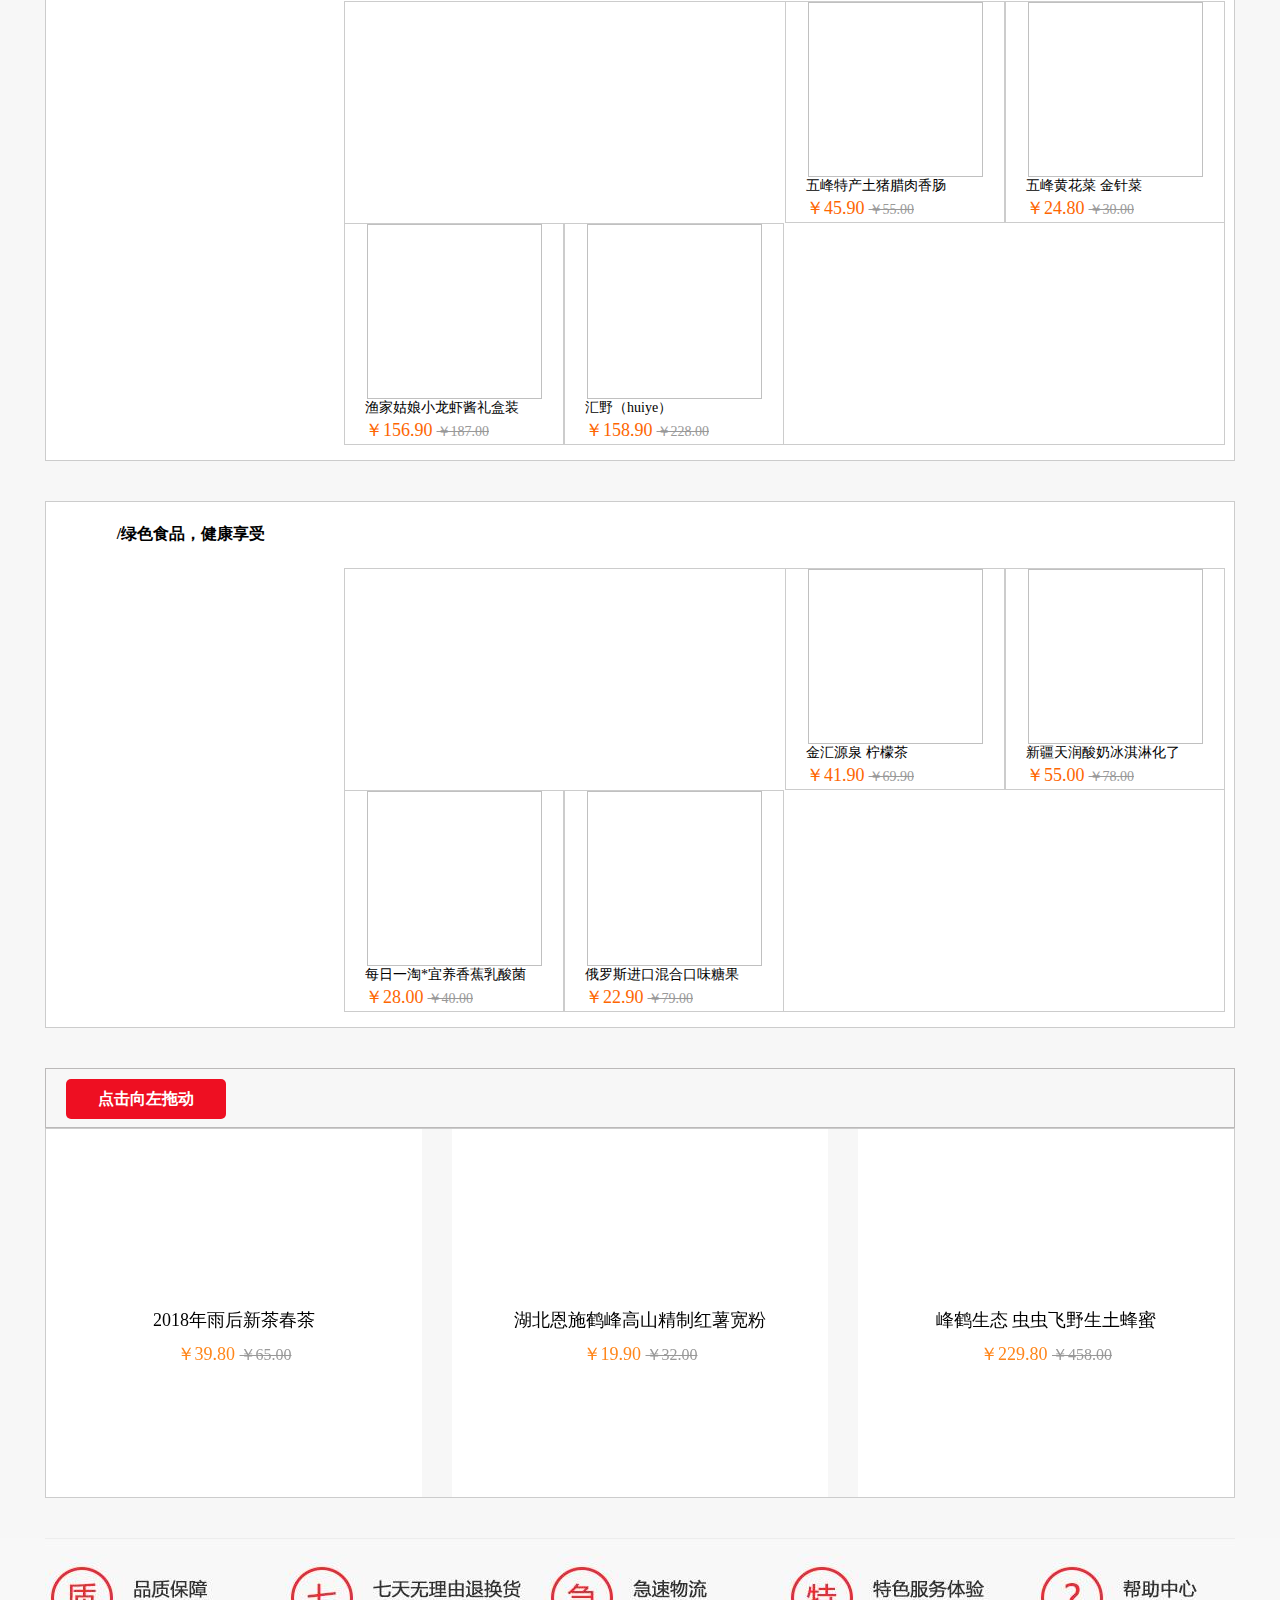
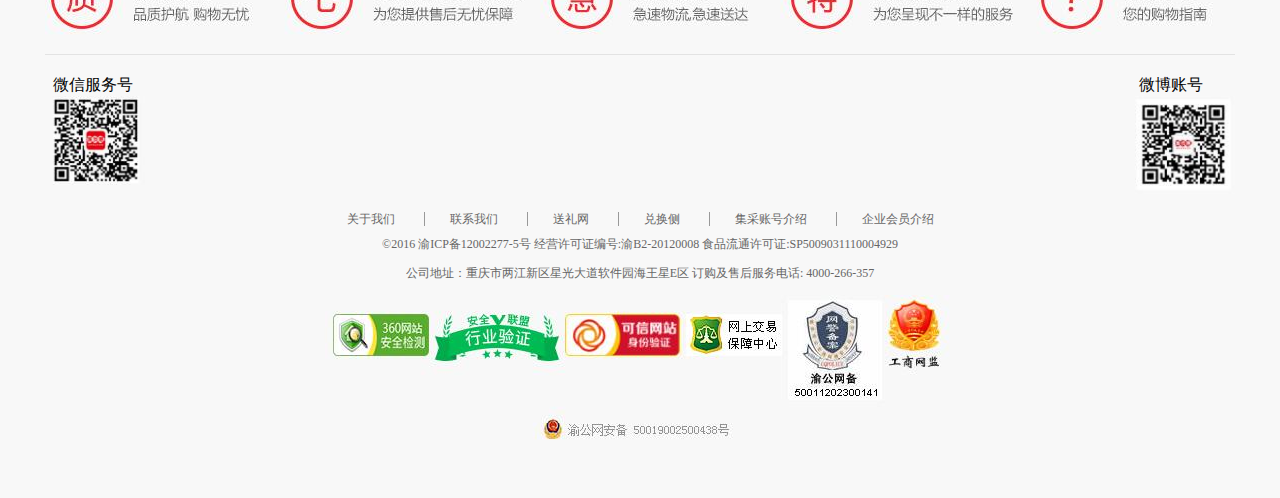
==== commit 71a39cce: "这是第7次上传" ====
--- a/project/web/index.html
+++ b/project/web/index.html
@@ -660,7 +660,7 @@
                 <li id="4">
                     <div class="goodimg">
                         <a href="" id="4" class="alla">
-                            <img src="http://www.hangowa.com/data/upload/shop/store/goods/229/2019/229_06058844010817613_240.png"
+                            <img class="ljzt" ljz="http://www.hangowa.com/data/upload/shop/store/goods/229/2019/229_06058844010817613_240.png"
                                 alt="">
                         </a>
                     </div>
@@ -678,7 +678,7 @@
                 <li id="5">
                     <div class="goodimg">
                         <a href="" id="5" class="alla">
-                            <img src="http://www.hangowa.com/data/upload/shop/store/goods/201/2018/201_05994198335248307_240.jpg"
+                            <img class="ljzt" ljz="http://www.hangowa.com/data/upload/shop/store/goods/201/2018/201_05994198335248307_240.jpg"
                                 alt="">
                         </a>
                     </div>
@@ -696,7 +696,7 @@
                 <li id="6">
                     <div class="goodimg">
                         <a href="" id="6" class="alla">
-                            <img src="http://www.hangowa.com/data/upload/shop/store/goods/234/2019/234_06111688907357378_240.jpg"
+                            <img class="ljzt" ljz="http://www.hangowa.com/data/upload/shop/store/goods/234/2019/234_06111688907357378_240.jpg"
                                 alt="">
                         </a>
                     </div>
@@ -714,7 +714,7 @@
                 <li id="7">
                     <div class="goodimg">
                         <a href="" id="7" class="alla">
-                            <img src="http://www.hangowa.com/data/upload/shop/store/goods/177/2018/177_05745237497250547_240.jpg"
+                            <img class="ljzt" ljz="http://www.hangowa.com/data/upload/shop/store/goods/177/2018/177_05745237497250547_240.jpg"
                                 alt="">
                         </a>
                     </div>
@@ -732,7 +732,7 @@
                 <li id="8">
                     <div class="goodimg">
                         <a href="" id="8" class="alla">
-                            <img src="http://www.hangowa.com/data/upload/shop/store/goods/238/2019/238_06150364566155086_240.jpg"
+                            <img class="ljzt" ljz="http://www.hangowa.com/data/upload/shop/store/goods/238/2019/238_06150364566155086_240.jpg"
                                 alt="">
                         </a>
                     </div>
@@ -1042,7 +1042,7 @@
                         <div id="sbox fruit">
                             <li>
                                 <a href="" id="9" class="alla">
-                                    <img src="http://www.hangowa.com/data/upload/shop/editor/web-1-18-1.jpg?578" alt="">
+                                    <img class="ljzt" ljz="http://www.hangowa.com/data/upload/shop/editor/web-1-18-1.jpg?578" alt="">
                                 </a>
                             </li>
                         </div>
@@ -1050,14 +1050,14 @@
                     <div class="right_side clearfix">
                         <div class="f_img1" id="10">
                             <a href="" id="10" class="alla">
-                                <img src="http://www.hangowa.com/data/upload/shop/editor/web-1-18-2.jpg?413" alt="">
+                                <img class="ljzt" ljz="http://www.hangowa.com/data/upload/shop/editor/web-1-18-2.jpg?413" alt="">
                             </a>
                             <div class="relativecar cartext">点击加入购物车</div>
                         </div>
                         <li>
                             <dl id="11">
-                                <dd class="goodsig"><a href="" id="11" class="alla"><img
-                                            src="http://www.hangowa.com/data/upload/shop/store/goods/41/2018/41_05818578862919515_240.jpg"
+                                <dd class="goodsig"><a href="" id="11" class="alla"><img class="ljzt"
+                                            ljz="http://www.hangowa.com/data/upload/shop/store/goods/41/2018/41_05818578862919515_240.jpg"
                                             alt=""></a></dd>
                                 <dt><a href="">一苇农佳 秭归脐橙夏橙 </a></dt>
                                 <dd class="goodsp">
@@ -1069,8 +1069,8 @@
                         </li>
                         <li>
                             <dl id="12">
-                                <dd class="goodsig"><a href="" id="12" class="alla"><img
-                                            src="http://www.hangowa.com/data/upload/shop/store/goods/41/2018/41_05823046628935574_240.jpg"
+                                <dd class="goodsig"><a href="" id="12" class="alla"><img class="ljzt"
+                                            ljz="http://www.hangowa.com/data/upload/shop/store/goods/41/2018/41_05823046628935574_240.jpg"
                                             alt=""></a></dd>
                                 <dt><a href="">屈姑 黄桃罐头 易拉罐装</a></dt>
                                 <dd class="goodsp">
@@ -1082,8 +1082,8 @@
                         </li>
                         <li>
                             <dl id="13">
-                                <dd class="goodsig"><a href="" id="13" class="alla"><img
-                                            src="http://www.hangowa.com/data/upload/shop/store/goods/41/2018/41_05842715329287940_240.jpg"
+                                <dd class="goodsig"><a href="" id="13" class="alla"><img class="ljzt"
+                                            ljz="http://www.hangowa.com/data/upload/shop/store/goods/41/2018/41_05842715329287940_240.jpg"
                                             alt=""></a></dd>
                                 <dt><a href="">一苇农佳 秭归李子</a></dt>
                                 <dd class="goodsp">
@@ -1095,8 +1095,8 @@
                         </li>
                         <li>
                             <dl id="14">
-                                <dd class="goodsig"><a href="" id="14" class="alla"><img
-                                            src="http://www.hangowa.com/data/upload/shop/store/goods/41/2018/41_05818583086201462_240.jpg"
+                                <dd class="goodsig"><a href="" id="14" class="alla"><img class="ljzt"
+                                            ljz="http://www.hangowa.com/data/upload/shop/store/goods/41/2018/41_05818583086201462_240.jpg"
                                             alt=""></a></dd>
                                 <dt><a href="">一苇农佳 秭归脐橙 5斤装</a></dt>
                                 <dd class="goodsp">
@@ -1108,7 +1108,7 @@
                         </li>
                         <div class="f_img2" id="15">
                             <a href="" id="15" class="alla">
-                                <img src="http://www.hangowa.com/data/upload/shop/editor/web-1-18-3.jpg?608" alt="">
+                                <img class="ljzt" ljz="http://www.hangowa.com/data/upload/shop/editor/web-1-18-3.jpg?608" alt="">
                             </a>
                             <div class="relativecar cartext">点击加入购物车</div>
                         </div>
@@ -1136,21 +1136,21 @@
                     <div class="left_side ">
                         <div id="sbox rice">
                             <li><a href="">
-                                    <img src="http://www.hangowa.com/data/upload/shop/editor/web-5-58-1.jpg?567" alt="">
+                                    <img class="ljzt" ljz="http://www.hangowa.com/data/upload/shop/editor/web-5-58-1.jpg?567" alt="">
                                 </a></li>
                         </div>
                     </div>
                     <div class="right_side clearfix">
                         <div class="f_img1" id="16">
                             <a href="" id="16" class="alla">
-                                <img src="http://www.hangowa.com/data/upload/shop/editor/web-5-58-2.jpg?137" alt="">
+                                <img class="ljzt" ljz="http://www.hangowa.com/data/upload/shop/editor/web-5-58-2.jpg?137" alt="">
                             </a>
                             <div class="relativecar cartext">点击加入购物车</div>
                         </div>
                         <li>
                             <dl id="17">
-                                <dd class="goodsig"><a href="" id="17" class="alla"><img
-                                            src="http://www.hangowa.com/data/upload/shop/store/goods/229/2019/229_06133229904784852_360.jpg"
+                                <dd class="goodsig"><a href="" id="17" class="alla"><img class="ljzt"
+                                            ljz="http://www.hangowa.com/data/upload/shop/store/goods/229/2019/229_06133229904784852_360.jpg"
                                             alt=""></a></dd>
                                 <dt><a href="">农谷鲜 花曰尝相思香米 </a></dt>
                                 <dd class="goodsp">
@@ -1162,8 +1162,8 @@
                         </li>
                         <li>
                             <dl id="18">
-                                <dd class="goodsig"><a href="" id="18" class="alla"><img
-                                            src="http://www.hangowa.com/data/upload/shop/store/goods/229/2019/229_06070955098816504_360.jpg"
+                                <dd class="goodsig"><a href="" id="18" class="alla"><img class="ljzt"
+                                            ljz="http://www.hangowa.com/data/upload/shop/store/goods/229/2019/229_06070955098816504_360.jpg"
                                             alt=""></a></dd>
                                 <dt><a href="">2.5kg-十月稻田寒露秋香</a></dt>
                                 <dd class="goodsp">
@@ -1175,8 +1175,8 @@
                         </li>
                         <li>
                             <dl id="20">
-                                <dd class="goodsig"><a href="" id="20" class="alla"><img
-                                            src="http://www.hangowa.com/data/upload/shop/store/goods/15/2017/15_05653715322432321_360.jpg"
+                                <dd class="goodsig"><a href="" id="20" class="alla"><img class="ljzt"
+                                            ljz="http://www.hangowa.com/data/upload/shop/store/goods/15/2017/15_05653715322432321_360.jpg"
                                             alt=""></a></dd>
                                 <dt><a href="">虾稻桂子米 5KG真空装</a></dt>
                                 <dd class="goodsp">
@@ -1188,8 +1188,8 @@
                         </li>
                         <li>
                             <dl id="22">
-                                <dd class="goodsig"><a href="" id="22" class="alla"><img
-                                            src="http://www.hangowa.com/data/upload/shop/store/goods/15/2018/15_05735851907674559_360.jpg"
+                                <dd class="goodsig"><a href="" id="22" class="alla"><img class="ljzt"
+                                            ljz="http://www.hangowa.com/data/upload/shop/store/goods/15/2018/15_05735851907674559_360.jpg"
                                             alt=""></a></dd>
                                 <dt><a href="">厨道 花生调和油 5L</a></dt>
                                 <dd class="goodsp">
@@ -1201,7 +1201,7 @@
                         </li>
                         <div class="f_img2" id="21">
                             <a href="" id="21" class="alla">
-                                <img src="http://www.hangowa.com/data/upload/shop/editor/web-5-58-3.jpg?704" alt="">
+                                <img class="ljzt" ljz="http://www.hangowa.com/data/upload/shop/editor/web-5-58-3.jpg?704" alt="">
                             </a>
                             <div class="relativecar cartext">点击加入购物车</div>
                         </div>
@@ -1231,7 +1231,7 @@
                         <div id="sbox fruit">
                             <li>
                                 <a href="">
-                                    <img src="http://www.hangowa.com/data/upload/shop/editor/web-6-68-1.jpg?995" alt="">
+                                    <img class="ljzt" ljz="http://www.hangowa.com/data/upload/shop/editor/web-6-68-1.jpg?995" alt="">
                                 </a>
                             </li>
                         </div>
@@ -1239,13 +1239,13 @@
                     <div class="right_side clearfix">
                         <div class="f_img1">
                             <a href="">
-                                <img src="http://www.hangowa.com/data/upload/shop/editor/web-6-68-2.jpg?495" alt="">
+                                <img class="ljzt" ljz="http://www.hangowa.com/data/upload/shop/editor/web-6-68-2.jpg?495" alt="">
                             </a>
                         </div>
                         <li>
                             <dl>
-                                <dd class="goodsig"><a href=""><img
-                                            src="http://www.hangowa.com/data/upload/shop/store/goods/202/2018/202_05854092634625425_240.jpg"
+                                <dd class="goodsig"><a href=""><img class="ljzt"
+                                            ljz="http://www.hangowa.com/data/upload/shop/store/goods/202/2018/202_05854092634625425_240.jpg"
                                             alt=""></a></dd>
                                 <dt><a href="">汉美特飨茶~红茶/绿茶系列 </a></dt>
                                 <dd class="goodsp">
@@ -1256,8 +1256,8 @@
                         </li>
                         <li>
                             <dl>
-                                <dd class="goodsig"><a href=""><img
-                                            src="http://www.hangowa.com/data/upload/shop/store/goods/202/2018/202_05854346774067954_240.jpg"
+                                <dd class="goodsig"><a href=""><img class="ljzt"
+                                            ljz="http://www.hangowa.com/data/upload/shop/store/goods/202/2018/202_05854346774067954_240.jpg"
                                             alt=""></a></dd>
                                 <dt><a href="">伍家台贡茶精品礼茶</a></dt>
                                 <dd class="goodsp">
@@ -1268,8 +1268,8 @@
                         </li>
                         <li>
                             <dl>
-                                <dd class="goodsig"><a href=""><img
-                                            src="http://www.hangowa.com/data/upload/shop/store/goods/202/2018/202_05854835912609539_240.jpg"
+                                <dd class="goodsig"><a href=""><img class="ljzt"
+                                            ljz="http://www.hangowa.com/data/upload/shop/store/goods/202/2018/202_05854835912609539_240.jpg"
                                             alt=""></a></dd>
                                 <dt><a href="">富川山茶油礼盒装</a></dt>
                                 <dd class="goodsp">
@@ -1280,8 +1280,8 @@
                         </li>
                         <li>
                             <dl>
-                                <dd class="goodsig"><a href=""><img
-                                            src="http://www.hangowa.com/data/upload/shop/store/goods/202/2018/202_05855098490169079_240.jpg"
+                                <dd class="goodsig"><a href=""><img class="ljzt"
+                                            ljz="http://www.hangowa.com/data/upload/shop/store/goods/202/2018/202_05855098490169079_240.jpg"
                                             alt=""></a></dd>
                                 <dt><a href="">炎帝奇峰野生红茶 </a></dt>
                                 <dd class="goodsp">
@@ -1292,7 +1292,7 @@
                         </li>
                         <div class="f_img2">
                             <a href="">
-                                <img src="http://www.hangowa.com/data/upload/shop/editor/web-6-68-3.jpg?267" alt="">
+                                <img class="ljzt" ljz="http://www.hangowa.com/data/upload/shop/editor/web-6-68-3.jpg?267" alt="">
                             </a>
                         </div>
                     </div>
@@ -1321,7 +1321,7 @@
                         <div id="sbox fruit">
                             <li>
                                 <a href="">
-                                    <img src="http://www.hangowa.com/data/upload/shop/editor/web-7-78-1.jpg?760" alt="">
+                                    <img class="ljzt" ljz="http://www.hangowa.com/data/upload/shop/editor/web-7-78-1.jpg?760" alt="">
                                 </a>
                             </li>
                         </div>
@@ -1329,13 +1329,13 @@
                     <div class="right_side clearfix">
                         <div class="f_img1">
                             <a href="">
-                                <img src="http://www.hangowa.com/data/upload/shop/editor/web-7-78-2.jpg?890" alt="">
+                                <img class="ljzt" ljz="http://www.hangowa.com/data/upload/shop/editor/web-7-78-2.jpg?890" alt="">
                             </a>
                         </div>
                         <li>
                             <dl>
-                                <dd class="goodsig"><a href=""><img
-                                            src="http://www.hangowa.com/data/upload/shop/store/goods/58/2019/58_06046607266071653_240.jpg"
+                                <dd class="goodsig"><a href=""><img class="ljzt"
+                                            ljz="http://www.hangowa.com/data/upload/shop/store/goods/58/2019/58_06046607266071653_240.jpg"
                                             alt=""></a></dd>
                                 <dt><a href="">五峰特产土猪腊肉香肠 </a></dt>
                                 <dd class="goodsp">
@@ -1346,8 +1346,8 @@
                         </li>
                         <li>
                             <dl>
-                                <dd class="goodsig"><a href=""><img
-                                            src="http://www.hangowa.com/data/upload/shop/store/goods/58/2019/58_06062223325214362_240.jpg"
+                                <dd class="goodsig"><a href=""><img class="ljzt"
+                                            ljz="http://www.hangowa.com/data/upload/shop/store/goods/58/2019/58_06062223325214362_240.jpg"
                                             alt=""></a></dd>
                                 <dt><a href="">五峰黄花菜 金针菜</a></dt>
                                 <dd class="goodsp">
@@ -1358,8 +1358,8 @@
                         </li>
                         <li>
                             <dl>
-                                <dd class="goodsig"><a href=""><img
-                                            src="http://www.hangowa.com/data/upload/shop/store/goods/202/2018/202_05855010161512299_240.jpg"
+                                <dd class="goodsig"><a href=""><img class="ljzt"
+                                            ljz="http://www.hangowa.com/data/upload/shop/store/goods/202/2018/202_05855010161512299_240.jpg"
                                             alt=""></a></dd>
                                 <dt><a href="">渔家姑娘小龙虾酱礼盒装</a></dt>
                                 <dd class="goodsp">
@@ -1370,8 +1370,8 @@
                         </li>
                         <li>
                             <dl>
-                                <dd class="goodsig"><a href=""><img
-                                            src="http://www.hangowa.com/data/upload/shop/store/goods/231/2019/231_06112359975776319_240.jpg"
+                                <dd class="goodsig"><a href=""><img class="ljzt"
+                                            ljz="http://www.hangowa.com/data/upload/shop/store/goods/231/2019/231_06112359975776319_240.jpg"
                                             alt=""></a></dd>
                                 <dt><a href="">汇野（huiye） </a></dt>
                                 <dd class="goodsp">
@@ -1382,7 +1382,7 @@
                         </li>
                         <div class="f_img2">
                             <a href="">
-                                <img src="http://www.hangowa.com/data/upload/shop/editor/web-7-78-3.jpg?545" alt="">
+                                <img class="ljzt" ljz="http://www.hangowa.com/data/upload/shop/editor/web-7-78-3.jpg?545" alt="">
                             </a>
                         </div>
                     </div>
@@ -1412,7 +1412,7 @@
                         <div id="sbox fruit">
                             <li>
                                 <a href="">
-                                    <img src="http://www.hangowa.com/data/upload/shop/editor/web-3-38-1.jpg?994" alt="">
+                                    <img class="ljzt" ljz="http://www.hangowa.com/data/upload/shop/editor/web-3-38-1.jpg?994" alt="">
                                 </a>
                             </li>
                         </div>
@@ -1420,13 +1420,13 @@
                     <div class="right_side clearfix">
                         <div class="f_img1">
                             <a href="">
-                                <img src="http://www.hangowa.com/data/upload/shop/editor/web-3-38-2.jpg?917" alt="">
+                                <img class="ljzt" ljz="http://www.hangowa.com/data/upload/shop/editor/web-3-38-2.jpg?917" alt="">
                             </a>
                         </div>
                         <li>
                             <dl>
-                                <dd class="goodsig"><a href=""><img
-                                            src="http://www.hangowa.com/data/upload/shop/store/goods/213/2019/213_06179867927684925_240.jpg"
+                                <dd class="goodsig"><a href=""><img class="ljzt"
+                                            ljz="http://www.hangowa.com/data/upload/shop/store/goods/213/2019/213_06179867927684925_240.jpg"
                                             alt=""></a></dd>
                                 <dt><a href="">金汇源泉 柠檬茶 </a></dt>
                                 <dd class="goodsp">
@@ -1437,8 +1437,8 @@
                         </li>
                         <li>
                             <dl>
-                                <dd class="goodsig"><a href=""><img
-                                            src="http://www.hangowa.com/data/upload/shop/store/goods/177/2018/177_05745237497250547_240.jpg"
+                                <dd class="goodsig"><a href=""><img class="ljzt"
+                                            ljz="http://www.hangowa.com/data/upload/shop/store/goods/177/2018/177_05745237497250547_240.jpg"
                                             alt=""></a></dd>
                                 <dt><a href="">新疆天润酸奶冰淇淋化了</a></dt>
                                 <dd class="goodsp">
@@ -1449,8 +1449,8 @@
                         </li>
                         <li>
                             <dl>
-                                <dd class="goodsig"><a href=""><img
-                                            src="http://www.hangowa.com/data/upload/shop/store/goods/243/2019/243_06166925683893218_240.jpg"
+                                <dd class="goodsig"><a href=""><img class="ljzt"
+                                            ljz="http://www.hangowa.com/data/upload/shop/store/goods/243/2019/243_06166925683893218_240.jpg"
                                             alt=""></a></dd>
                                 <dt><a href="">每日一淘*宜养香蕉乳酸菌</a></dt>
                                 <dd class="goodsp">
@@ -1461,8 +1461,8 @@
                         </li>
                         <li>
                             <dl>
-                                <dd class="goodsig"><a href=""><img
-                                            src="http://www.hangowa.com/data/upload/shop/store/goods/231/2019/231_06066558733186295_240.jpg"
+                                <dd class="goodsig"><a href=""><img class="ljzt"
+                                            ljz="http://www.hangowa.com/data/upload/shop/store/goods/231/2019/231_06066558733186295_240.jpg"
                                             alt=""></a></dd>
                                 <dt><a href="">俄罗斯进口混合口味糖果 </a></dt>
                                 <dd class="goodsp">
@@ -1473,7 +1473,7 @@
                         </li>
                         <div class="f_img2">
                             <a href="">
-                                <img src="http://www.hangowa.com/data/upload/shop/editor/web-3-38-3.jpg?518" alt="">
+                                <img class="ljzt" ljz="http://www.hangowa.com/data/upload/shop/editor/web-3-38-3.jpg?518" alt="">
                             </a>
                         </div>
                     </div>
@@ -1495,8 +1495,8 @@
                 <div class="swiper-wrapper">
                     <div class="swiper-slide">
                         <dl>
-                            <dd class="goodsig"><a href=""><img
-                                        src="http://www.tujiago.com/Public/Upload/Store/16/201807/17/1531810573_5b4d930d7e836_240.jpg"
+                            <dd class="goodsig"><a href=""><img class="ljzt"
+                                        ljz="http://www.tujiago.com/Public/Upload/Store/16/201807/17/1531810573_5b4d930d7e836_240.jpg"
                                         alt=""></a></dd>
                             <dt><a href="">2018年雨后新茶春茶 </a></dt>
                             <dd class="goodsp">
@@ -1507,8 +1507,8 @@
                     </div>
                     <div class="swiper-slide">
                         <dl>
-                            <dd class="goodsig"><a href=""><img
-                                        src="http://www.tujiago.com/Public/Upload/Store/2/201807/17/1531811665_5b4d97515fe67_240.jpg"
+                            <dd class="goodsig"><a href=""><img class="ljzt"
+                                        ljz="http://www.tujiago.com/Public/Upload/Store/2/201807/17/1531811665_5b4d97515fe67_240.jpg"
                                         alt=""></a></dd>
                             <dt><a href="">湖北恩施鹤峰高山精制红薯宽粉</a></dt>
                             <dd class="goodsp">
@@ -1519,8 +1519,8 @@
                     </div>
                     <div class="swiper-slide">
                         <dl>
-                            <dd class="goodsig"><a href=""><img
-                                        src="http://www.tujiago.com/Public/Upload/Store/20/201807/17/1531813075_5b4d9cd3b6283_240.jpg"
+                            <dd class="goodsig"><a href=""><img class="ljzt"
+                                        ljz="http://www.tujiago.com/Public/Upload/Store/20/201807/17/1531813075_5b4d9cd3b6283_240.jpg"
                                         alt=""></a></dd>
                             <dt><a href="">峰鹤生态 虫虫飞野生土蜂蜜 </a></dt>
                             <dd class="goodsp">
@@ -1531,8 +1531,8 @@
                     </div>
                     <div class="swiper-slide">
                         <dl>
-                            <dd class="goodsig"><a href=""><img
-                                        src="http://www.tujiago.com/Public/Upload/Store/13/201805/31/1527751787_5b0fa46b9b796_240.jpg"
+                            <dd class="goodsig"><a href=""><img class="ljzt"
+                                        ljz="http://www.tujiago.com/Public/Upload/Store/13/201805/31/1527751787_5b0fa46b9b796_240.jpg"
                                         alt=""></a></dd>
                             <dt><a href="">鑫农绿茶毛茶</a></dt>
                             <dd class="goodsp">
@@ -1543,8 +1543,8 @@
                     </div>
                     <div class="swiper-slide">
                         <dl>
-                            <dd class="goodsig"><a href=""><img
-                                        src="http://www.tujiago.com/Public/Upload/Store/20/201803/30/1522397597_5abdf21dc89e8_240.jpg"
+                            <dd class="goodsig"><a href=""><img class="ljzt"
+                                        ljz="http://www.tujiago.com/Public/Upload/Store/20/201803/30/1522397597_5abdf21dc89e8_240.jpg"
                                         alt=""></a></dd>
                             <dt><a href="">峰鹤生态 虫虫飞野生蜂蜜</a></dt>
                             <dd class="goodsp">
@@ -1555,8 +1555,8 @@
                     </div>
                     <div class="swiper-slide">
                         <dl>
-                            <dd class="goodsig"><a href=""><img
-                                        src="http://www.tujiago.com/Public/Upload/Store/20/201803/30/1522398294_5abdf37c0ee7d_240.jpg"
+                            <dd class="goodsig"><a href=""><img class="ljzt"
+                                        ljz="http://www.tujiago.com/Public/Upload/Store/20/201803/30/1522398294_5abdf37c0ee7d_240.jpg"
                                         alt=""></a></dd>
                             <dt><a href="">峰鹤生态 走马葛仙米臻稀系列 </a></dt>
                             <dd class="goodsp">
@@ -1567,8 +1567,8 @@
                     </div>
                     <div class="swiper-slide">
                         <dl>
-                            <dd class="goodsig"><a href=""><img
-                                        src="http://www.tujiago.com/Public/Upload/Store/20/201803/30/1522398533_5abdf37e4ead8_240.jpg"
+                            <dd class="goodsig"><a href=""><img class="ljzt"
+                                        ljz="http://www.tujiago.com/Public/Upload/Store/20/201803/30/1522398533_5abdf37e4ead8_240.jpg"
                                         alt=""></a></dd>
                             <dt><a href="">峰鹤生态 走马葛仙米水精系列 </a></dt>
                             <dd class="goodsp">
--- a/project/libs/iconfont/iconfont.css
+++ b/project/libs/iconfont/iconfont.css
@@ -1,10 +1,10 @@
 @font-face {font-family: "iconfont";
-  src: url('iconfont.eot?t=1564832148485'); /* IE9 */
-  src: url('iconfont.eot?t=1564832148485#iefix') format('embedded-opentype'), /* IE6-IE8 */
-  url('[data-uri]') format('woff2'),
-  url('iconfont.woff?t=1564832148485') format('woff'),
-  url('iconfont.ttf?t=1564832148485') format('truetype'), /* chrome, firefox, opera, Safari, Android, iOS 4.2+ */
-  url('iconfont.svg?t=1564832148485#iconfont') format('svg'); /* iOS 4.1- */
+  src: url('iconfont.eot?t=1565229227741'); /* IE9 */
+  src: url('iconfont.eot?t=1565229227741#iefix') format('embedded-opentype'), /* IE6-IE8 */
+  url('[data-uri]') format('woff2'),
+  url('iconfont.woff?t=1565229227741') format('woff'),
+  url('iconfont.ttf?t=1565229227741') format('truetype'), /* chrome, firefox, opera, Safari, Android, iOS 4.2+ */
+  url('iconfont.svg?t=1565229227741#iconfont') format('svg'); /* iOS 4.1- */
 }
 
 .iconfont {
@@ -71,6 +71,10 @@
   content: "\e617";
 }
 
+.icon-shou:before {
+  content: "\e61c";
+}
+
 .icon-yonghu:before {
   content: "\e811";
 }
@@ -103,6 +107,10 @@
   content: "\e674";
 }
 
+.icon-tanhao:before {
+  content: "\e6c9";
+}
+
 .icon-shoucang1:before {
   content: "\e65a";
 }
